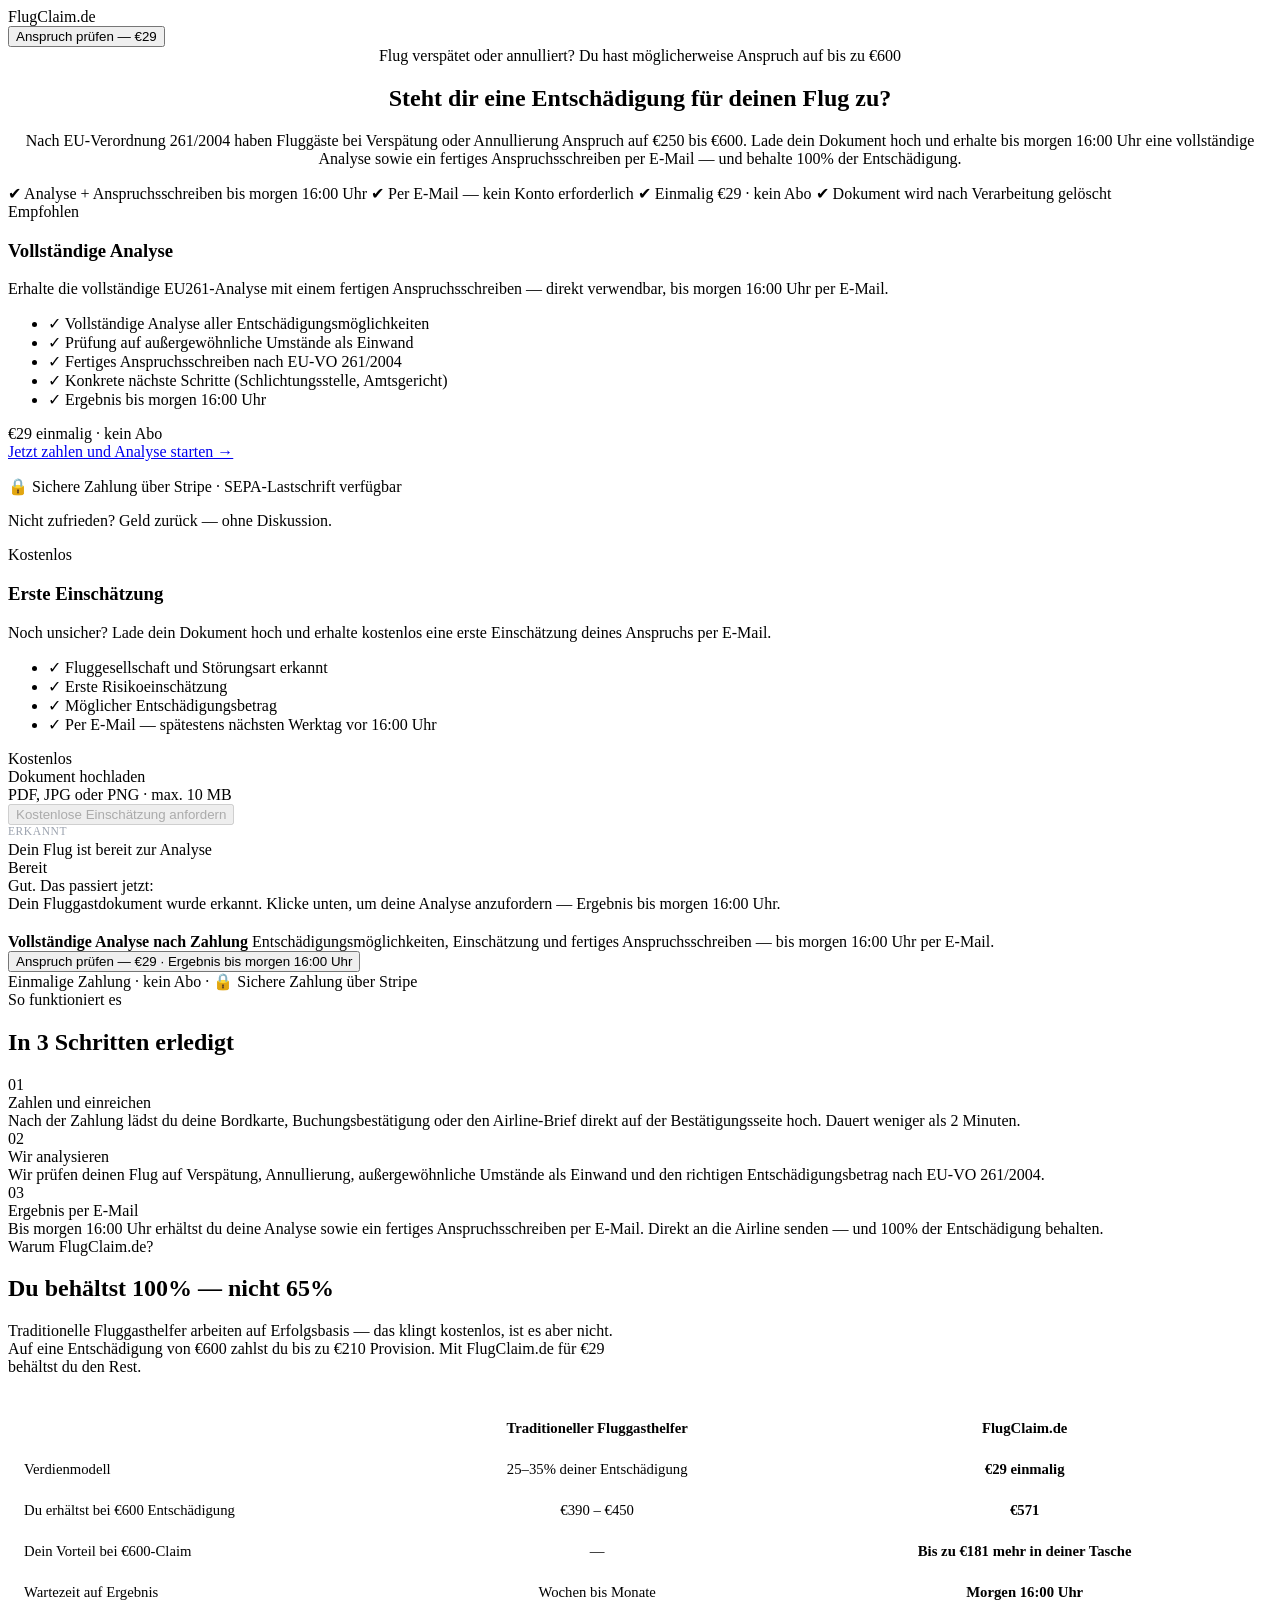
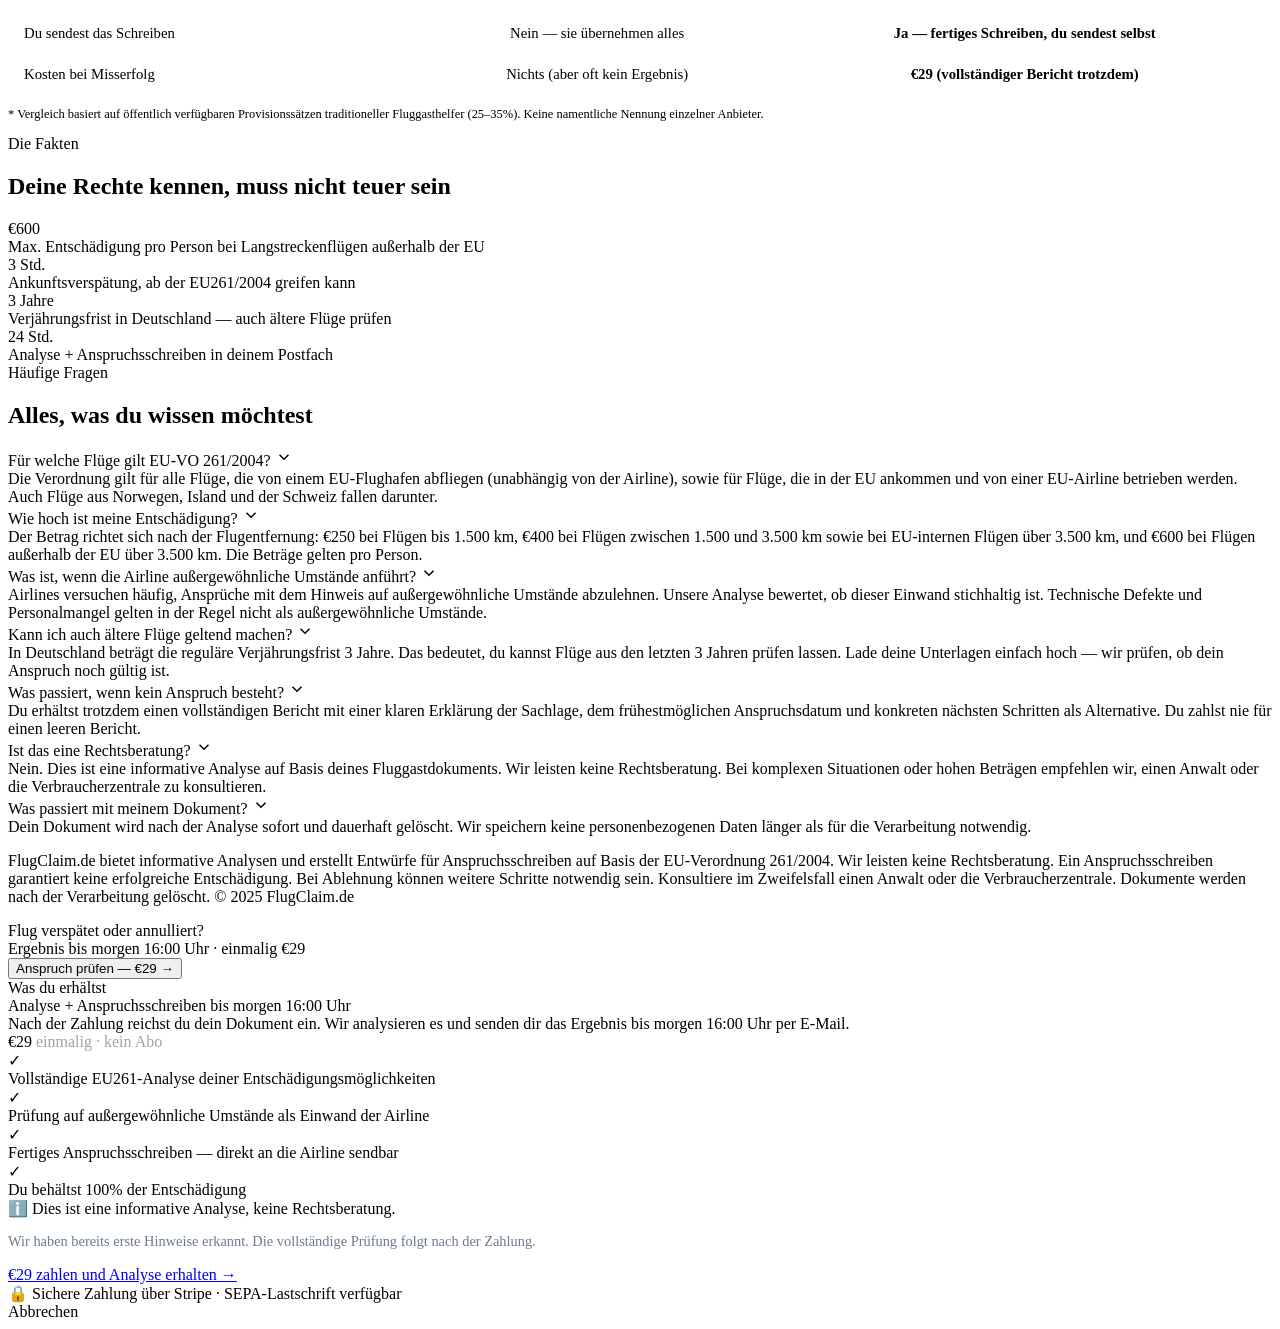
==== public/index.html @ be15cb5b "Update index.html with new content and structure" ====
<!DOCTYPE html>
<html lang="de">
<head>
  <meta charset="UTF-8">
  <meta name="viewport" content="width=device-width, initial-scale=1.0">
  <title>Flug verspätet oder annulliert? Bis zu €600 Entschädigung | FlugClaim.de</title>
  <meta name="description" content="Lade deine Bordkarte hoch und erhalte eine vollständige EU261-Analyse plus fertiges Anspruchsschreiben bis morgen 16:00 Uhr. Einmalig €29 — du behältst 100% der Entschädigung.">
  <link rel="preconnect" href="https://fonts.googleapis.com">
  <link rel="preconnect" href="https://fonts.gstatic.com" crossorigin>
  <link href="https://fonts.googleapis.com/css2?family=DM+Sans:wght@400;500;600;700&family=DM+Serif+Display&display=swap" rel="stylesheet">
  <link rel="stylesheet" href="styles.css">
  <style>
    .compare-table { width: 100%; border-collapse: collapse; font-size: 0.92rem; margin-top: 24px; }
    .compare-table th { padding: 12px 16px; font-weight: 700; border-bottom: 2px solid var(--line); }
    .compare-table th:first-child { text-align: left; }
    .compare-table th:not(:first-child) { text-align: center; }
    .compare-table td { padding: 12px 16px; border-bottom: 1px solid var(--line); }
    .compare-table td:first-child { text-align: left; color: var(--ink); }
    .compare-table td:not(:first-child) { text-align: center; }
    .compare-table tr:nth-child(even) { background: var(--surface); }
    .compare-table .col-them { color: var(--muted); }
    .compare-table .col-us { color: var(--accent); font-weight: 700; }
    .compare-winner { background: var(--accent-soft) !important; }
    .compare-winner td:last-child { color: var(--accent); font-weight: 700; }
  </style>
</head>

<body>

<!-- HEADER -->
<header class="site-header">
  <div class="container--wide">
    <div class="site-header__inner">
      <div class="logo">
        <span class="logo-dot"></span>
        FlugClaim.de
      </div>
      <button class="header-cta" onclick="openModal()">Anspruch prüfen — €29</button>
    </div>
  </div>
</header>

<!-- HERO -->
<section class="hero">
  <div class="container">

    <div class="hero__eyebrow" style="justify-content:center;text-align:center;display:block;margin-left:auto;margin-right:auto;">
      Flug verspätet oder annulliert? Du hast möglicherweise Anspruch auf bis zu €600
    </div>

    <h1 style="text-align:center;">Steht dir eine Entschädigung für deinen Flug zu?</h1>

    <p class="hero__sub" style="text-align:center;margin-left:auto;margin-right:auto;">
      Nach EU-Verordnung 261/2004 haben Fluggäste bei Verspätung oder Annullierung Anspruch auf €250 bis €600.
      Lade dein Dokument hoch und erhalte bis morgen 16:00 Uhr eine vollständige Analyse
      sowie ein fertiges Anspruchsschreiben per E-Mail — und behalte 100% der Entschädigung.
    </p>

    <div class="value-strip">
      <span class="value-item"><span class="vi-check">✔</span> Analyse + Anspruchsschreiben bis morgen 16:00 Uhr</span>
      <span class="value-item"><span class="vi-check">✔</span> Per E-Mail — kein Konto erforderlich</span>
      <span class="value-item"><span class="vi-check">✔</span> Einmalig €29 · kein Abo</span>
      <span class="value-item"><span class="vi-check">✔</span> Dokument wird nach Verarbeitung gelöscht</span>
    </div>

    <!-- ZWEI OPTIONEN -->
    <div class="optie-grid">

      <!-- BEZAHLT -->
      <div class="optie-card optie-card--betaald">
        <div class="optie-badge optie-badge--betaald">Empfohlen</div>
        <h3 class="optie-title">Vollständige Analyse</h3>
        <p class="optie-desc">Erhalte die vollständige EU261-Analyse mit einem fertigen Anspruchsschreiben — direkt verwendbar, bis morgen 16:00 Uhr per E-Mail.</p>
        <ul class="optie-list">
          <li>✓ Vollständige Analyse aller Entschädigungsmöglichkeiten</li>
          <li>✓ Prüfung auf außergewöhnliche Umstände als Einwand</li>
          <li>✓ Fertiges Anspruchsschreiben nach EU-VO 261/2004</li>
          <li>✓ Konkrete nächste Schritte (Schlichtungsstelle, Amtsgericht)</li>
          <li>✓ Ergebnis bis morgen 16:00 Uhr</li>
        </ul>
        <div class="optie-price">€29 <span>einmalig · kein Abo</span></div>
        <a href="https://buy.stripe.com/DEIN_STRIPE_LINK" class="optie-btn optie-btn--betaald">
          Jetzt zahlen und Analyse starten →
        </a>
        <p class="optie-security">🔒 Sichere Zahlung über Stripe · SEPA-Lastschrift verfügbar</p>
        <p class="optie-guarantee">Nicht zufrieden? Geld zurück — ohne Diskussion.</p>
      </div>

      <!-- GRATIS -->
      <div class="optie-card optie-card--gratis">
        <div class="optie-badge optie-badge--gratis">Kostenlos</div>
        <h3 class="optie-title">Erste Einschätzung</h3>
        <p class="optie-desc">Noch unsicher? Lade dein Dokument hoch und erhalte kostenlos eine erste Einschätzung deines Anspruchs per E-Mail.</p>
        <ul class="optie-list">
          <li>✓ Fluggesellschaft und Störungsart erkannt</li>
          <li>✓ Erste Risikoeinschätzung</li>
          <li>✓ Möglicher Entschädigungsbetrag</li>
          <li>✓ Per E-Mail — spätestens nächsten Werktag vor 16:00 Uhr</li>
        </ul>
        <div class="optie-price">Kostenlos</div>
        <input type="file" id="gratis-file-input" accept=".pdf,.jpg,.jpeg,.png"
               onchange="handleGratisFileSelect(this)" style="display:none;">
        <label class="upload-section upload-section--small" id="gratis-upload-zone" for="gratis-file-input">
          <div class="upload-label">Dokument hochladen</div>
          <div class="upload-hint">PDF, JPG oder PNG · max. 10 MB</div>
        </label>
        <div id="gratis-contact-fields" style="display:none;gap:8px;flex-direction:column;">
          <input type="text" id="gratis-name" placeholder="Dein Name" class="optie-input">
          <input type="email" id="gratis-email" placeholder="Deine E-Mail-Adresse" class="optie-input">
        </div>
        <button class="optie-btn optie-btn--gratis" id="gratis-btn" onclick="startGratisUpload()" disabled>
          Kostenlose Einschätzung anfordern
        </button>
        <div class="optie-status" id="gratis-status"></div>
      </div>

    </div>

    <!-- UPLOAD (verborgen) -->
    <input type="file" id="file-input" accept=".pdf,.jpg,.jpeg,.png" onchange="handleFile(this)" style="display:none;">
    <label class="upload-section" id="upload-zone" for="file-input" style="display:none;">
      <div class="upload-label">Dokument hochladen</div>
      <div class="upload-hint">PDF, JPG oder PNG</div>
    </label>

    <!-- TEASER -->
    <div class="teaser" id="teaser">
      <div class="teaser__header">
        <div>
          <div style="font-size:0.72rem;color:#9CA3AF;margin-bottom:4px;letter-spacing:0.05em;text-transform:uppercase;">Erkannt</div>
          <div class="teaser__company" id="teaser-company">Dein Flug ist bereit zur Analyse</div>
        </div>
        <div class="teaser__status-label">Bereit</div>
      </div>
      <div class="teaser__body">
        <div class="teaser__found" id="teaser-found">Gut. Das passiert jetzt:</div>
        <div class="teaser__sub" id="teaser-sub">Dein Fluggastdokument wurde erkannt. Klicke unten, um deine Analyse anzufordern — Ergebnis bis morgen 16:00 Uhr.</div>
        <div class="teaser__locked">
          <div class="lock-icon">
            <svg width="16" height="16" fill="none" viewBox="0 0 24 24" stroke="white" stroke-width="2"><rect x="3" y="11" width="18" height="11" rx="2"/><path d="M7 11V7a5 5 0 0 1 10 0v4"/></svg>
          </div>
          <div class="teaser__locked-text" id="teaser-locked-text">
            <strong>Vollständige Analyse nach Zahlung</strong>
            Entschädigungsmöglichkeiten, Einschätzung und fertiges Anspruchsschreiben — bis morgen 16:00 Uhr per E-Mail.
          </div>
        </div>
      </div>
    </div>

    <div class="cta-wrap">
      <button class="cta-main" onclick="openModal()">
        Anspruch prüfen — €29 · Ergebnis bis morgen 16:00 Uhr
      </button>
      <div class="cta-sub">Einmalige Zahlung · kein Abo · 🔒 Sichere Zahlung über Stripe</div>
    </div>

  </div>
</section>

<!-- HOW IT WORKS -->
<section class="section">
  <div class="container">
    <div class="section-label">So funktioniert es</div>
    <h2>In 3 Schritten erledigt</h2>
    <div class="steps">
      <div class="step">
        <div class="step__num">01</div>
        <div class="step__title">Zahlen und einreichen</div>
        <div class="step__desc">Nach der Zahlung lädst du deine Bordkarte, Buchungsbestätigung oder den Airline-Brief direkt auf der Bestätigungsseite hoch. Dauert weniger als 2 Minuten.</div>
      </div>
      <div class="step">
        <div class="step__num">02</div>
        <div class="step__title">Wir analysieren</div>
        <div class="step__desc">Wir prüfen deinen Flug auf Verspätung, Annullierung, außergewöhnliche Umstände als Einwand und den richtigen Entschädigungsbetrag nach EU-VO 261/2004.</div>
      </div>
      <div class="step">
        <div class="step__num">03</div>
        <div class="step__title">Ergebnis per E-Mail</div>
        <div class="step__desc">Bis morgen 16:00 Uhr erhältst du deine Analyse sowie ein fertiges Anspruchsschreiben per E-Mail. Direkt an die Airline senden — und 100% der Entschädigung behalten.</div>
      </div>
    </div>
  </div>
</section>

<!-- VERGLEICH -->
<section class="section section--alt">
  <div class="container">
    <div class="section-label">Warum FlugClaim.de?</div>
    <h2>Du behältst 100% — nicht 65%</h2>
    <p style="color:var(--ink-3);max-width:620px;margin-bottom:8px;">
      Traditionelle Fluggasthelfer arbeiten auf Erfolgsbasis — das klingt kostenlos, ist es aber nicht.
      Auf eine Entschädigung von €600 zahlst du bis zu €210 Provision. Mit FlugClaim.de für €29 behältst du den Rest.
    </p>
    <div style="overflow-x:auto;">
      <table class="compare-table">
        <thead>
          <tr>
            <th></th>
            <th class="col-them">Traditioneller Fluggasthelfer</th>
            <th class="col-us">FlugClaim.de</th>
          </tr>
        </thead>
        <tbody>
          <tr>
            <td>Verdienmodell</td>
            <td class="col-them">25–35% deiner Entschädigung</td>
            <td class="col-us">€29 einmalig</td>
          </tr>
          <tr>
            <td>Du erhältst bei €600 Entschädigung</td>
            <td class="col-them">€390 – €450</td>
            <td class="col-us">€571</td>
          </tr>
          <tr class="compare-winner">
            <td>Dein Vorteil bei €600-Claim</td>
            <td class="col-them">—</td>
            <td class="col-us">Bis zu €181 mehr in deiner Tasche</td>
          </tr>
          <tr>
            <td>Wartezeit auf Ergebnis</td>
            <td class="col-them">Wochen bis Monate</td>
            <td class="col-us">Morgen 16:00 Uhr</td>
          </tr>
          <tr>
            <td>Du sendest das Schreiben</td>
            <td class="col-them">Nein — sie übernehmen alles</td>
            <td class="col-us">Ja — fertiges Schreiben, du sendest selbst</td>
          </tr>
          <tr>
            <td>Kosten bei Misserfolg</td>
            <td class="col-them">Nichts (aber oft kein Ergebnis)</td>
            <td class="col-us">€29 (vollständiger Bericht trotzdem)</td>
          </tr>
        </tbody>
      </table>
    </div>
    <p style="font-size:0.78rem;color:var(--muted);margin-top:12px;">* Vergleich basiert auf öffentlich verfügbaren Provisionssätzen traditioneller Fluggasthelfer (25–35%). Keine namentliche Nennung einzelner Anbieter.</p>
  </div>
</section>

<!-- ZAHLEN -->
<section class="section">
  <div class="container">
    <div class="section-label">Die Fakten</div>
    <h2>Deine Rechte kennen, muss nicht teuer sein</h2>
    <div class="proof-grid">
      <div class="proof-item">
        <div class="proof-num">€600</div>
        <div class="proof-label">Max. Entschädigung pro Person bei Langstreckenflügen außerhalb der EU</div>
      </div>
      <div class="proof-item">
        <div class="proof-num">3 Std.</div>
        <div class="proof-label">Ankunftsverspätung, ab der EU261/2004 greifen kann</div>
      </div>
      <div class="proof-item">
        <div class="proof-num">3 Jahre</div>
        <div class="proof-label">Verjährungsfrist in Deutschland — auch ältere Flüge prüfen</div>
      </div>
      <div class="proof-item">
        <div class="proof-num">24 Std.</div>
        <div class="proof-label">Analyse + Anspruchsschreiben in deinem Postfach</div>
      </div>
    </div>
  </div>
</section>

<!-- FAQ -->
<section class="section section--alt">
  <div class="container">
    <div class="section-label">Häufige Fragen</div>
    <h2>Alles, was du wissen möchtest</h2>
    <div class="faq-list">

      <div class="faq-item">
        <div class="faq-q" onclick="toggleFaq(this)">
          Für welche Flüge gilt EU-VO 261/2004?
          <svg class="faq-chevron" width="18" height="18" fill="none" viewBox="0 0 24 24" stroke="currentColor" stroke-width="2"><polyline points="6 9 12 15 18 9"/></svg>
        </div>
        <div class="faq-a">Die Verordnung gilt für alle Flüge, die von einem EU-Flughafen abfliegen (unabhängig von der Airline), sowie für Flüge, die in der EU ankommen und von einer EU-Airline betrieben werden. Auch Flüge aus Norwegen, Island und der Schweiz fallen darunter.</div>
      </div>

      <div class="faq-item">
        <div class="faq-q" onclick="toggleFaq(this)">
          Wie hoch ist meine Entschädigung?
          <svg class="faq-chevron" width="18" height="18" fill="none" viewBox="0 0 24 24" stroke="currentColor" stroke-width="2"><polyline points="6 9 12 15 18 9"/></svg>
        </div>
        <div class="faq-a">Der Betrag richtet sich nach der Flugentfernung: €250 bei Flügen bis 1.500 km, €400 bei Flügen zwischen 1.500 und 3.500 km sowie bei EU-internen Flügen über 3.500 km, und €600 bei Flügen außerhalb der EU über 3.500 km. Die Beträge gelten pro Person.</div>
      </div>

      <div class="faq-item">
        <div class="faq-q" onclick="toggleFaq(this)">
          Was ist, wenn die Airline außergewöhnliche Umstände anführt?
          <svg class="faq-chevron" width="18" height="18" fill="none" viewBox="0 0 24 24" stroke="currentColor" stroke-width="2"><polyline points="6 9 12 15 18 9"/></svg>
        </div>
        <div class="faq-a">Airlines versuchen häufig, Ansprüche mit dem Hinweis auf außergewöhnliche Umstände abzulehnen. Unsere Analyse bewertet, ob dieser Einwand stichhaltig ist. Technische Defekte und Personalmangel gelten in der Regel nicht als außergewöhnliche Umstände.</div>
      </div>

      <div class="faq-item">
        <div class="faq-q" onclick="toggleFaq(this)">
          Kann ich auch ältere Flüge geltend machen?
          <svg class="faq-chevron" width="18" height="18" fill="none" viewBox="0 0 24 24" stroke="currentColor" stroke-width="2"><polyline points="6 9 12 15 18 9"/></svg>
        </div>
        <div class="faq-a">In Deutschland beträgt die reguläre Verjährungsfrist 3 Jahre. Das bedeutet, du kannst Flüge aus den letzten 3 Jahren prüfen lassen. Lade deine Unterlagen einfach hoch — wir prüfen, ob dein Anspruch noch gültig ist.</div>
      </div>

      <div class="faq-item">
        <div class="faq-q" onclick="toggleFaq(this)">
          Was passiert, wenn kein Anspruch besteht?
          <svg class="faq-chevron" width="18" height="18" fill="none" viewBox="0 0 24 24" stroke="currentColor" stroke-width="2"><polyline points="6 9 12 15 18 9"/></svg>
        </div>
        <div class="faq-a">Du erhältst trotzdem einen vollständigen Bericht mit einer klaren Erklärung der Sachlage, dem frühestmöglichen Anspruchsdatum und konkreten nächsten Schritten als Alternative. Du zahlst nie für einen leeren Bericht.</div>
      </div>

      <div class="faq-item">
        <div class="faq-q" onclick="toggleFaq(this)">
          Ist das eine Rechtsberatung?
          <svg class="faq-chevron" width="18" height="18" fill="none" viewBox="0 0 24 24" stroke="currentColor" stroke-width="2"><polyline points="6 9 12 15 18 9"/></svg>
        </div>
        <div class="faq-a">Nein. Dies ist eine informative Analyse auf Basis deines Fluggastdokuments. Wir leisten keine Rechtsberatung. Bei komplexen Situationen oder hohen Beträgen empfehlen wir, einen Anwalt oder die Verbraucherzentrale zu konsultieren.</div>
      </div>

      <div class="faq-item">
        <div class="faq-q" onclick="toggleFaq(this)">
          Was passiert mit meinem Dokument?
          <svg class="faq-chevron" width="18" height="18" fill="none" viewBox="0 0 24 24" stroke="currentColor" stroke-width="2"><polyline points="6 9 12 15 18 9"/></svg>
        </div>
        <div class="faq-a">Dein Dokument wird nach der Analyse sofort und dauerhaft gelöscht. Wir speichern keine personenbezogenen Daten länger als für die Verarbeitung notwendig.</div>
      </div>

    </div>
  </div>
</section>

<!-- FOOTER -->
<footer class="disclaimer">
  <div class="container">
    <p>FlugClaim.de bietet informative Analysen und erstellt Entwürfe für Anspruchsschreiben auf Basis der EU-Verordnung 261/2004. Wir leisten keine Rechtsberatung. Ein Anspruchsschreiben garantiert keine erfolgreiche Entschädigung. Bei Ablehnung können weitere Schritte notwendig sein. Konsultiere im Zweifelsfall einen Anwalt oder die Verbraucherzentrale. Dokumente werden nach der Verarbeitung gelöscht. &copy; 2025 FlugClaim.de</p>
  </div>
</footer>

<!-- STICKY FOOTER -->
<div class="sticky-footer" id="sticky-footer">
  <div>
    <div class="sticky-footer__text">Flug verspätet oder annulliert?</div>
    <div class="sticky-footer__sub">Ergebnis bis morgen 16:00 Uhr · einmalig €29</div>
  </div>
  <button class="sticky-cta" onclick="openModal()">Anspruch prüfen — €29 →</button>
</div>

<!-- MODAL -->
<div class="modal-overlay" id="modal" onclick="closeModalOutside(event)">
  <div class="modal">
    <div class="modal__header">
      <div class="modal__eyebrow">Was du erhältst</div>
      <div class="modal__title">Analyse + Anspruchsschreiben bis morgen 16:00 Uhr</div>
      <div class="modal__sub">Nach der Zahlung reichst du dein Dokument ein. Wir analysieren es und senden dir das Ergebnis bis morgen 16:00 Uhr per E-Mail.</div>
      <div class="modal__price">€29 <span style="font-size:1rem;color:#9CA3AF;font-weight:400;">einmalig · kein Abo</span></div>
    </div>
    <div class="modal__body">
      <div class="modal__feature"><div class="check">✓</div><div>Vollständige EU261-Analyse deiner Entschädigungsmöglichkeiten</div></div>
      <div class="modal__feature"><div class="check">✓</div><div>Prüfung auf außergewöhnliche Umstände als Einwand der Airline</div></div>
      <div class="modal__feature"><div class="check">✓</div><div>Fertiges Anspruchsschreiben — direkt an die Airline sendbar</div></div>
      <div class="modal__feature"><div class="check">✓</div><div>Du behältst 100% der Entschädigung</div></div>
      <div class="modal__disclaimer">ℹ️ Dies ist eine informative Analyse, keine Rechtsberatung.</div>
      <p id="modal-dynamic-copy" style="margin-bottom:16px;color:#6b7a90;font-size:0.9rem;">
        Wir haben bereits erste Hinweise erkannt. Die vollständige Prüfung folgt nach der Zahlung.
      </p>
      <a href="https://buy.stripe.com/DEIN_STRIPE_LINK" class="modal__cta">
        €29 zahlen und Analyse erhalten →
      </a>
      <div class="modal__security">🔒 Sichere Zahlung über Stripe · SEPA-Lastschrift verfügbar</div>
      <div class="modal__close" onclick="closeModal()">Abbrechen</div>
    </div>
  </div>
</div>

<script src="app.js"></script>
<script>
const WORKER_URL = 'https://flugclaimde.workers.dev';
let gratisFile = null;

function handleGratisFileSelect(input) {
  if (!input.files || !input.files[0]) return;
  gratisFile = input.files[0];
  const zone = document.getElementById('gratis-upload-zone');
  zone.innerHTML = `<div class="upload-label" style="color:var(--green);">✓ ${escapeHtmlLocal(gratisFile.name)}</div><div class="upload-hint">Datei ausgewählt</div>`;
  document.getElementById('gratis-contact-fields').style.display = 'flex';
  checkGratisReady();
}

function escapeHtmlLocal(str) {
  return String(str || '').replaceAll('&','&amp;').replaceAll('<','&lt;').replaceAll('>','&gt;');
}

function checkGratisReady() {
  const name = document.getElementById('gratis-name').value.trim();
  const email = document.getElementById('gratis-email').value.trim();
  document.getElementById('gratis-btn').disabled = !(name && email && email.includes('@') && gratisFile);
}

document.getElementById('gratis-name').addEventListener('input', checkGratisReady);
document.getElementById('gratis-email').addEventListener('input', checkGratisReady);

async function startGratisUpload() {
  const name = document.getElementById('gratis-name').value.trim();
  const email = document.getElementById('gratis-email').value.trim();
  const btn = document.getElementById('gratis-btn');
  const status = document.getElementById('gratis-status');
  if (!gratisFile) return;

  btn.disabled = true;
  btn.textContent = 'Wird gesendet...';
  status.className = 'optie-status optie-status--info';
  status.textContent = 'Dein Dokument wird analysiert...';

  const formData = new FormData();
  formData.append('file', gratisFile);
  formData.append('name', name);
  formData.append('email', email);

  try {
    const res = await fetch(`${WORKER_URL}/analyze-free`, { method: 'POST', body: formData });
    const data = await res.json();
    if (data.ok) {
      status.className = 'optie-status optie-status--success';
      status.textContent = '✓ Du erhältst deine Einschätzung spätestens am nächsten Werktag vor 16:00 Uhr per E-Mail.';
      btn.textContent = 'Gesendet ✓';
    } else {
      throw new Error(data.error || 'Fehler');
    }
  } catch (err) {
    status.className = 'optie-status optie-status--error';
    status.textContent = 'Fehler: ' + err.message;
    btn.disabled = false;
    btn.textContent = 'Kostenlose Einschätzung anfordern';
  }
}
</script>
</body>
</html>
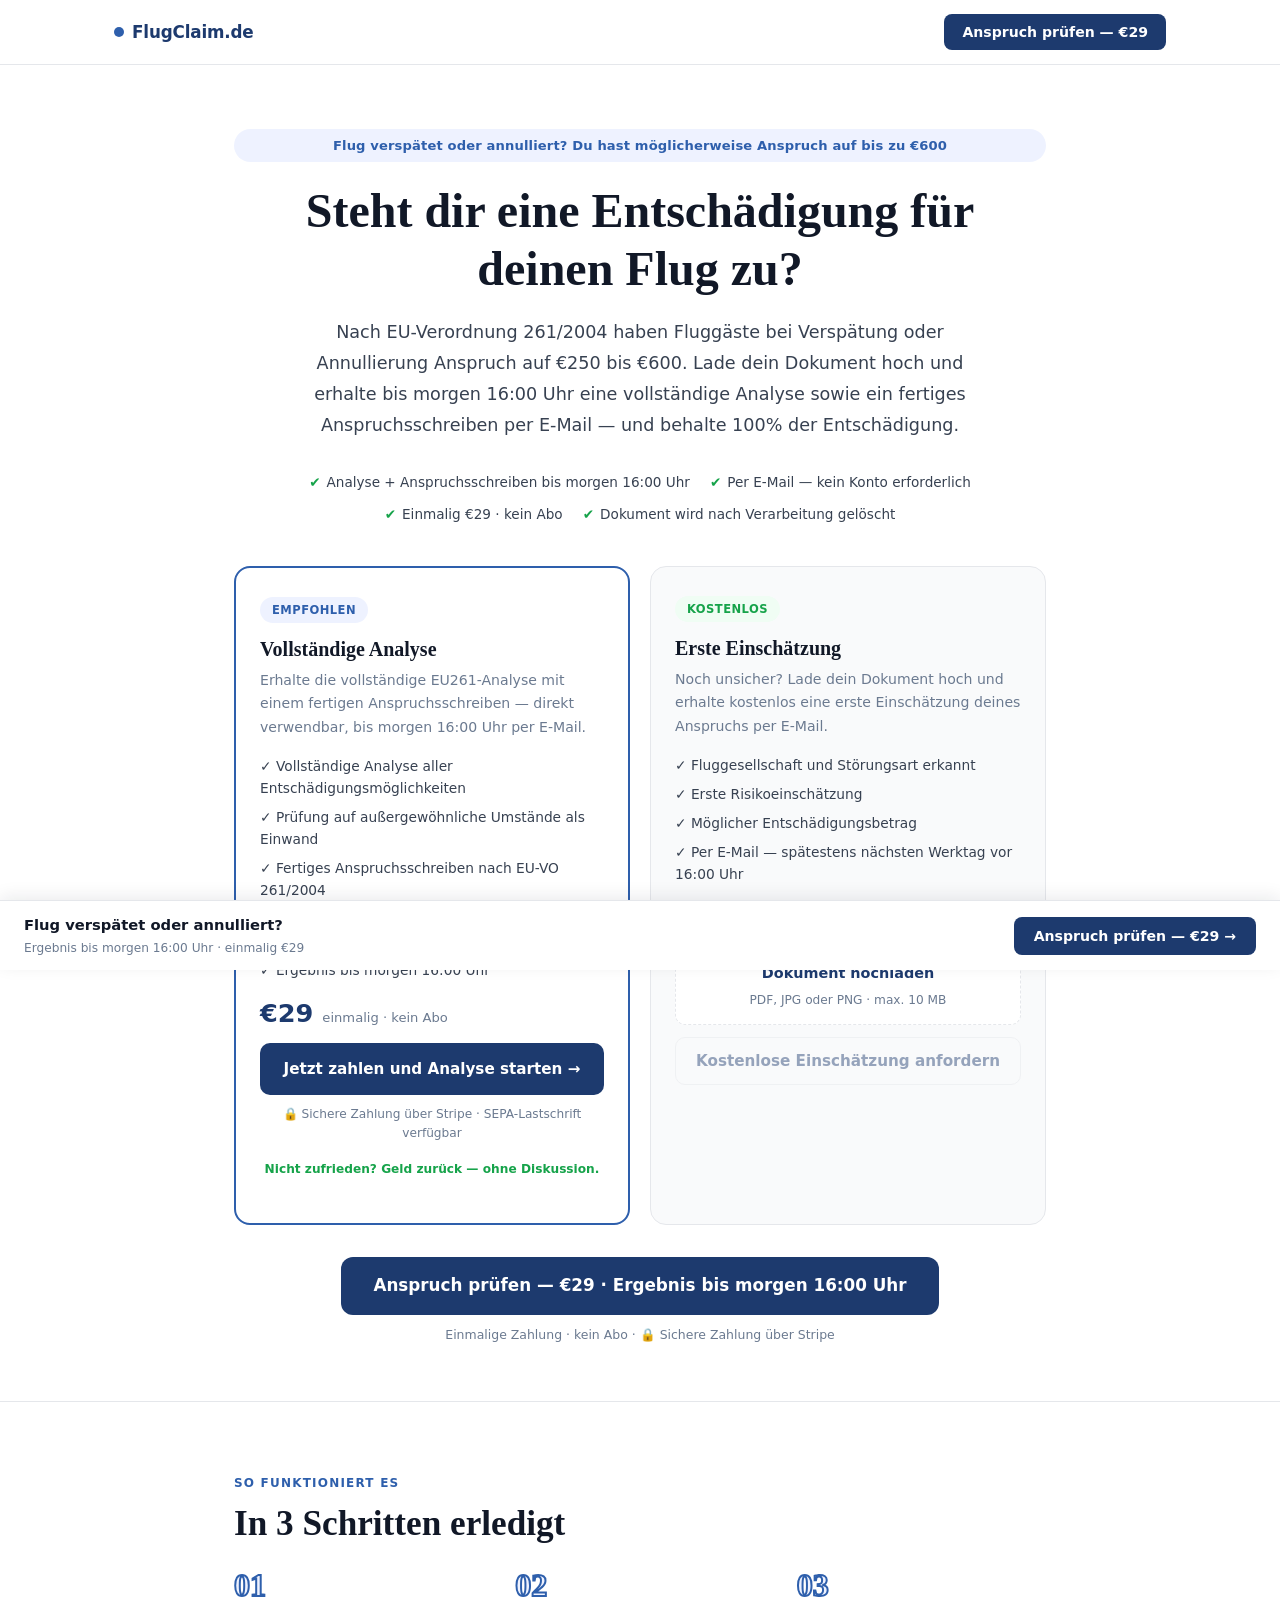
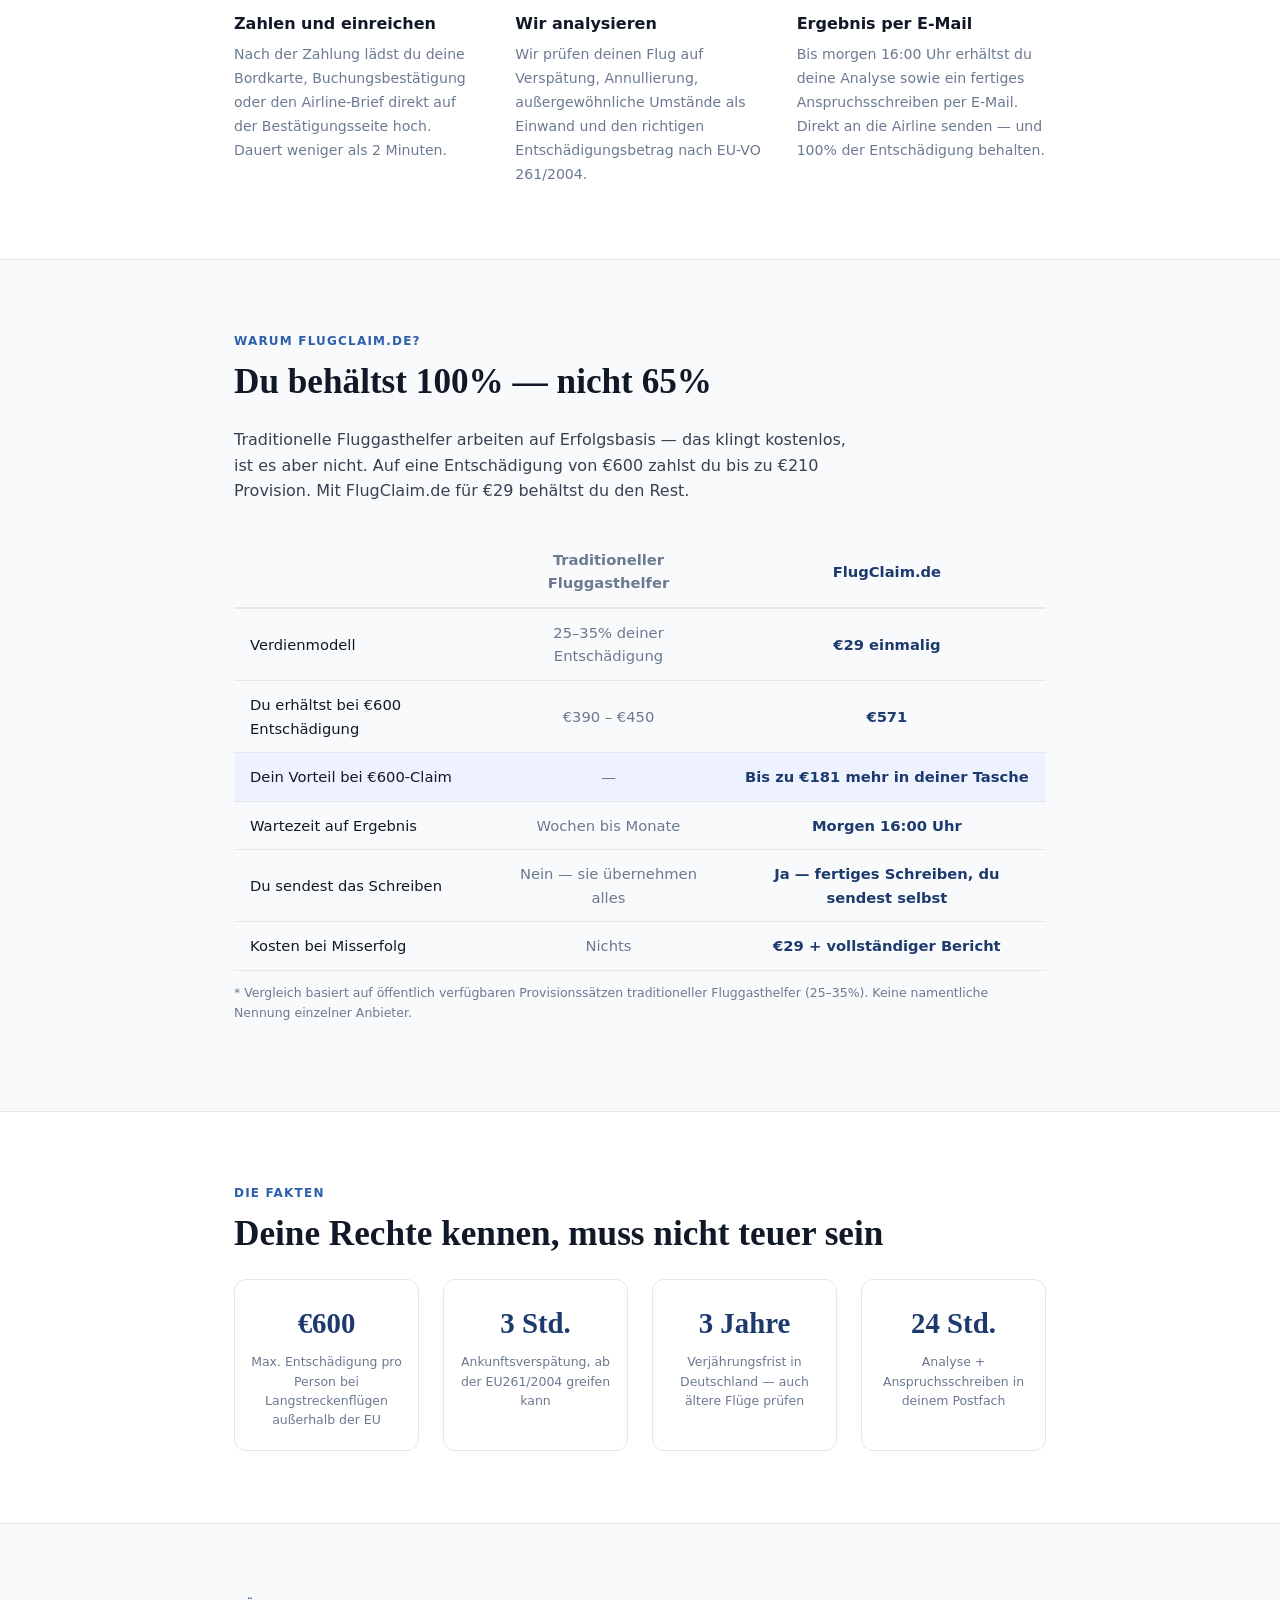
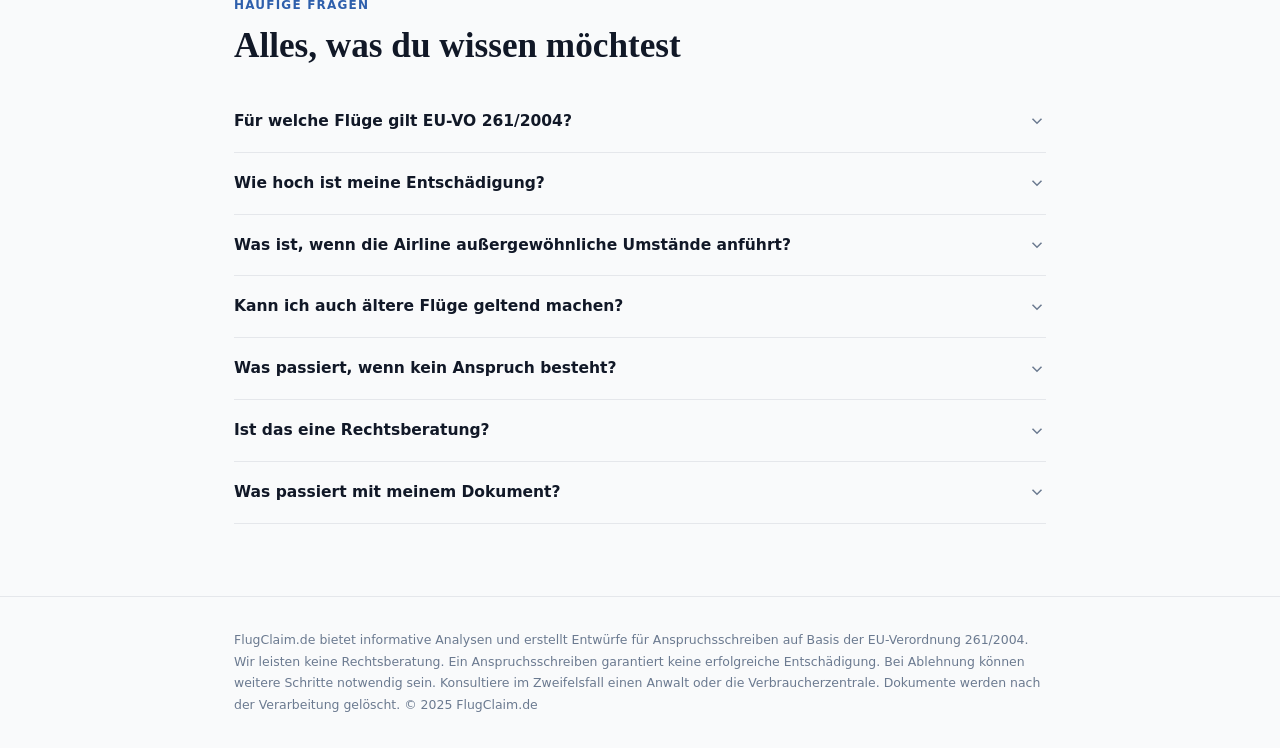
==== commit 9b04c033: "Update cost information in index.html" ====
--- a/public/index.html
+++ b/public/index.html
@@ -228,8 +228,8 @@
           </tr>
           <tr>
             <td>Kosten bei Misserfolg</td>
-            <td class="col-them">Nichts (aber oft kein Ergebnis)</td>
-            <td class="col-us">€29 (vollständiger Bericht trotzdem)</td>
+            <td class="col-them">Nichts</td>
+            <td class="col-us">€29 + vollständiger Bericht</td>
           </tr>
         </tbody>
       </table>
@@ -438,4 +438,3 @@
 </script>
 </body>
 </html>
-
--- a/public/styles.css
+++ b/public/styles.css
@@ -0,0 +1,775 @@
+/* ── Variables ─────────────────────────────────────────────────────────────── */
+:root {
+  --ink:         #111827;
+  --ink-3:       #374151;
+  --muted:       #6B7A90;
+  --line:        #E5E7EB;
+  --surface:     #F9FAFB;
+  --white:       #FFFFFF;
+  --accent:      #1d3a6e;
+  --accent-2:    #2e5fac;
+  --accent-soft: #EEF2FF;
+  --green:       #16a34a;
+  --green-soft:  #f0fdf4;
+  --red:         #dc2626;
+  --red-soft:    #fef2f2;
+  --amber:       #b45309;
+  --amber-soft:  #fffbeb;
+}
+
+/* ── Reset ──────────────────────────────────────────────────────────────────── */
+*, *::before, *::after { box-sizing: border-box; margin: 0; padding: 0; }
+
+html { scroll-behavior: smooth; }
+
+body {
+  font-family: 'DM Sans', system-ui, sans-serif;
+  font-size: 1rem;
+  color: var(--ink);
+  background: var(--white);
+  line-height: 1.6;
+  -webkit-font-smoothing: antialiased;
+}
+
+h1, h2, h3, h4 {
+  font-family: 'DM Serif Display', Georgia, serif;
+  line-height: 1.2;
+  color: var(--ink);
+}
+
+h1 { font-size: clamp(2rem, 5vw, 3rem); margin-bottom: 20px; }
+h2 { font-size: clamp(1.6rem, 3.5vw, 2.2rem); margin-bottom: 24px; }
+h3 { font-size: 1.2rem; margin-bottom: 10px; }
+
+p { margin-bottom: 16px; }
+a { color: var(--accent-2); text-decoration: none; }
+a:hover { text-decoration: underline; }
+
+img { max-width: 100%; display: block; }
+
+/* ── Layout ──────────────────────────────────────────────────────────────────── */
+.container {
+  max-width: 860px;
+  margin: 0 auto;
+  padding: 0 24px;
+}
+
+.container--wide {
+  max-width: 1100px;
+  margin: 0 auto;
+  padding: 0 24px;
+}
+
+/* ── Header ──────────────────────────────────────────────────────────────────── */
+.site-header {
+  position: sticky;
+  top: 0;
+  z-index: 100;
+  background: var(--white);
+  border-bottom: 1px solid var(--line);
+  padding: 14px 0;
+}
+
+.site-header__inner {
+  display: flex;
+  align-items: center;
+  justify-content: space-between;
+}
+
+.logo {
+  display: flex;
+  align-items: center;
+  gap: 8px;
+  font-weight: 700;
+  font-size: 1.05rem;
+  color: var(--accent);
+  letter-spacing: -0.01em;
+}
+
+.logo-dot {
+  width: 10px;
+  height: 10px;
+  background: var(--accent-2);
+  border-radius: 50%;
+  flex-shrink: 0;
+}
+
+.header-cta {
+  background: var(--accent);
+  color: var(--white);
+  border: none;
+  border-radius: 8px;
+  padding: 10px 18px;
+  font-size: 0.88rem;
+  font-weight: 700;
+  cursor: pointer;
+  font-family: inherit;
+  transition: background 0.2s;
+}
+.header-cta:hover { background: var(--accent-2); }
+
+/* ── Hero ────────────────────────────────────────────────────────────────────── */
+.hero {
+  padding: 64px 0 48px;
+}
+
+.hero__eyebrow {
+  display: inline-flex;
+  align-items: center;
+  gap: 8px;
+  background: var(--accent-soft);
+  color: var(--accent-2);
+  border-radius: 100px;
+  padding: 6px 14px;
+  font-size: 0.82rem;
+  font-weight: 600;
+  margin-bottom: 20px;
+  letter-spacing: 0.01em;
+}
+
+.hero__sub {
+  font-size: 1.1rem;
+  color: var(--ink-3);
+  line-height: 1.75;
+  max-width: 680px;
+  margin-bottom: 32px;
+}
+
+/* ── Value strip ─────────────────────────────────────────────────────────────── */
+.value-strip {
+  display: flex;
+  flex-wrap: wrap;
+  gap: 10px 20px;
+  margin-bottom: 36px;
+  justify-content: center;
+}
+
+.value-item {
+  display: flex;
+  align-items: center;
+  gap: 6px;
+  font-size: 0.85rem;
+  color: var(--ink-3);
+  font-weight: 500;
+}
+
+.vi-check {
+  color: var(--green);
+  font-weight: 700;
+}
+
+/* ── Optie grid ──────────────────────────────────────────────────────────────── */
+.optie-grid {
+  display: grid;
+  grid-template-columns: 1fr 1fr;
+  gap: 20px;
+  margin: 40px 0 32px;
+}
+
+@media (max-width: 700px) {
+  .optie-grid { grid-template-columns: 1fr; }
+}
+
+.optie-card--betaald {
+  background: var(--white);
+  border: 2px solid var(--accent-2);
+  border-radius: 16px;
+  padding: 28px 24px;
+  position: relative;
+}
+
+.optie-card--gratis {
+  background: var(--surface);
+  border: 1.5px solid var(--line);
+  border-radius: 16px;
+  padding: 28px 24px;
+  position: relative;
+}
+
+.optie-badge {
+  display: inline-flex;
+  align-items: center;
+  border-radius: 100px;
+  padding: 4px 12px;
+  font-size: 0.72rem;
+  font-weight: 700;
+  letter-spacing: 0.04em;
+  text-transform: uppercase;
+  margin-bottom: 14px;
+}
+
+.optie-badge--betaald { background: var(--accent-soft); color: var(--accent-2); }
+.optie-badge--gratis  { background: var(--green-soft);  color: var(--green); }
+
+.optie-title {
+  font-family: 'DM Serif Display', Georgia, serif;
+  font-size: 1.25rem;
+  color: var(--ink);
+  margin-bottom: 8px;
+}
+
+.optie-desc {
+  font-size: 0.88rem;
+  color: var(--muted);
+  line-height: 1.65;
+  margin-bottom: 16px;
+}
+
+.optie-list {
+  list-style: none;
+  margin-bottom: 20px;
+  display: grid;
+  gap: 7px;
+}
+
+.optie-list li {
+  font-size: 0.86rem;
+  color: var(--ink-3);
+  display: flex;
+  align-items: flex-start;
+  gap: 6px;
+}
+
+.optie-price {
+  font-size: 1.6rem;
+  font-weight: 700;
+  color: var(--accent);
+  margin-bottom: 16px;
+  line-height: 1;
+}
+
+.optie-price span {
+  font-size: 0.82rem;
+  font-weight: 400;
+  color: var(--muted);
+}
+
+.optie-btn {
+  display: block;
+  width: 100%;
+  padding: 14px;
+  border-radius: 10px;
+  font-size: 0.95rem;
+  font-weight: 700;
+  text-align: center;
+  text-decoration: none;
+  cursor: pointer;
+  border: none;
+  font-family: inherit;
+  transition: background 0.2s, opacity 0.2s;
+  margin-top: 4px;
+}
+
+.optie-btn--betaald { background: var(--accent); color: var(--white); }
+.optie-btn--betaald:hover { background: var(--accent-2); text-decoration: none; }
+.optie-btn--gratis  { background: var(--surface); color: var(--accent); border: 1.5px solid var(--line); }
+.optie-btn--gratis:hover { background: var(--accent-soft); text-decoration: none; }
+.optie-btn:disabled { opacity: 0.45; cursor: not-allowed; }
+
+.optie-security {
+  font-size: 0.76rem;
+  color: var(--muted);
+  text-align: center;
+  margin-top: 10px;
+}
+
+.optie-guarantee {
+  font-size: 0.76rem;
+  color: var(--green);
+  text-align: center;
+  margin-top: 4px;
+  font-weight: 600;
+}
+
+.optie-input {
+  width: 100%;
+  border: 1.5px solid var(--line);
+  border-radius: 8px;
+  padding: 11px 13px;
+  font-size: 0.9rem;
+  color: var(--ink);
+  background: var(--white);
+  outline: none;
+  font-family: inherit;
+  transition: border-color 0.2s;
+}
+.optie-input:focus { border-color: var(--accent-2); }
+
+.optie-status {
+  font-size: 0.82rem;
+  margin-top: 10px;
+  line-height: 1.5;
+  border-radius: 8px;
+  padding: 0;
+}
+.optie-status--info    { padding: 10px 12px; background: var(--amber-soft);  color: var(--amber);  }
+.optie-status--success { padding: 10px 12px; background: var(--green-soft);  color: var(--green);  }
+.optie-status--error   { padding: 10px 12px; background: var(--red-soft);    color: var(--red);    }
+
+/* ── Upload section ──────────────────────────────────────────────────────────── */
+.upload-section {
+  display: flex;
+  flex-direction: column;
+  align-items: center;
+  justify-content: center;
+  gap: 6px;
+  border: 1.5px dashed var(--line);
+  border-radius: 10px;
+  padding: 20px;
+  cursor: pointer;
+  text-align: center;
+  transition: border-color 0.2s, background 0.2s;
+  margin-bottom: 12px;
+  background: var(--white);
+}
+.upload-section:hover { border-color: var(--accent-2); background: var(--accent-soft); }
+.upload-section--small { padding: 14px; }
+
+.upload-label { font-weight: 600; font-size: 0.9rem; color: var(--accent); }
+.upload-hint  { font-size: 0.76rem; color: var(--muted); }
+
+/* ── Teaser ──────────────────────────────────────────────────────────────────── */
+.teaser {
+  display: none;
+  background: var(--accent);
+  border-radius: 16px;
+  padding: 24px;
+  margin: 24px 0;
+  opacity: 0;
+  transform: translateY(8px);
+  transition: opacity 0.3s, transform 0.3s;
+}
+
+.teaser--visible { opacity: 1; transform: translateY(0); }
+
+.teaser__header {
+  display: flex;
+  align-items: flex-start;
+  justify-content: space-between;
+  gap: 16px;
+  margin-bottom: 16px;
+}
+
+.teaser__company {
+  font-size: 1.1rem;
+  font-weight: 700;
+  color: var(--white);
+}
+
+.teaser__status-label {
+  background: rgba(255,255,255,0.15);
+  color: var(--white);
+  border-radius: 100px;
+  padding: 4px 12px;
+  font-size: 0.76rem;
+  font-weight: 700;
+  flex-shrink: 0;
+}
+
+.teaser__body { color: rgba(255,255,255,0.85); }
+
+.teaser__found {
+  font-size: 0.82rem;
+  text-transform: uppercase;
+  letter-spacing: 0.06em;
+  margin-bottom: 6px;
+  color: rgba(255,255,255,0.6);
+}
+
+.teaser__sub {
+  font-size: 0.95rem;
+  line-height: 1.6;
+  margin-bottom: 16px;
+  color: rgba(255,255,255,0.9);
+}
+
+.teaser__locked {
+  display: flex;
+  align-items: flex-start;
+  gap: 12px;
+  background: rgba(0,0,0,0.2);
+  border-radius: 10px;
+  padding: 14px;
+}
+
+.lock-icon {
+  width: 28px;
+  height: 28px;
+  flex-shrink: 0;
+  background: rgba(255,255,255,0.15);
+  border-radius: 6px;
+  display: flex;
+  align-items: center;
+  justify-content: center;
+}
+
+.teaser__locked-text {
+  font-size: 0.85rem;
+  color: rgba(255,255,255,0.85);
+  line-height: 1.55;
+}
+
+.teaser__locked-text strong {
+  display: block;
+  color: var(--white);
+  margin-bottom: 2px;
+}
+
+/* ── CTA wrap ────────────────────────────────────────────────────────────────── */
+.cta-wrap { text-align: center; margin: 24px 0 8px; }
+
+.cta-main {
+  display: inline-block;
+  background: var(--accent);
+  color: var(--white);
+  border: none;
+  border-radius: 12px;
+  padding: 18px 32px;
+  font-size: 1.05rem;
+  font-weight: 700;
+  cursor: pointer;
+  font-family: inherit;
+  transition: background 0.2s;
+  line-height: 1.3;
+}
+.cta-main:hover { background: var(--accent-2); }
+.cta-main:disabled { opacity: 0.5; cursor: not-allowed; }
+
+.cta-sub {
+  font-size: 0.78rem;
+  color: var(--muted);
+  margin-top: 10px;
+}
+
+/* ── Sections ────────────────────────────────────────────────────────────────── */
+.section {
+  padding: 72px 0;
+  border-top: 1px solid var(--line);
+}
+
+.section--alt {
+  background: var(--surface);
+}
+
+.section-label {
+  font-size: 0.75rem;
+  font-weight: 700;
+  letter-spacing: 0.1em;
+  text-transform: uppercase;
+  color: var(--accent-2);
+  margin-bottom: 10px;
+}
+
+/* ── Steps ───────────────────────────────────────────────────────────────────── */
+.steps {
+  display: grid;
+  grid-template-columns: repeat(3, 1fr);
+  gap: 32px;
+  margin-top: 8px;
+}
+
+@media (max-width: 680px) {
+  .steps { grid-template-columns: 1fr; gap: 24px; }
+}
+
+.step__num {
+  font-size: 2rem;
+  font-weight: 700;
+  color: var(--accent-soft);
+  font-family: 'DM Serif Display', Georgia, serif;
+  line-height: 1;
+  margin-bottom: 10px;
+  -webkit-text-stroke: 2px var(--accent-2);
+}
+
+.step__title {
+  font-weight: 700;
+  font-size: 1rem;
+  color: var(--ink);
+  margin-bottom: 6px;
+}
+
+.step__desc {
+  font-size: 0.88rem;
+  color: var(--muted);
+  line-height: 1.7;
+}
+
+/* ── Proof grid ──────────────────────────────────────────────────────────────── */
+.proof-grid {
+  display: grid;
+  grid-template-columns: repeat(4, 1fr);
+  gap: 24px;
+  margin-top: 8px;
+}
+
+@media (max-width: 700px) {
+  .proof-grid { grid-template-columns: 1fr 1fr; }
+}
+
+.proof-item {
+  background: var(--white);
+  border: 1px solid var(--line);
+  border-radius: 12px;
+  padding: 20px 16px;
+  text-align: center;
+}
+
+.proof-num {
+  font-size: 1.8rem;
+  font-weight: 700;
+  color: var(--accent);
+  font-family: 'DM Serif Display', Georgia, serif;
+  margin-bottom: 6px;
+}
+
+.proof-label {
+  font-size: 0.78rem;
+  color: var(--muted);
+  line-height: 1.55;
+}
+
+/* ── FAQ ─────────────────────────────────────────────────────────────────────── */
+.faq-list { display: grid; gap: 0; margin-top: 8px; }
+
+.faq-item {
+  border-bottom: 1px solid var(--line);
+}
+
+.faq-q {
+  display: flex;
+  align-items: center;
+  justify-content: space-between;
+  gap: 12px;
+  padding: 18px 0;
+  font-weight: 600;
+  font-size: 0.97rem;
+  color: var(--ink);
+  cursor: pointer;
+  user-select: none;
+}
+
+.faq-q:hover { color: var(--accent-2); }
+
+.faq-chevron {
+  flex-shrink: 0;
+  transition: transform 0.25s;
+  color: var(--muted);
+}
+
+.faq-a {
+  font-size: 0.9rem;
+  color: var(--ink-3);
+  line-height: 1.75;
+  max-height: 0;
+  overflow: hidden;
+  transition: max-height 0.3s ease;
+  padding-bottom: 0;
+}
+
+.faq-item--open .faq-a { padding-bottom: 18px; }
+
+/* ── Disclaimer / footer ─────────────────────────────────────────────────────── */
+.disclaimer {
+  background: var(--surface);
+  border-top: 1px solid var(--line);
+  padding: 32px 0;
+}
+
+.disclaimer p {
+  font-size: 0.78rem;
+  color: var(--muted);
+  line-height: 1.75;
+  margin: 0;
+}
+
+/* ── Sticky footer ───────────────────────────────────────────────────────────── */
+.sticky-footer {
+  position: fixed;
+  bottom: 0;
+  left: 0;
+  right: 0;
+  background: var(--white);
+  border-top: 1px solid var(--line);
+  padding: 12px 24px;
+  display: flex;
+  align-items: center;
+  justify-content: space-between;
+  gap: 16px;
+  z-index: 90;
+  box-shadow: 0 -4px 16px rgba(17,24,39,0.08);
+  transform: translateY(100%);
+  transition: transform 0.3s ease;
+}
+
+.sticky-footer--visible { transform: translateY(0); }
+
+.sticky-footer__text {
+  font-weight: 700;
+  font-size: 0.92rem;
+  color: var(--ink);
+}
+
+.sticky-footer__sub {
+  font-size: 0.76rem;
+  color: var(--muted);
+  margin-top: 2px;
+}
+
+.sticky-cta {
+  background: var(--accent);
+  color: var(--white);
+  border: none;
+  border-radius: 8px;
+  padding: 11px 20px;
+  font-size: 0.88rem;
+  font-weight: 700;
+  cursor: pointer;
+  font-family: inherit;
+  white-space: nowrap;
+  flex-shrink: 0;
+  transition: background 0.2s;
+}
+.sticky-cta:hover { background: var(--accent-2); }
+
+/* ── Modal ───────────────────────────────────────────────────────────────────── */
+.modal-overlay {
+  display: none;
+  position: fixed;
+  inset: 0;
+  background: rgba(17,24,39,0.55);
+  z-index: 200;
+  align-items: center;
+  justify-content: center;
+  padding: 24px;
+}
+
+.modal-overlay.modal--open { display: flex; }
+
+.modal {
+  background: var(--white);
+  border-radius: 20px;
+  max-width: 520px;
+  width: 100%;
+  max-height: 90vh;
+  overflow-y: auto;
+  box-shadow: 0 24px 64px rgba(17,24,39,0.18);
+}
+
+.modal__header {
+  background: var(--accent);
+  border-radius: 20px 20px 0 0;
+  padding: 28px 28px 24px;
+  color: var(--white);
+}
+
+.modal__eyebrow {
+  font-size: 0.72rem;
+  font-weight: 700;
+  letter-spacing: 0.1em;
+  text-transform: uppercase;
+  color: rgba(255,255,255,0.6);
+  margin-bottom: 8px;
+}
+
+.modal__title {
+  font-family: 'DM Serif Display', Georgia, serif;
+  font-size: 1.4rem;
+  color: var(--white);
+  line-height: 1.25;
+  margin-bottom: 8px;
+}
+
+.modal__sub {
+  font-size: 0.88rem;
+  color: rgba(255,255,255,0.75);
+  line-height: 1.65;
+  margin-bottom: 12px;
+}
+
+.modal__price {
+  font-size: 1.6rem;
+  font-weight: 700;
+  color: var(--white);
+}
+
+.modal__body { padding: 24px 28px 28px; }
+
+.modal__feature {
+  display: flex;
+  align-items: flex-start;
+  gap: 12px;
+  margin-bottom: 12px;
+  font-size: 0.9rem;
+  color: var(--ink-3);
+}
+
+.check {
+  width: 20px;
+  height: 20px;
+  flex-shrink: 0;
+  background: var(--green-soft);
+  color: var(--green);
+  border-radius: 50%;
+  display: flex;
+  align-items: center;
+  justify-content: center;
+  font-size: 0.72rem;
+  font-weight: 700;
+}
+
+.modal__disclaimer {
+  background: var(--amber-soft);
+  border-left: 3px solid #f59e0b;
+  border-radius: 6px;
+  padding: 10px 12px;
+  font-size: 0.8rem;
+  color: var(--amber);
+  line-height: 1.55;
+  margin: 16px 0;
+}
+
+.modal__cta {
+  display: block;
+  width: 100%;
+  background: var(--accent);
+  color: var(--white);
+  border: none;
+  border-radius: 10px;
+  padding: 16px;
+  font-size: 1rem;
+  font-weight: 700;
+  text-align: center;
+  text-decoration: none;
+  cursor: pointer;
+  font-family: inherit;
+  transition: background 0.2s;
+  margin-bottom: 12px;
+}
+.modal__cta:hover { background: var(--accent-2); text-decoration: none; }
+
+.modal__security {
+  font-size: 0.76rem;
+  color: var(--muted);
+  text-align: center;
+  margin-bottom: 14px;
+}
+
+.modal__close {
+  text-align: center;
+  font-size: 0.84rem;
+  color: var(--muted);
+  cursor: pointer;
+  padding: 8px;
+}
+.modal__close:hover { color: var(--ink); }
+
+/* ── Responsive ──────────────────────────────────────────────────────────────── */
+@media (max-width: 600px) {
+  .hero { padding: 40px 0 32px; }
+  .section { padding: 48px 0; }
+  .proof-grid { grid-template-columns: 1fr 1fr; }
+  .modal { border-radius: 16px 16px 0 0; position: fixed; bottom: 0; left: 0; right: 0; max-height: 85vh; }
+  .modal-overlay { align-items: flex-end; padding: 0; }
+  .sticky-footer { padding: 10px 16px; }
+}
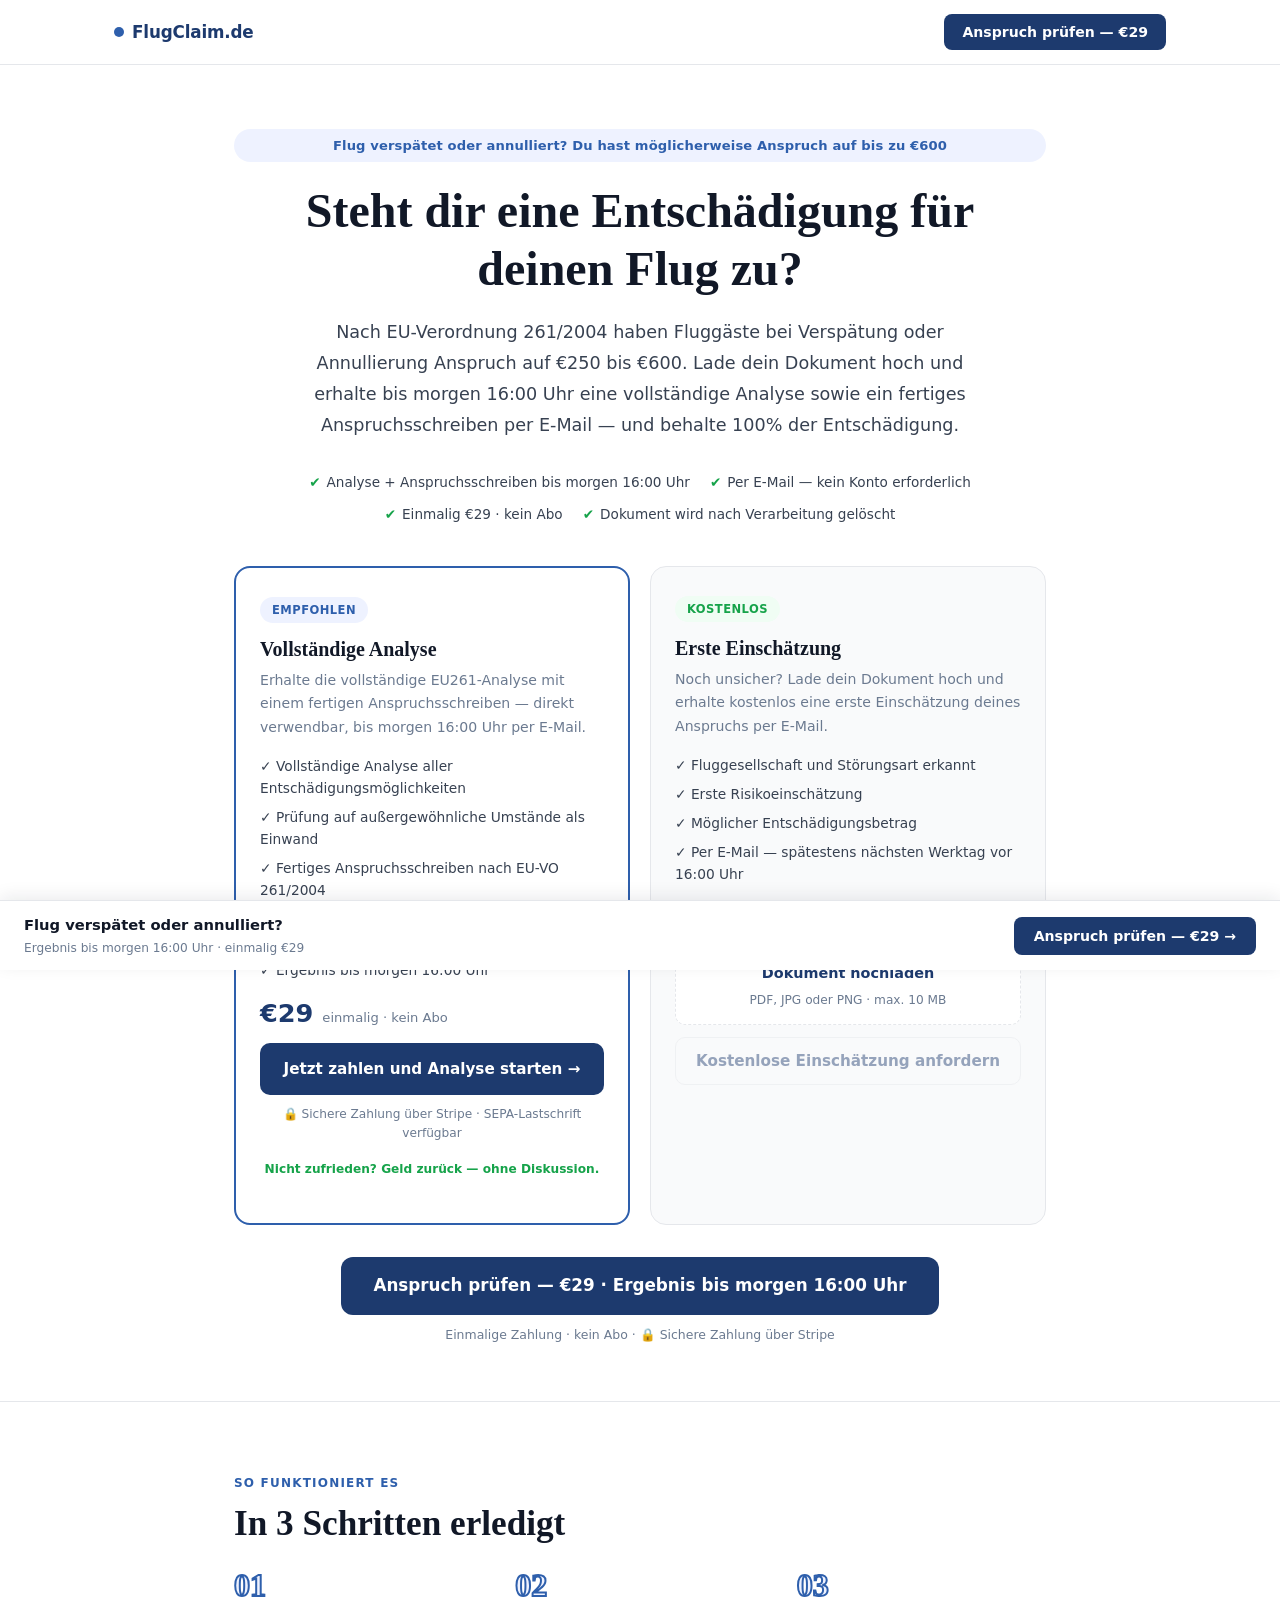
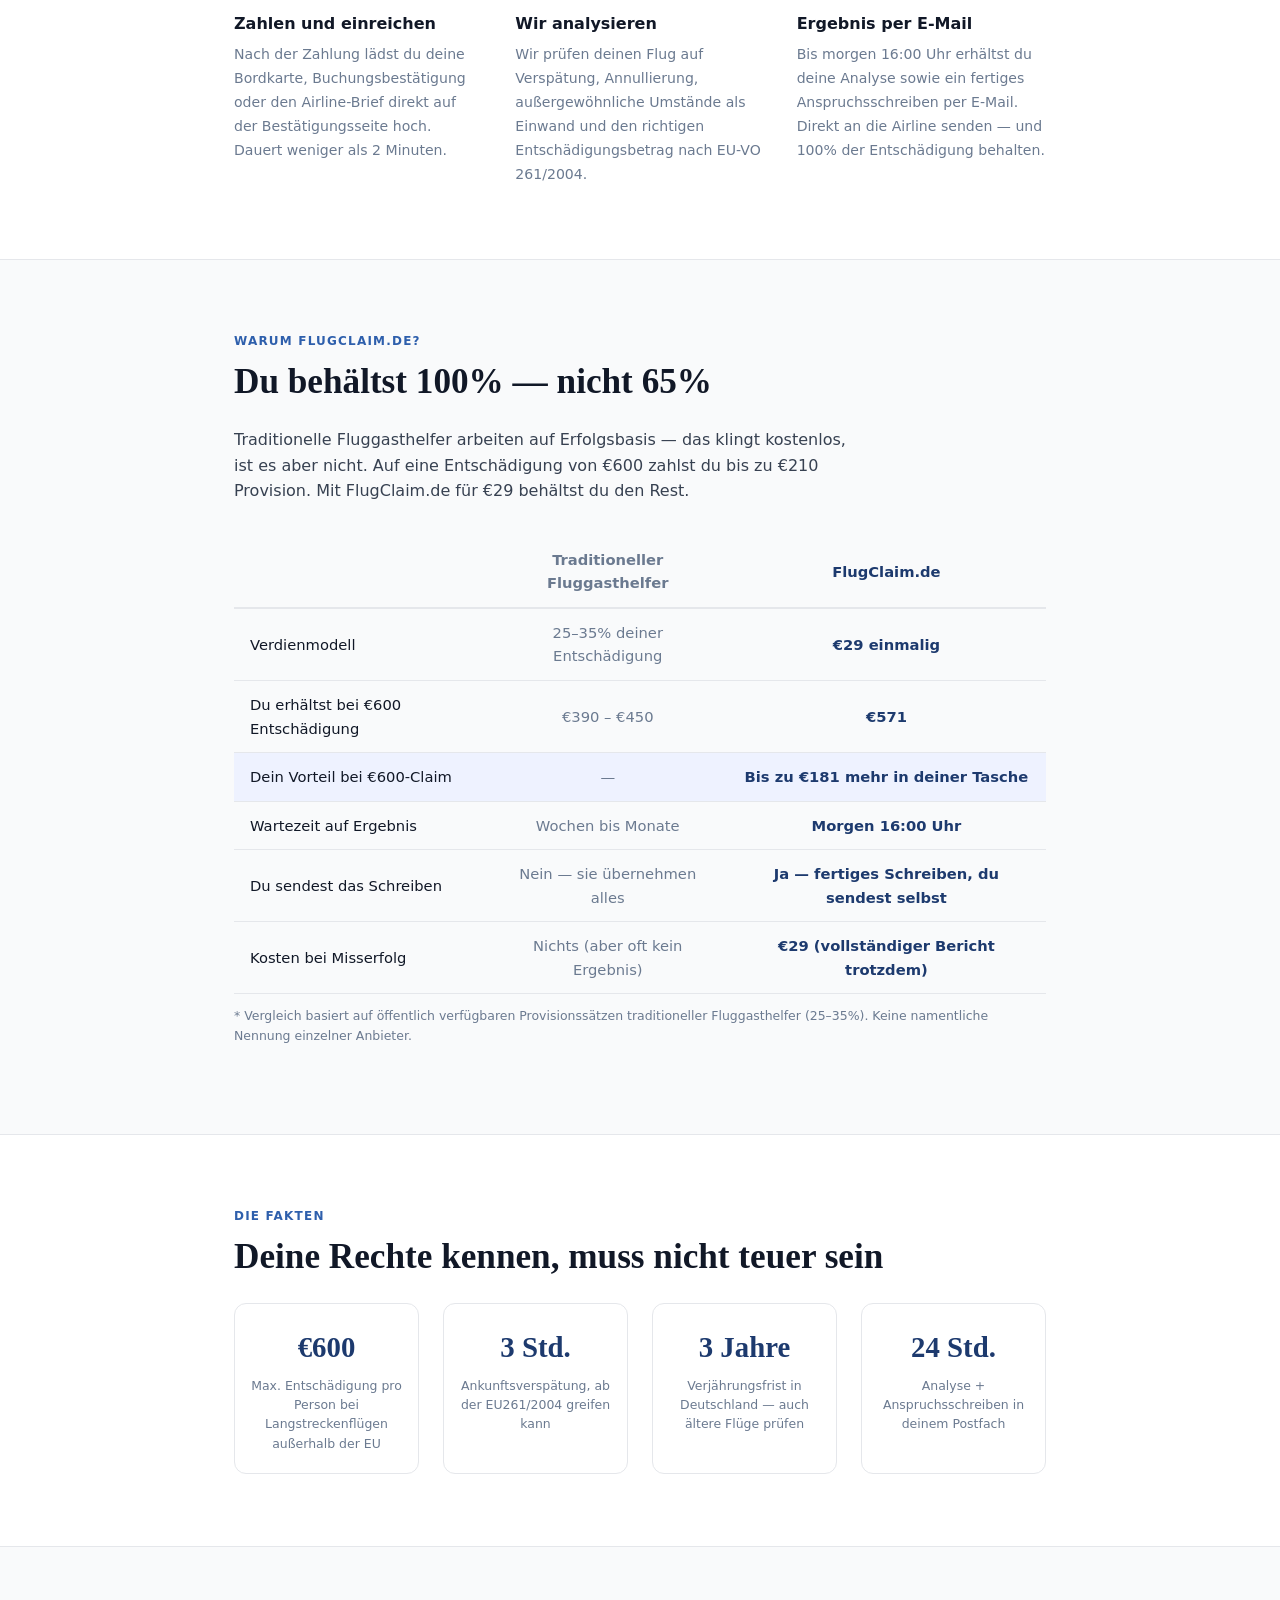
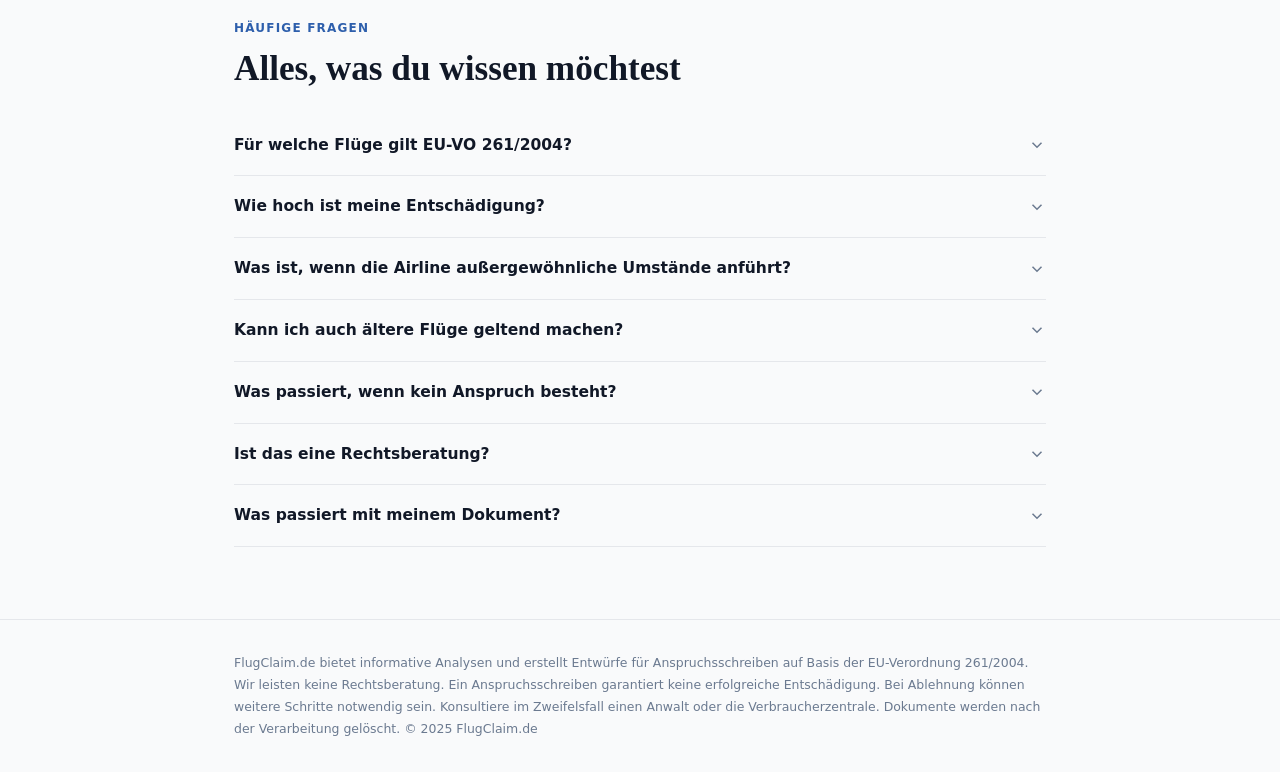
==== commit b3dc843a: "Update cost information in index.html" ====
--- a/public/index.html
+++ b/public/index.html
@@ -228,8 +228,8 @@
           </tr>
           <tr>
             <td>Kosten bei Misserfolg</td>
-            <td class="col-them">Nichts</td>
-            <td class="col-us">€29 + vollständiger Bericht</td>
+            <td class="col-them">Nichts (aber oft kein Ergebnis)</td>
+            <td class="col-us">€29 (vollständiger Bericht trotzdem)</td>
           </tr>
         </tbody>
       </table>
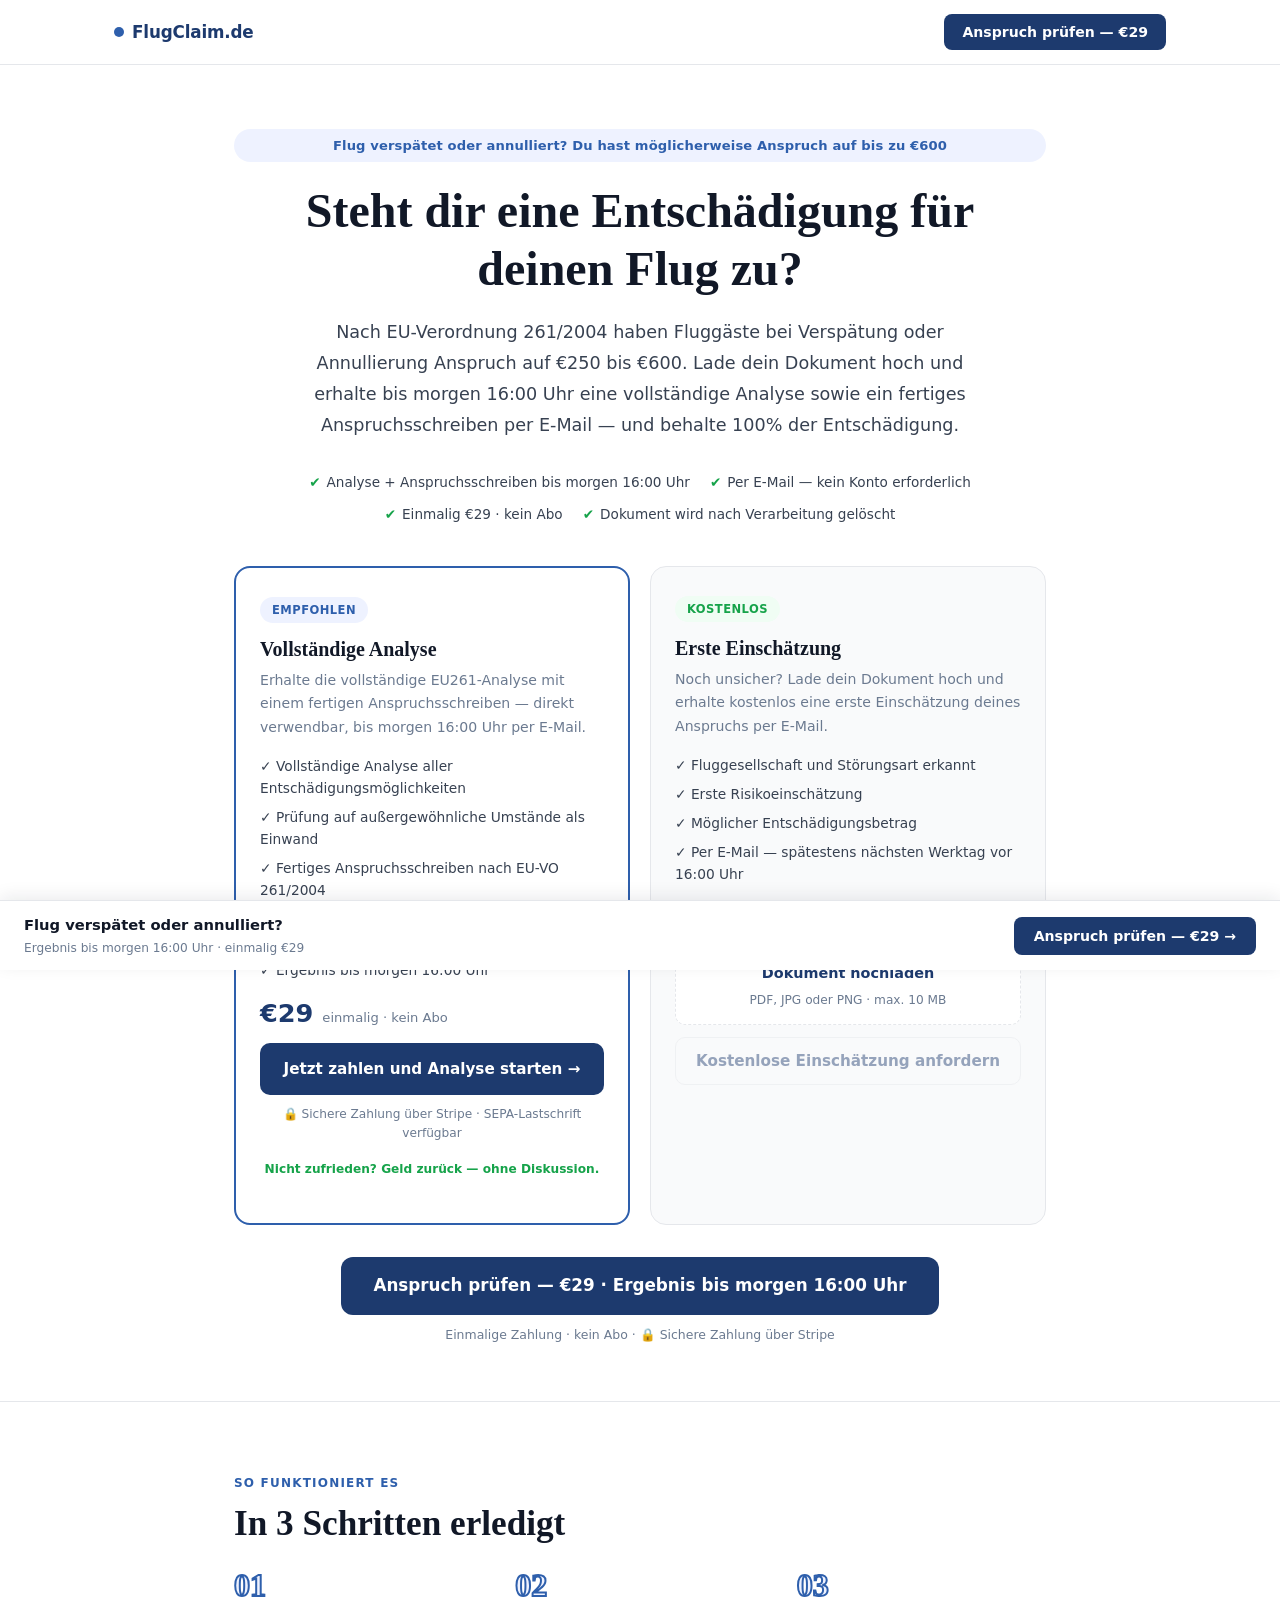
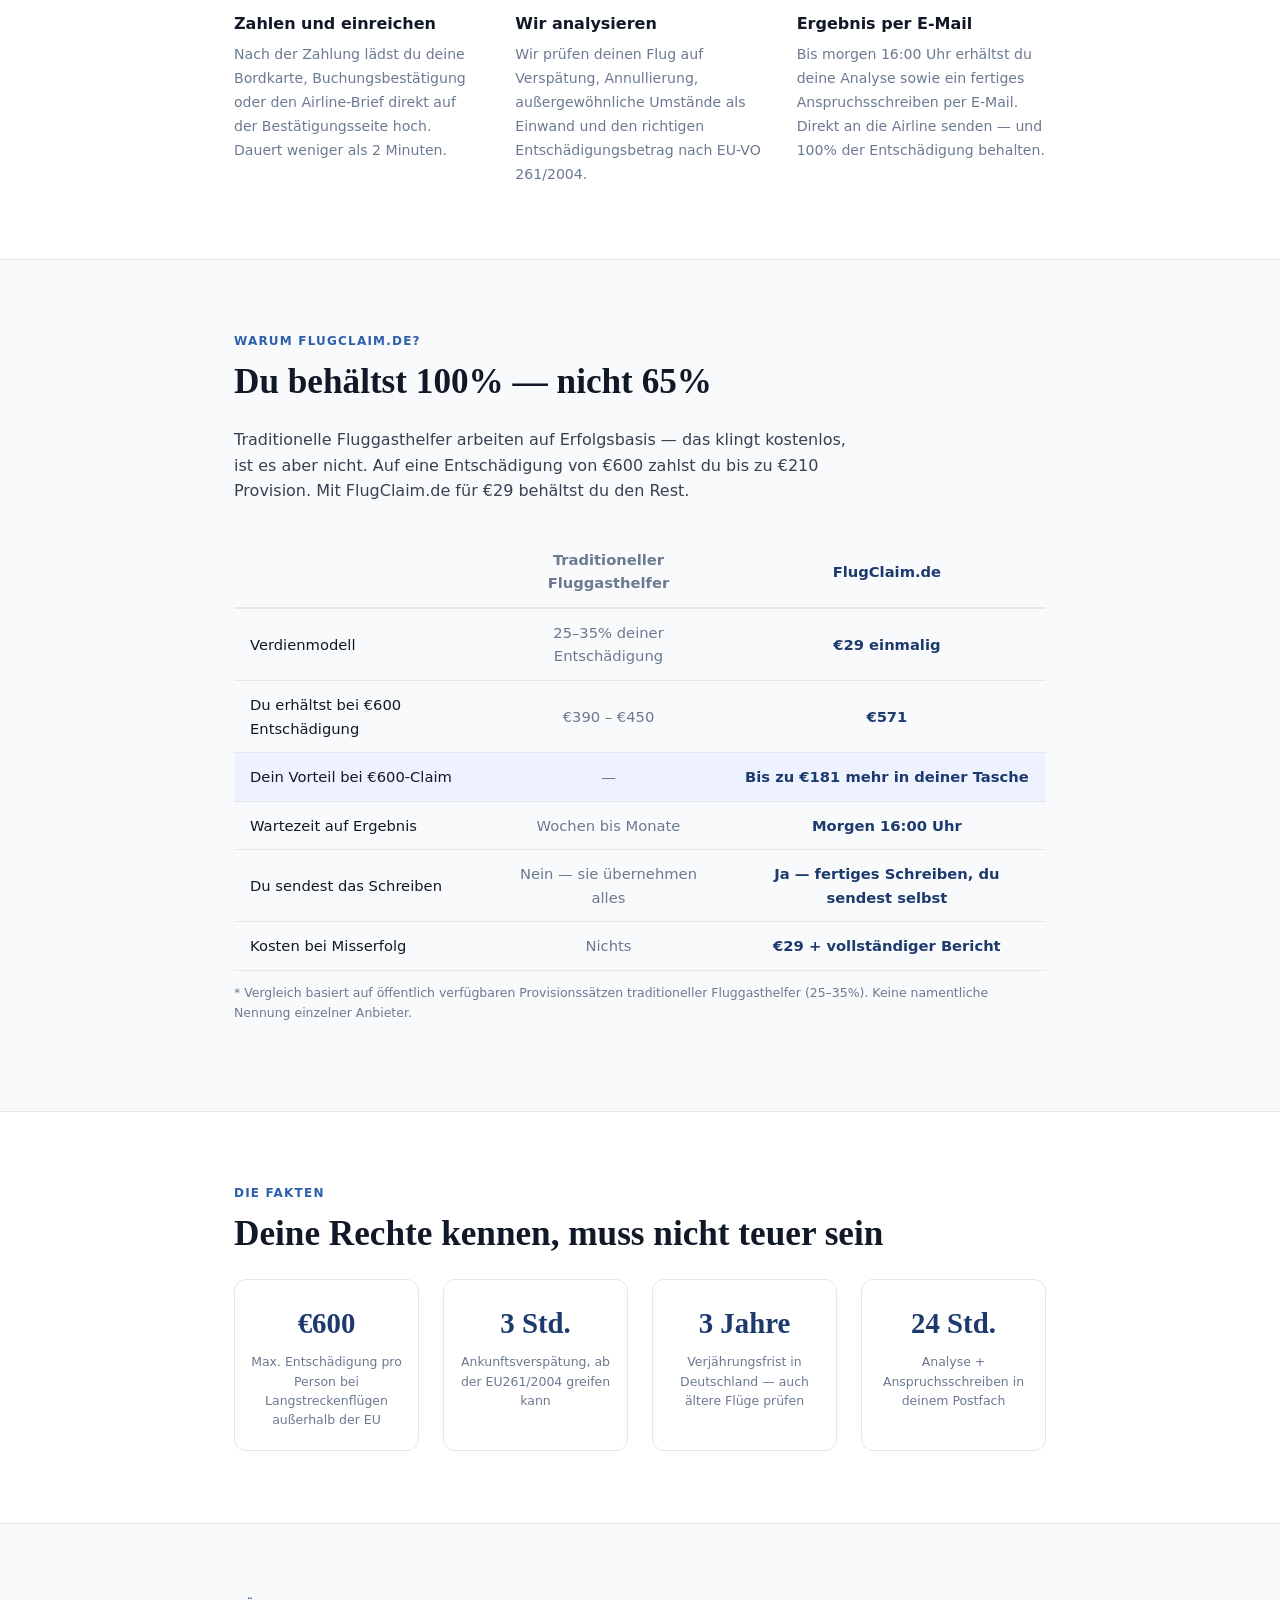
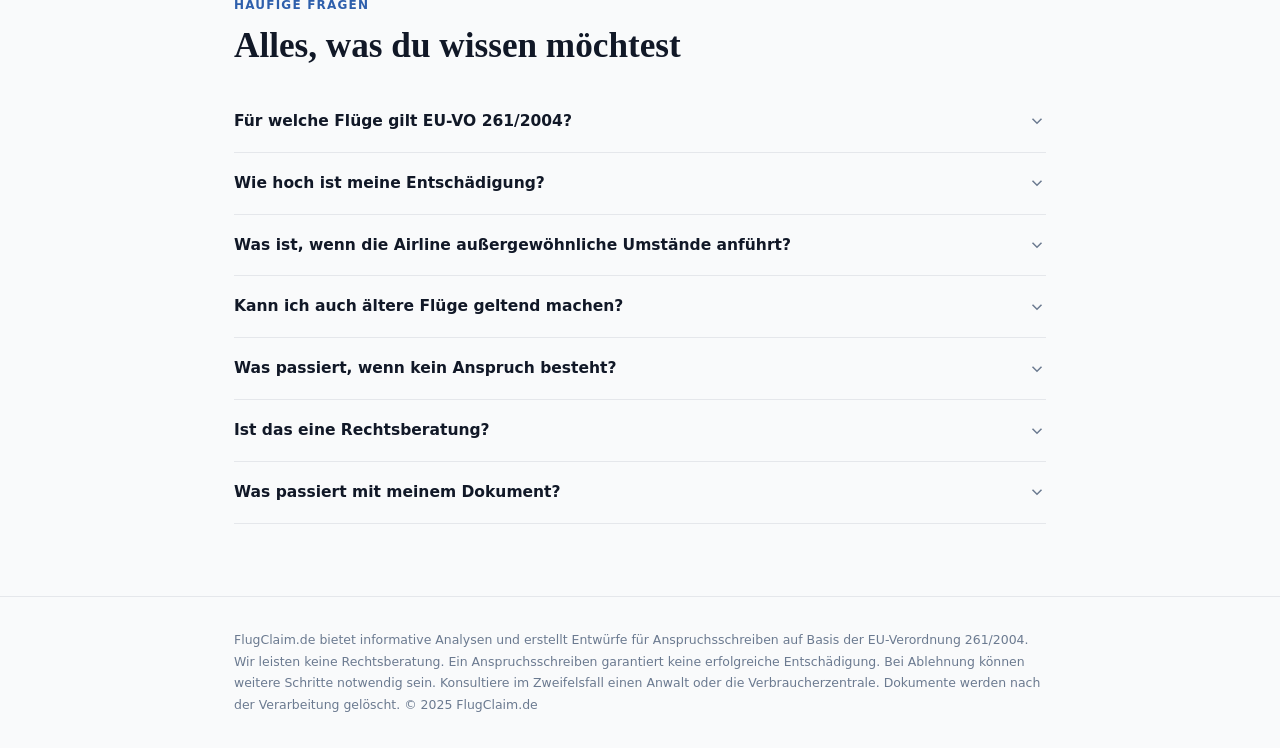
==== commit 5ee99191: "Update cost information in index.html" ====
--- a/public/index.html
+++ b/public/index.html
@@ -228,8 +228,8 @@
           </tr>
           <tr>
             <td>Kosten bei Misserfolg</td>
-            <td class="col-them">Nichts (aber oft kein Ergebnis)</td>
-            <td class="col-us">€29 (vollständiger Bericht trotzdem)</td>
+            <td class="col-them">Nichts</td>
+            <td class="col-us">€29 + vollständiger Bericht</td>
           </tr>
         </tbody>
       </table>
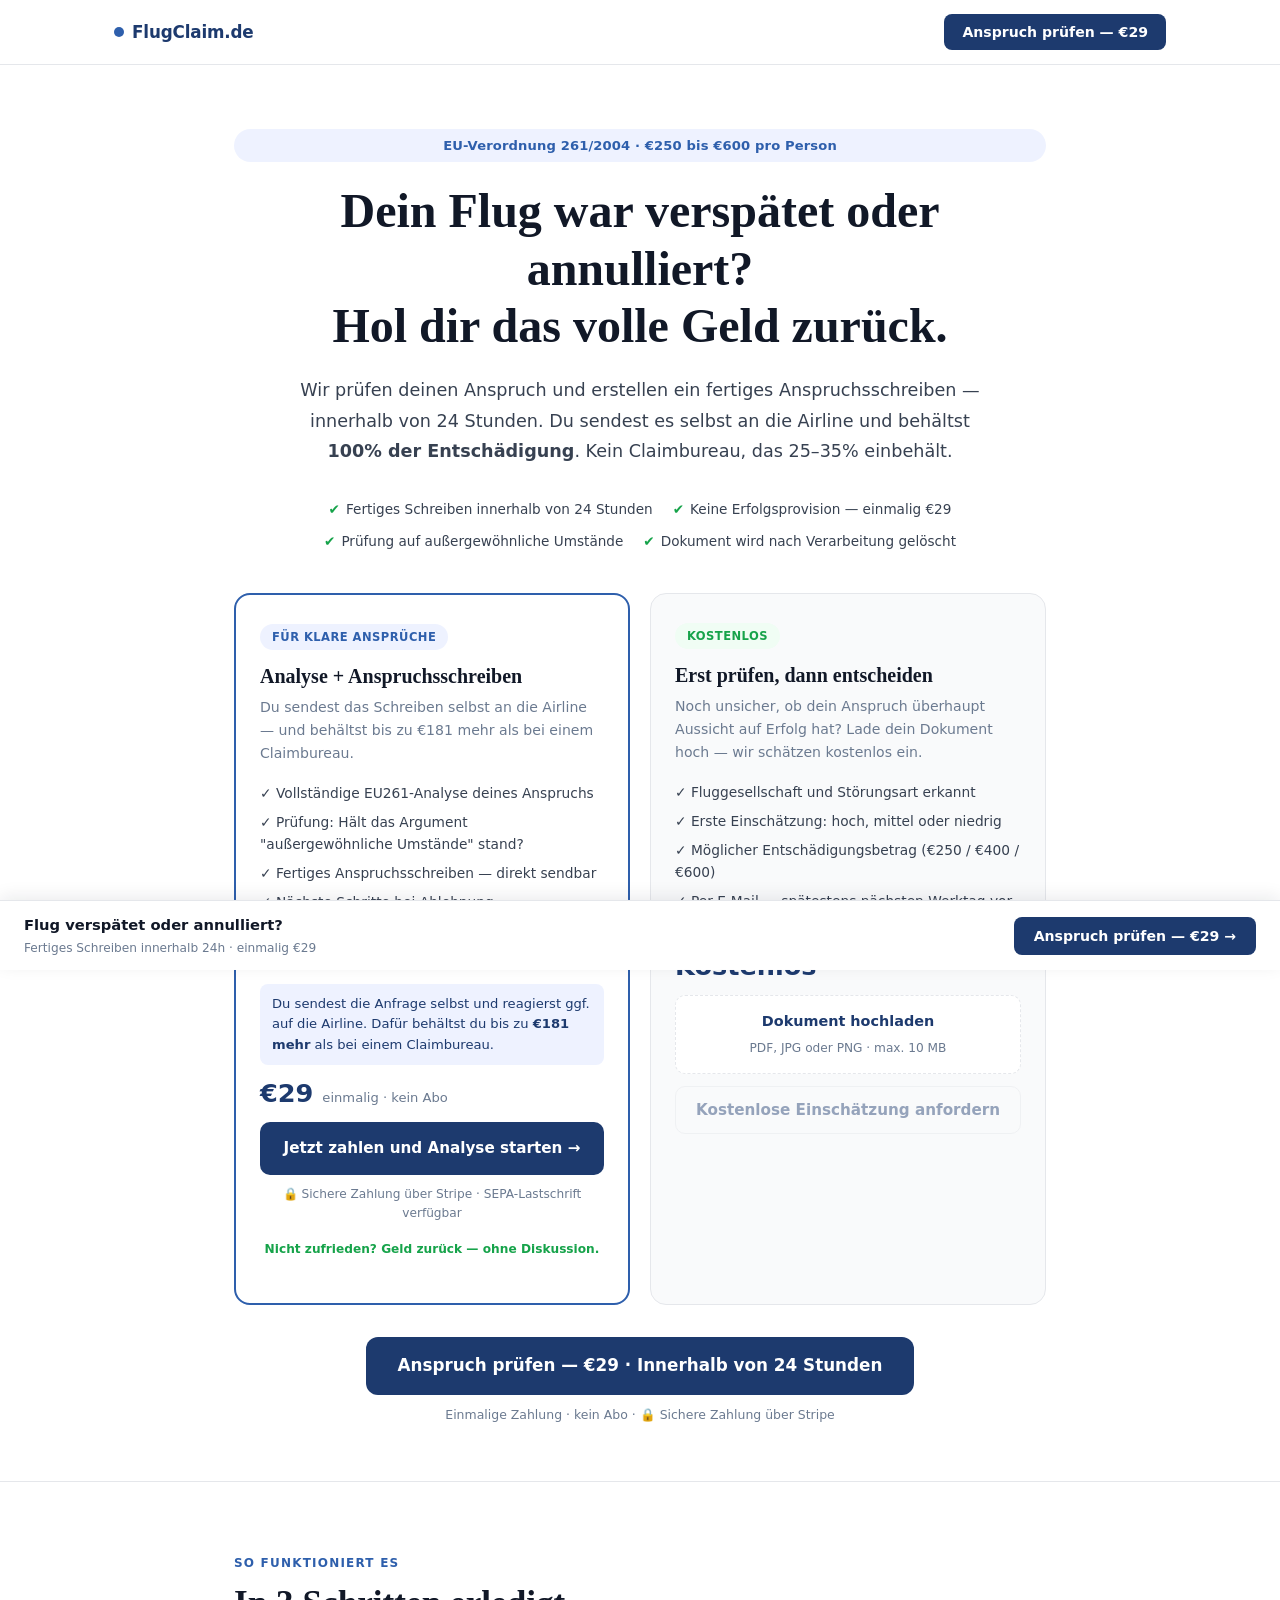
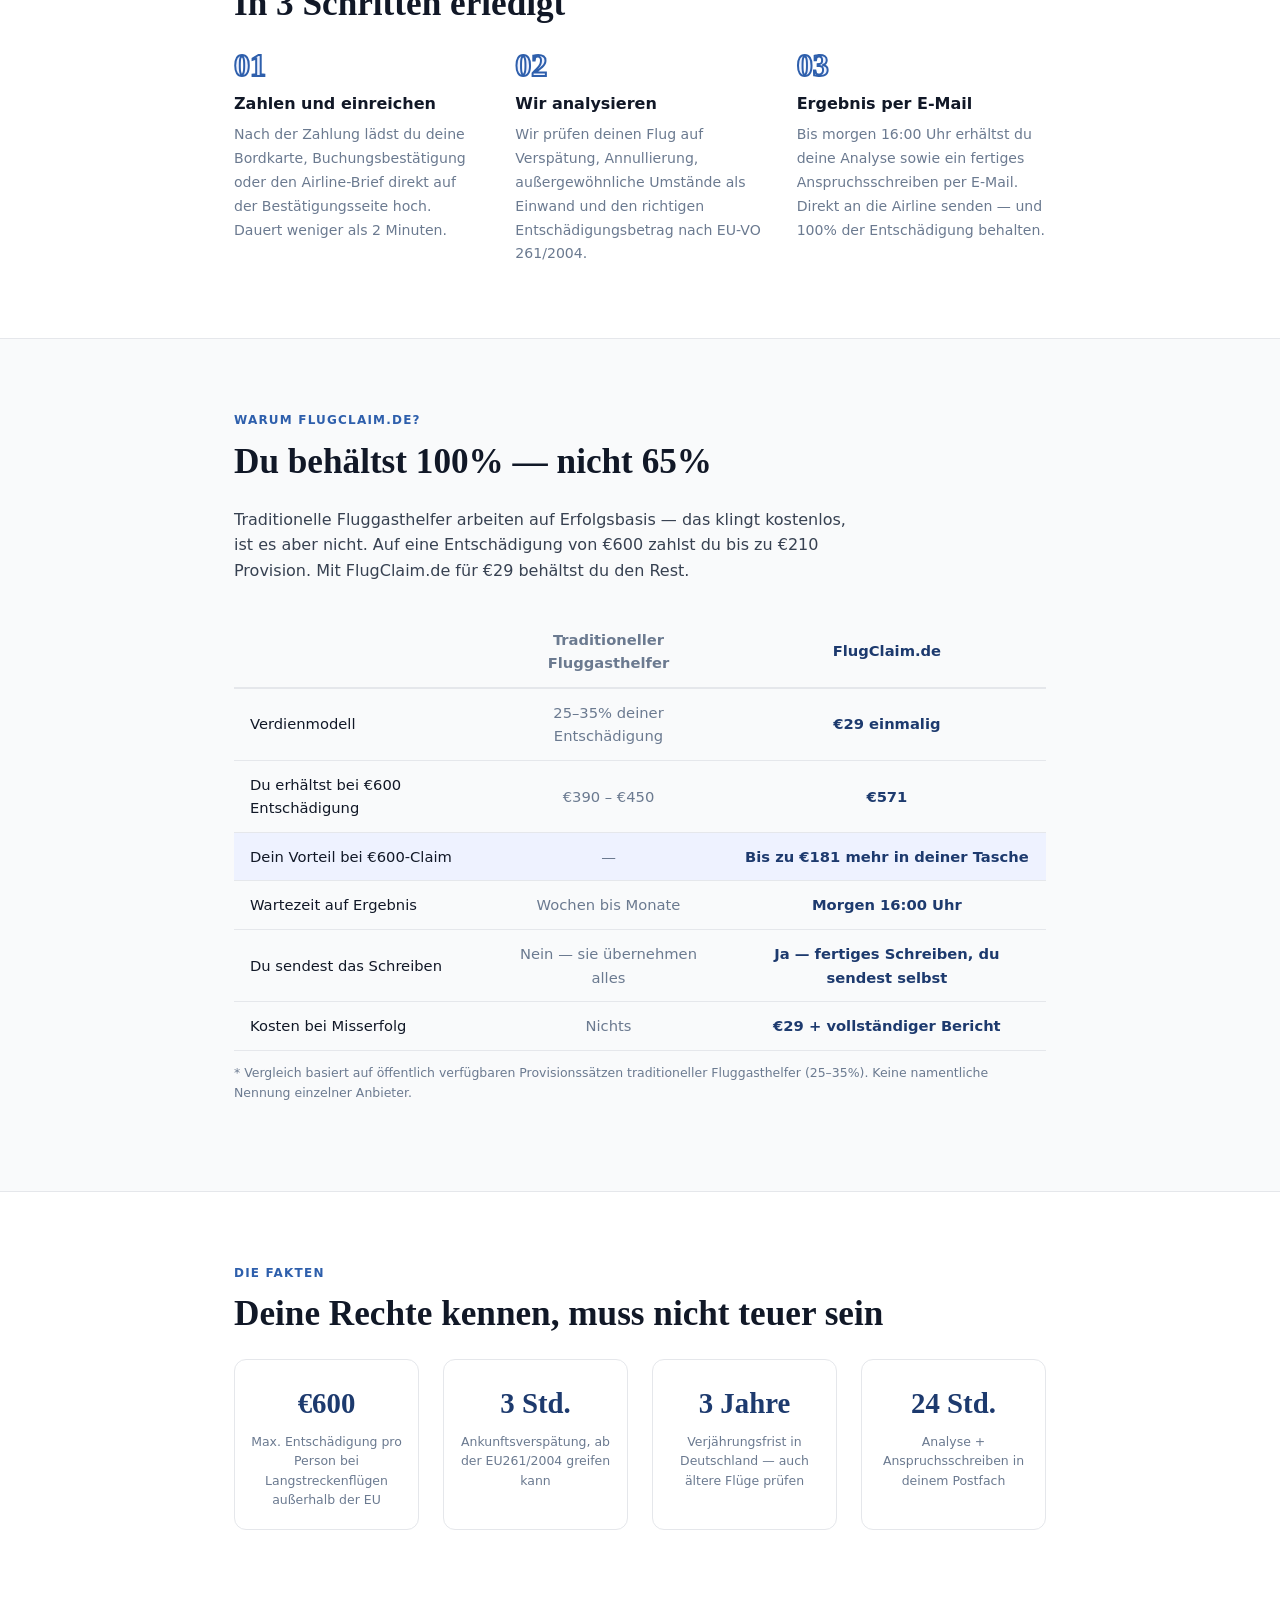
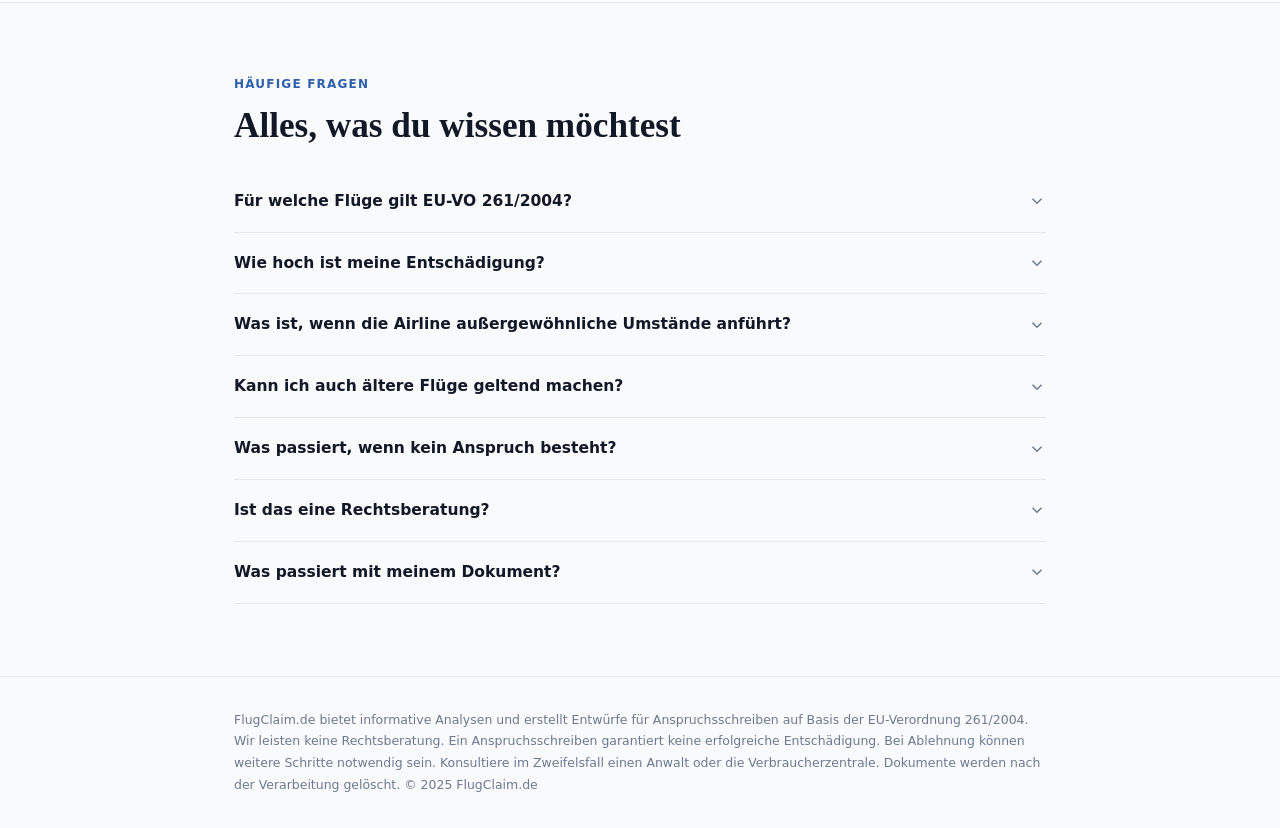
==== commit a1d52ed8: "Revise flight compensation text and options" ====
--- a/public/index.html
+++ b/public/index.html
@@ -45,21 +45,21 @@
   <div class="container">
 
     <div class="hero__eyebrow" style="justify-content:center;text-align:center;display:block;margin-left:auto;margin-right:auto;">
-      Flug verspätet oder annulliert? Du hast möglicherweise Anspruch auf bis zu €600
-    </div>
-
-    <h1 style="text-align:center;">Steht dir eine Entschädigung für deinen Flug zu?</h1>
+      EU-Verordnung 261/2004 · €250 bis €600 pro Person
+    </div>
+
+    <h1 style="text-align:center;">Dein Flug war verspätet oder annulliert?<br>Hol dir das volle Geld zurück.</h1>
 
     <p class="hero__sub" style="text-align:center;margin-left:auto;margin-right:auto;">
-      Nach EU-Verordnung 261/2004 haben Fluggäste bei Verspätung oder Annullierung Anspruch auf €250 bis €600.
-      Lade dein Dokument hoch und erhalte bis morgen 16:00 Uhr eine vollständige Analyse
-      sowie ein fertiges Anspruchsschreiben per E-Mail — und behalte 100% der Entschädigung.
+      Wir prüfen deinen Anspruch und erstellen ein fertiges Anspruchsschreiben — innerhalb von 24 Stunden.
+      Du sendest es selbst an die Airline und behältst <strong>100% der Entschädigung</strong>.
+      Kein Claimbureau, das 25–35% einbehält.
     </p>
 
     <div class="value-strip">
-      <span class="value-item"><span class="vi-check">✔</span> Analyse + Anspruchsschreiben bis morgen 16:00 Uhr</span>
-      <span class="value-item"><span class="vi-check">✔</span> Per E-Mail — kein Konto erforderlich</span>
-      <span class="value-item"><span class="vi-check">✔</span> Einmalig €29 · kein Abo</span>
+      <span class="value-item"><span class="vi-check">✔</span> Fertiges Schreiben innerhalb von 24 Stunden</span>
+      <span class="value-item"><span class="vi-check">✔</span> Keine Erfolgsprovision — einmalig €29</span>
+      <span class="value-item"><span class="vi-check">✔</span> Prüfung auf außergewöhnliche Umstände</span>
       <span class="value-item"><span class="vi-check">✔</span> Dokument wird nach Verarbeitung gelöscht</span>
     </div>
 
@@ -68,16 +68,19 @@
 
       <!-- BEZAHLT -->
       <div class="optie-card optie-card--betaald">
-        <div class="optie-badge optie-badge--betaald">Empfohlen</div>
-        <h3 class="optie-title">Vollständige Analyse</h3>
-        <p class="optie-desc">Erhalte die vollständige EU261-Analyse mit einem fertigen Anspruchsschreiben — direkt verwendbar, bis morgen 16:00 Uhr per E-Mail.</p>
+        <div class="optie-badge optie-badge--betaald">Für klare Ansprüche</div>
+        <h3 class="optie-title">Analyse + Anspruchsschreiben</h3>
+        <p class="optie-desc">Du sendest das Schreiben selbst an die Airline — und behältst bis zu €181 mehr als bei einem Claimbureau.</p>
         <ul class="optie-list">
-          <li>✓ Vollständige Analyse aller Entschädigungsmöglichkeiten</li>
-          <li>✓ Prüfung auf außergewöhnliche Umstände als Einwand</li>
-          <li>✓ Fertiges Anspruchsschreiben nach EU-VO 261/2004</li>
-          <li>✓ Konkrete nächste Schritte (Schlichtungsstelle, Amtsgericht)</li>
-          <li>✓ Ergebnis bis morgen 16:00 Uhr</li>
+          <li>✓ Vollständige EU261-Analyse deines Anspruchs</li>
+          <li>✓ Prüfung: Hält das Argument "außergewöhnliche Umstände" stand?</li>
+          <li>✓ Fertiges Anspruchsschreiben — direkt sendbar</li>
+          <li>✓ Nächste Schritte bei Ablehnung (Schlichtungsstelle, Amtsgericht)</li>
+          <li>✓ Innerhalb von 24 Stunden per E-Mail</li>
         </ul>
+        <div style="background:var(--accent-soft);border-radius:8px;padding:10px 12px;font-size:0.82rem;color:var(--accent);margin-bottom:16px;line-height:1.55;">
+          Du sendest die Anfrage selbst und reagierst ggf. auf die Airline. Dafür behältst du bis zu <strong>€181 mehr</strong> als bei einem Claimbureau.
+        </div>
         <div class="optie-price">€29 <span>einmalig · kein Abo</span></div>
         <a href="https://buy.stripe.com/DEIN_STRIPE_LINK" class="optie-btn optie-btn--betaald">
           Jetzt zahlen und Analyse starten →
@@ -89,12 +92,12 @@
       <!-- GRATIS -->
       <div class="optie-card optie-card--gratis">
         <div class="optie-badge optie-badge--gratis">Kostenlos</div>
-        <h3 class="optie-title">Erste Einschätzung</h3>
-        <p class="optie-desc">Noch unsicher? Lade dein Dokument hoch und erhalte kostenlos eine erste Einschätzung deines Anspruchs per E-Mail.</p>
+        <h3 class="optie-title">Erst prüfen, dann entscheiden</h3>
+        <p class="optie-desc">Noch unsicher, ob dein Anspruch überhaupt Aussicht auf Erfolg hat? Lade dein Dokument hoch — wir schätzen kostenlos ein.</p>
         <ul class="optie-list">
           <li>✓ Fluggesellschaft und Störungsart erkannt</li>
-          <li>✓ Erste Risikoeinschätzung</li>
-          <li>✓ Möglicher Entschädigungsbetrag</li>
+          <li>✓ Erste Einschätzung: hoch, mittel oder niedrig</li>
+          <li>✓ Möglicher Entschädigungsbetrag (€250 / €400 / €600)</li>
           <li>✓ Per E-Mail — spätestens nächsten Werktag vor 16:00 Uhr</li>
         </ul>
         <div class="optie-price">Kostenlos</div>
@@ -149,7 +152,7 @@
 
     <div class="cta-wrap">
       <button class="cta-main" onclick="openModal()">
-        Anspruch prüfen — €29 · Ergebnis bis morgen 16:00 Uhr
+        Anspruch prüfen — €29 · Innerhalb von 24 Stunden
       </button>
       <div class="cta-sub">Einmalige Zahlung · kein Abo · 🔒 Sichere Zahlung über Stripe</div>
     </div>
@@ -342,7 +345,7 @@
 <div class="sticky-footer" id="sticky-footer">
   <div>
     <div class="sticky-footer__text">Flug verspätet oder annulliert?</div>
-    <div class="sticky-footer__sub">Ergebnis bis morgen 16:00 Uhr · einmalig €29</div>
+    <div class="sticky-footer__sub">Fertiges Schreiben innerhalb 24h · einmalig €29</div>
   </div>
   <button class="sticky-cta" onclick="openModal()">Anspruch prüfen — €29 →</button>
 </div>
@@ -352,8 +355,8 @@
   <div class="modal">
     <div class="modal__header">
       <div class="modal__eyebrow">Was du erhältst</div>
-      <div class="modal__title">Analyse + Anspruchsschreiben bis morgen 16:00 Uhr</div>
-      <div class="modal__sub">Nach der Zahlung reichst du dein Dokument ein. Wir analysieren es und senden dir das Ergebnis bis morgen 16:00 Uhr per E-Mail.</div>
+      <div class="modal__title">Fertiges Anspruchsschreiben innerhalb von 24 Stunden</div>
+      <div class="modal__sub">Du sendest es selbst an die Airline — und behältst 100% der Entschädigung.</div>
       <div class="modal__price">€29 <span style="font-size:1rem;color:#9CA3AF;font-weight:400;">einmalig · kein Abo</span></div>
     </div>
     <div class="modal__body">
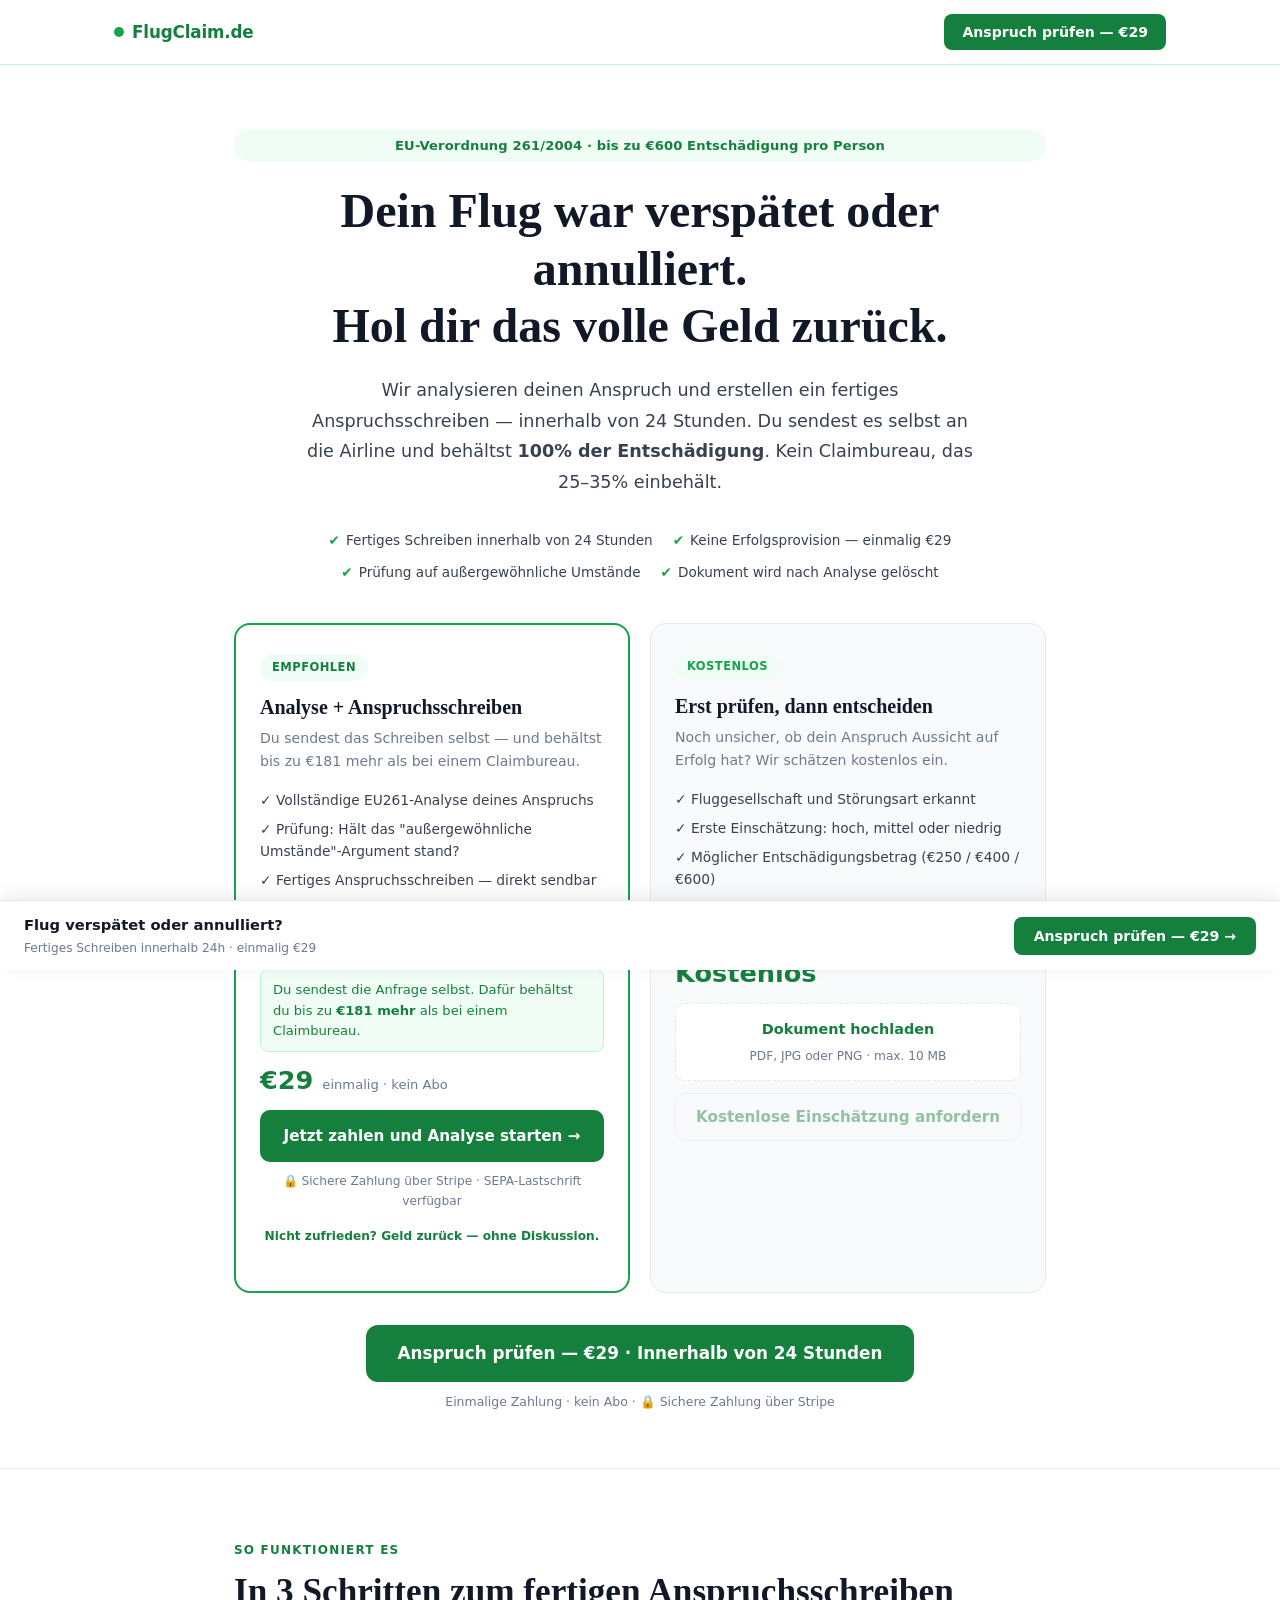
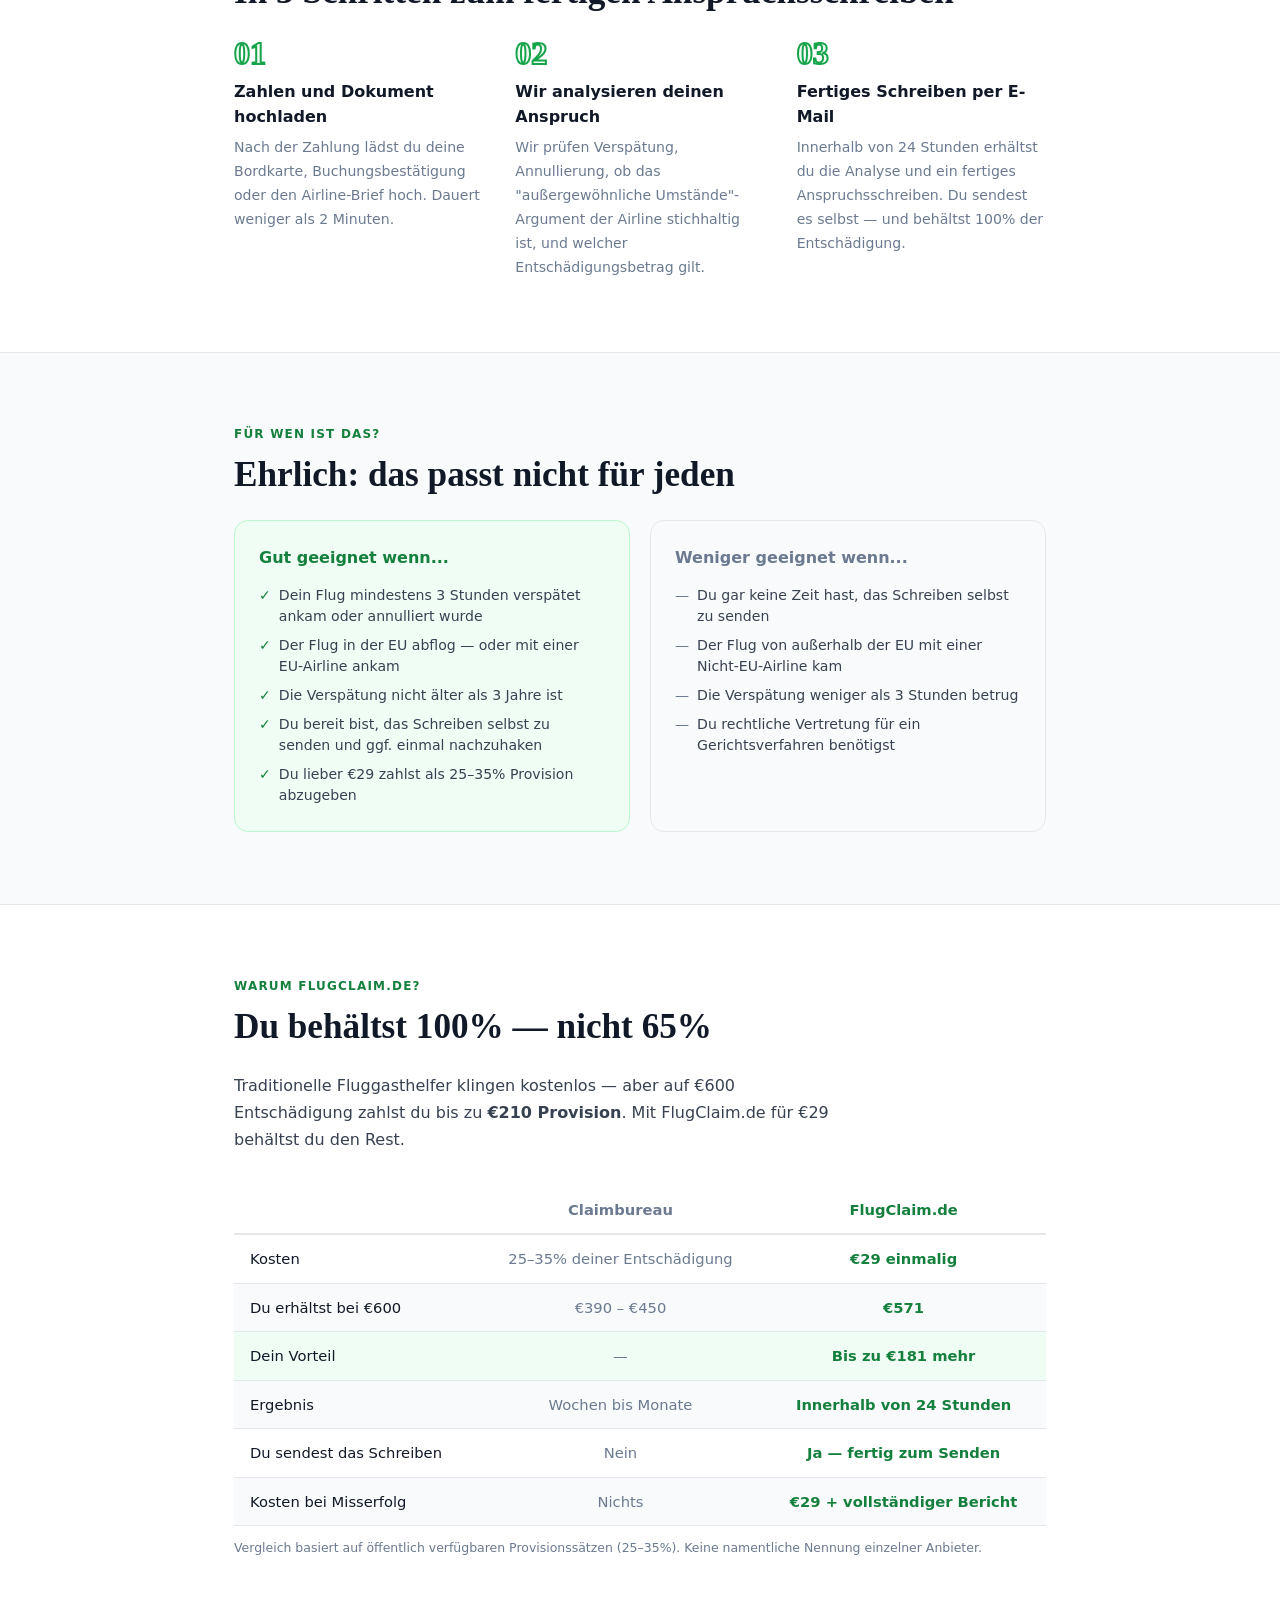
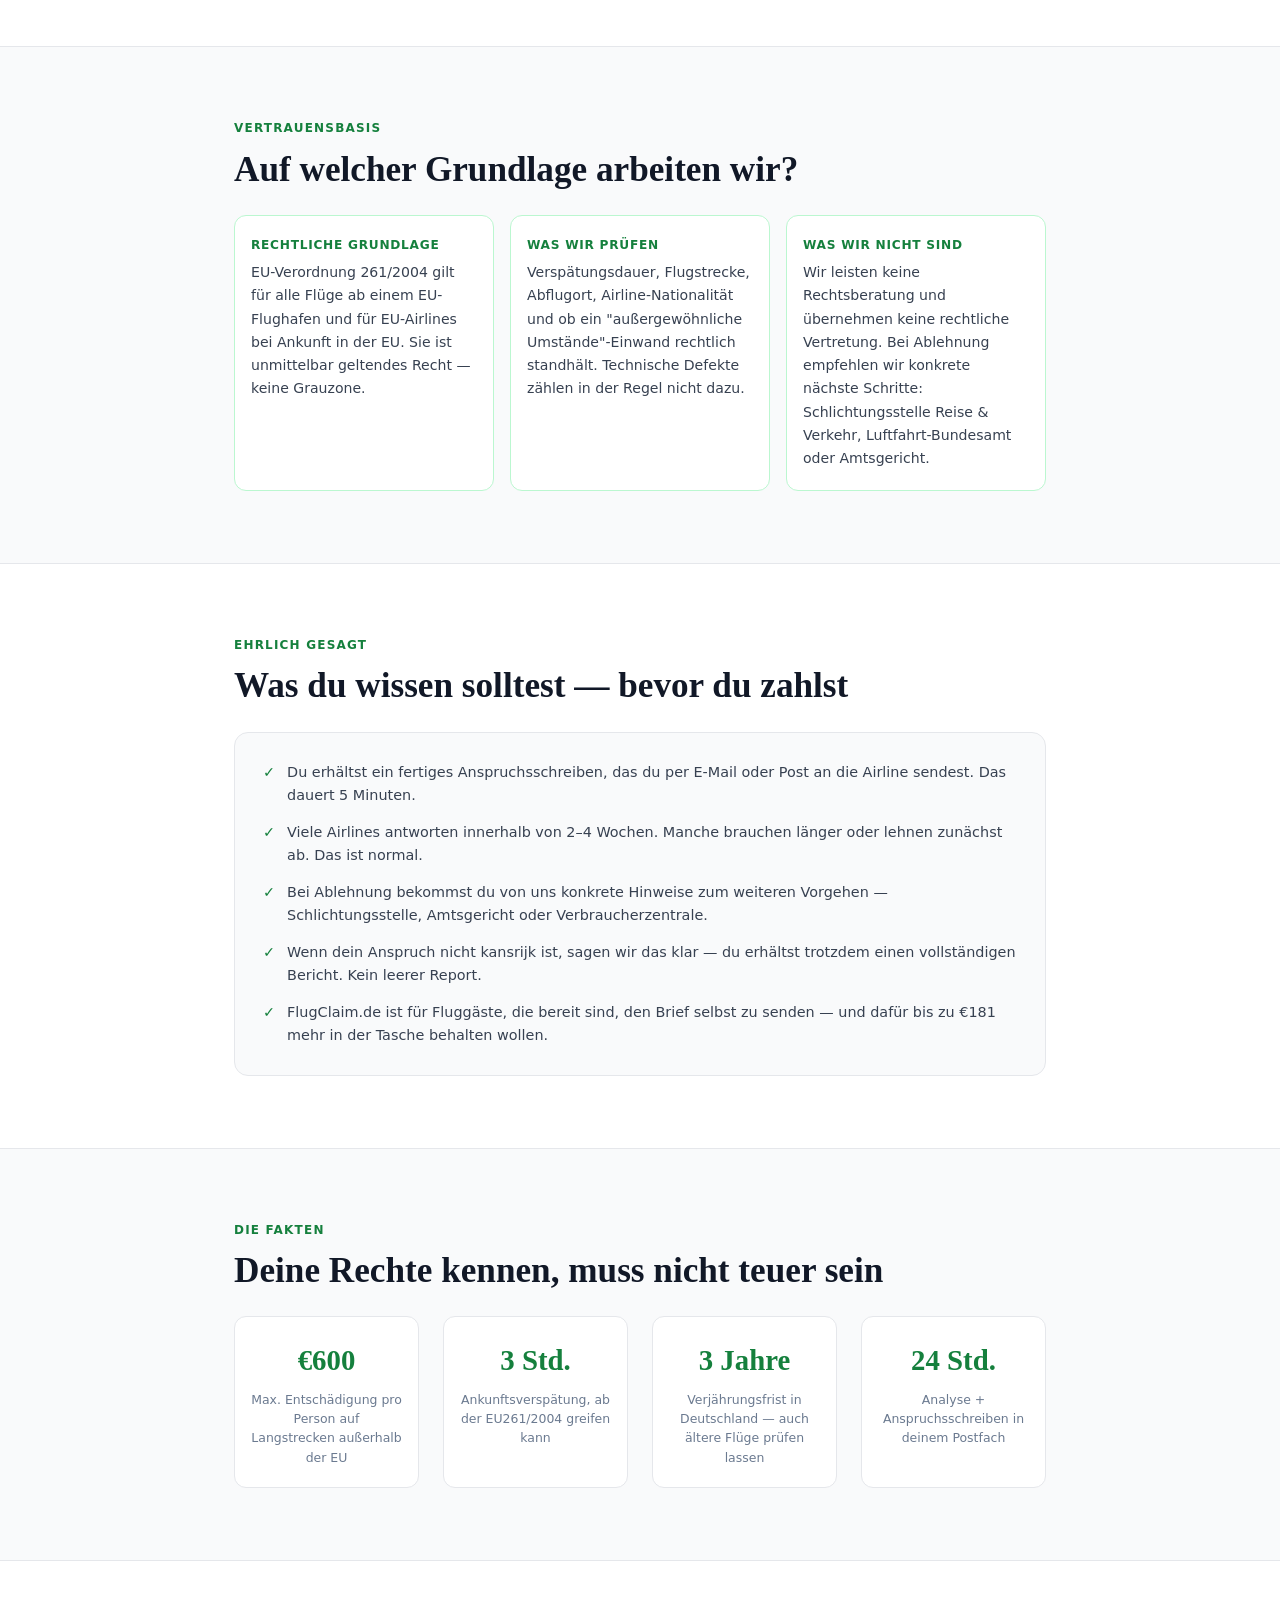
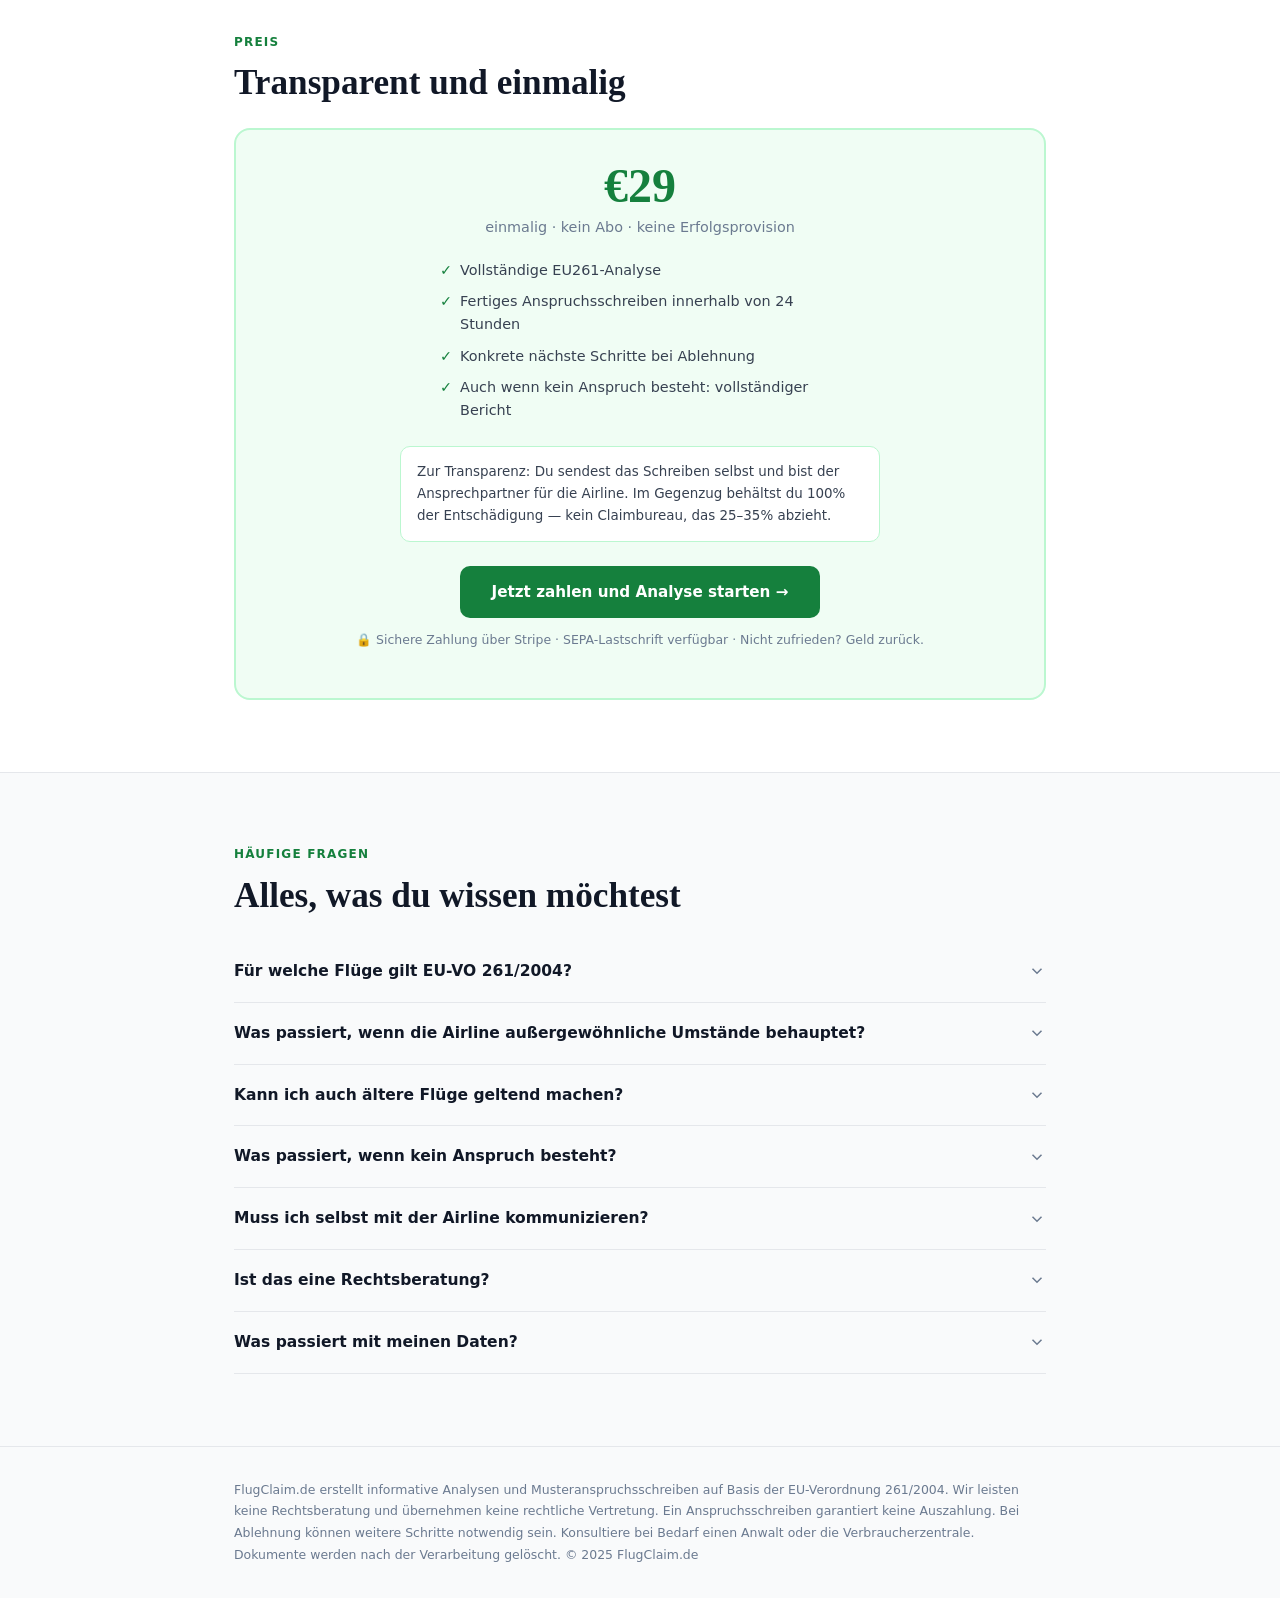
==== commit 89cf8c2f: "Update print statement from 'Hello' to 'Goodbye'" ====
--- a/public/index.html
+++ b/public/index.html
@@ -3,13 +3,74 @@
 <head>
   <meta charset="UTF-8">
   <meta name="viewport" content="width=device-width, initial-scale=1.0">
-  <title>Flug verspätet oder annulliert? Bis zu €600 Entschädigung | FlugClaim.de</title>
-  <meta name="description" content="Lade deine Bordkarte hoch und erhalte eine vollständige EU261-Analyse plus fertiges Anspruchsschreiben bis morgen 16:00 Uhr. Einmalig €29 — du behältst 100% der Entschädigung.">
+  <title>Flugverspätung? Dein fertiges Anspruchsschreiben in 24 Stunden | FlugClaim.de</title>
+  <meta name="description" content="Flug verspätet oder annulliert? Erhalte innerhalb von 24 Stunden eine vollständige EU261-Analyse und ein fertiges Anspruchsschreiben. Einmalig €29 — du behältst 100% der Entschädigung.">
   <link rel="preconnect" href="https://fonts.googleapis.com">
   <link rel="preconnect" href="https://fonts.gstatic.com" crossorigin>
   <link href="https://fonts.googleapis.com/css2?family=DM+Sans:wght@400;500;600;700&family=DM+Serif+Display&display=swap" rel="stylesheet">
   <link rel="stylesheet" href="styles.css">
   <style>
+    /* ── Green accent overrides ── */
+    :root {
+      --accent:      #15803d;
+      --accent-2:    #16a34a;
+      --accent-soft: #f0fdf4;
+      --line-green:  #bbf7d0;
+    }
+    .site-header { border-bottom-color: var(--line-green); }
+    .logo { color: var(--accent); }
+    .logo-dot { background: var(--accent-2); }
+    .header-cta { background: var(--accent); }
+    .header-cta:hover { background: var(--accent-2); }
+    .hero__eyebrow { background: var(--accent-soft); color: var(--accent); }
+    .vi-check { color: var(--accent-2); }
+    .optie-card--betaald { border-color: var(--accent-2); }
+    .optie-badge--betaald { background: var(--accent-soft); color: var(--accent); }
+    .optie-btn--betaald { background: var(--accent); }
+    .optie-btn--betaald:hover { background: var(--accent-2); }
+    .optie-price { color: var(--accent); }
+    .optie-guarantee { color: var(--accent); }
+    .cta-main { background: var(--accent); }
+    .cta-main:hover { background: var(--accent-2); }
+    .sticky-cta { background: var(--accent); }
+    .sticky-cta:hover { background: var(--accent-2); }
+    .modal__header { background: var(--accent); }
+    .modal__cta { background: var(--accent); }
+    .modal__cta:hover { background: var(--accent-2); }
+    .section-label { color: var(--accent); }
+    .proof-num { color: var(--accent); }
+    .faq-q:hover { color: var(--accent-2); }
+    .step__num { -webkit-text-stroke-color: var(--accent-2); }
+    .teaser { background: var(--accent); }
+
+    /* ── For-whom section ── */
+    .forwhom-grid { display: grid; grid-template-columns: 1fr 1fr; gap: 20px; margin-top: 8px; }
+    @media (max-width: 680px) { .forwhom-grid { grid-template-columns: 1fr; } }
+    .forwhom-card { border-radius: 14px; padding: 24px; }
+    .forwhom-card--yes { background: var(--accent-soft); border: 1.5px solid var(--line-green); }
+    .forwhom-card--no  { background: var(--surface); border: 1.5px solid var(--line); }
+    .forwhom-title { font-weight: 700; font-size: 1rem; margin-bottom: 14px; }
+    .forwhom-title--yes { color: var(--accent); }
+    .forwhom-title--no  { color: var(--muted); }
+    .forwhom-list { list-style: none; display: grid; gap: 8px; }
+    .forwhom-list li { font-size: 0.88rem; color: var(--ink-3); display: flex; gap: 8px; line-height: 1.5; }
+    .forwhom-icon--yes { color: var(--accent); font-weight: 700; flex-shrink: 0; }
+    .forwhom-icon--no  { color: var(--muted); flex-shrink: 0; }
+
+    /* ── Trust badges ── */
+    .trust-grid { display: grid; grid-template-columns: repeat(3, 1fr); gap: 16px; margin-top: 8px; }
+    @media (max-width: 680px) { .trust-grid { grid-template-columns: 1fr; } }
+    .trust-item { background: var(--white); border: 1px solid var(--line-green); border-radius: 12px; padding: 20px 16px; }
+    .trust-item__label { font-size: 0.76rem; font-weight: 700; text-transform: uppercase; letter-spacing: 0.06em; color: var(--accent); margin-bottom: 6px; }
+    .trust-item__text { font-size: 0.88rem; color: var(--ink-3); line-height: 1.65; }
+
+    /* ── Expectation box ── */
+    .expectation-box { background: var(--surface); border: 1.5px solid var(--line); border-radius: 14px; padding: 28px; margin-top: 8px; }
+    .expectation-box h3 { font-size: 1.05rem; margin-bottom: 16px; color: var(--ink); }
+    .expectation-row { display: flex; gap: 12px; margin-bottom: 14px; font-size: 0.9rem; color: var(--ink-3); line-height: 1.6; }
+    .expectation-icon { flex-shrink: 0; font-weight: 700; color: var(--accent); }
+
+    /* ── Compare table ── */
     .compare-table { width: 100%; border-collapse: collapse; font-size: 0.92rem; margin-top: 24px; }
     .compare-table th { padding: 12px 16px; font-weight: 700; border-bottom: 2px solid var(--line); }
     .compare-table th:first-child { text-align: left; }
@@ -18,10 +79,18 @@
     .compare-table td:first-child { text-align: left; color: var(--ink); }
     .compare-table td:not(:first-child) { text-align: center; }
     .compare-table tr:nth-child(even) { background: var(--surface); }
-    .compare-table .col-them { color: var(--muted); }
-    .compare-table .col-us { color: var(--accent); font-weight: 700; }
+    .col-them { color: var(--muted); }
+    .col-us { color: var(--accent); font-weight: 700; }
     .compare-winner { background: var(--accent-soft) !important; }
     .compare-winner td:last-child { color: var(--accent); font-weight: 700; }
+
+    /* ── Pricing box ── */
+    .pricing-box { background: var(--accent-soft); border: 2px solid var(--line-green); border-radius: 16px; padding: 32px 28px; text-align: center; margin-top: 8px; }
+    .pricing-box__amount { font-size: 3rem; font-weight: 700; color: var(--accent); line-height: 1; margin-bottom: 6px; font-family: 'DM Serif Display', Georgia, serif; }
+    .pricing-box__sub { font-size: 0.9rem; color: var(--muted); margin-bottom: 20px; }
+    .pricing-box__list { list-style: none; display: grid; gap: 8px; max-width: 400px; margin: 0 auto 24px; text-align: left; }
+    .pricing-box__list li { font-size: 0.9rem; color: var(--ink-3); display: flex; gap: 8px; }
+    .pricing-box__honest { background: var(--white); border: 1px solid var(--line-green); border-radius: 10px; padding: 14px 16px; font-size: 0.84rem; color: var(--ink-3); line-height: 1.65; max-width: 480px; margin: 0 auto 24px; text-align: left; }
   </style>
 </head>
 
@@ -45,13 +114,13 @@
   <div class="container">
 
     <div class="hero__eyebrow" style="justify-content:center;text-align:center;display:block;margin-left:auto;margin-right:auto;">
-      EU-Verordnung 261/2004 · €250 bis €600 pro Person
-    </div>
-
-    <h1 style="text-align:center;">Dein Flug war verspätet oder annulliert?<br>Hol dir das volle Geld zurück.</h1>
+      EU-Verordnung 261/2004 · bis zu €600 Entschädigung pro Person
+    </div>
+
+    <h1 style="text-align:center;">Dein Flug war verspätet oder annulliert.<br>Hol dir das volle Geld zurück.</h1>
 
     <p class="hero__sub" style="text-align:center;margin-left:auto;margin-right:auto;">
-      Wir prüfen deinen Anspruch und erstellen ein fertiges Anspruchsschreiben — innerhalb von 24 Stunden.
+      Wir analysieren deinen Anspruch und erstellen ein fertiges Anspruchsschreiben — innerhalb von 24 Stunden.
       Du sendest es selbst an die Airline und behältst <strong>100% der Entschädigung</strong>.
       Kein Claimbureau, das 25–35% einbehält.
     </p>
@@ -60,7 +129,7 @@
       <span class="value-item"><span class="vi-check">✔</span> Fertiges Schreiben innerhalb von 24 Stunden</span>
       <span class="value-item"><span class="vi-check">✔</span> Keine Erfolgsprovision — einmalig €29</span>
       <span class="value-item"><span class="vi-check">✔</span> Prüfung auf außergewöhnliche Umstände</span>
-      <span class="value-item"><span class="vi-check">✔</span> Dokument wird nach Verarbeitung gelöscht</span>
+      <span class="value-item"><span class="vi-check">✔</span> Dokument wird nach Analyse gelöscht</span>
     </div>
 
     <!-- ZWEI OPTIONEN -->
@@ -68,18 +137,18 @@
 
       <!-- BEZAHLT -->
       <div class="optie-card optie-card--betaald">
-        <div class="optie-badge optie-badge--betaald">Für klare Ansprüche</div>
+        <div class="optie-badge optie-badge--betaald">Empfohlen</div>
         <h3 class="optie-title">Analyse + Anspruchsschreiben</h3>
-        <p class="optie-desc">Du sendest das Schreiben selbst an die Airline — und behältst bis zu €181 mehr als bei einem Claimbureau.</p>
+        <p class="optie-desc">Du sendest das Schreiben selbst — und behältst bis zu €181 mehr als bei einem Claimbureau.</p>
         <ul class="optie-list">
           <li>✓ Vollständige EU261-Analyse deines Anspruchs</li>
-          <li>✓ Prüfung: Hält das Argument "außergewöhnliche Umstände" stand?</li>
+          <li>✓ Prüfung: Hält das "außergewöhnliche Umstände"-Argument stand?</li>
           <li>✓ Fertiges Anspruchsschreiben — direkt sendbar</li>
-          <li>✓ Nächste Schritte bei Ablehnung (Schlichtungsstelle, Amtsgericht)</li>
+          <li>✓ Konkrete nächste Schritte bei Ablehnung</li>
           <li>✓ Innerhalb von 24 Stunden per E-Mail</li>
         </ul>
-        <div style="background:var(--accent-soft);border-radius:8px;padding:10px 12px;font-size:0.82rem;color:var(--accent);margin-bottom:16px;line-height:1.55;">
-          Du sendest die Anfrage selbst und reagierst ggf. auf die Airline. Dafür behältst du bis zu <strong>€181 mehr</strong> als bei einem Claimbureau.
+        <div style="background:var(--accent-soft);border:1px solid var(--line-green);border-radius:8px;padding:10px 12px;font-size:0.82rem;color:var(--accent);margin-bottom:16px;line-height:1.55;">
+          Du sendest die Anfrage selbst. Dafür behältst du bis zu <strong>€181 mehr</strong> als bei einem Claimbureau.
         </div>
         <div class="optie-price">€29 <span>einmalig · kein Abo</span></div>
         <a href="https://buy.stripe.com/DEIN_STRIPE_LINK" class="optie-btn optie-btn--betaald">
@@ -93,7 +162,7 @@
       <div class="optie-card optie-card--gratis">
         <div class="optie-badge optie-badge--gratis">Kostenlos</div>
         <h3 class="optie-title">Erst prüfen, dann entscheiden</h3>
-        <p class="optie-desc">Noch unsicher, ob dein Anspruch überhaupt Aussicht auf Erfolg hat? Lade dein Dokument hoch — wir schätzen kostenlos ein.</p>
+        <p class="optie-desc">Noch unsicher, ob dein Anspruch Aussicht auf Erfolg hat? Wir schätzen kostenlos ein.</p>
         <ul class="optie-list">
           <li>✓ Fluggesellschaft und Störungsart erkannt</li>
           <li>✓ Erste Einschätzung: hoch, mittel oder niedrig</li>
@@ -130,21 +199,21 @@
     <div class="teaser" id="teaser">
       <div class="teaser__header">
         <div>
-          <div style="font-size:0.72rem;color:#9CA3AF;margin-bottom:4px;letter-spacing:0.05em;text-transform:uppercase;">Erkannt</div>
+          <div style="font-size:0.72rem;color:rgba(255,255,255,0.6);margin-bottom:4px;letter-spacing:0.05em;text-transform:uppercase;">Erkannt</div>
           <div class="teaser__company" id="teaser-company">Dein Flug ist bereit zur Analyse</div>
         </div>
         <div class="teaser__status-label">Bereit</div>
       </div>
       <div class="teaser__body">
         <div class="teaser__found" id="teaser-found">Gut. Das passiert jetzt:</div>
-        <div class="teaser__sub" id="teaser-sub">Dein Fluggastdokument wurde erkannt. Klicke unten, um deine Analyse anzufordern — Ergebnis bis morgen 16:00 Uhr.</div>
+        <div class="teaser__sub" id="teaser-sub">Dein Dokument wurde erkannt. Klicke unten um deine Analyse anzufordern.</div>
         <div class="teaser__locked">
           <div class="lock-icon">
             <svg width="16" height="16" fill="none" viewBox="0 0 24 24" stroke="white" stroke-width="2"><rect x="3" y="11" width="18" height="11" rx="2"/><path d="M7 11V7a5 5 0 0 1 10 0v4"/></svg>
           </div>
           <div class="teaser__locked-text" id="teaser-locked-text">
             <strong>Vollständige Analyse nach Zahlung</strong>
-            Entschädigungsmöglichkeiten, Einschätzung und fertiges Anspruchsschreiben — bis morgen 16:00 Uhr per E-Mail.
+            Entschädigungsmöglichkeiten, Einschätzung und fertiges Anspruchsschreiben — innerhalb von 24 Stunden.
           </div>
         </div>
       </div>
@@ -164,92 +233,148 @@
 <section class="section">
   <div class="container">
     <div class="section-label">So funktioniert es</div>
-    <h2>In 3 Schritten erledigt</h2>
+    <h2>In 3 Schritten zum fertigen Anspruchsschreiben</h2>
     <div class="steps">
       <div class="step">
         <div class="step__num">01</div>
-        <div class="step__title">Zahlen und einreichen</div>
-        <div class="step__desc">Nach der Zahlung lädst du deine Bordkarte, Buchungsbestätigung oder den Airline-Brief direkt auf der Bestätigungsseite hoch. Dauert weniger als 2 Minuten.</div>
+        <div class="step__title">Zahlen und Dokument hochladen</div>
+        <div class="step__desc">Nach der Zahlung lädst du deine Bordkarte, Buchungsbestätigung oder den Airline-Brief hoch. Dauert weniger als 2 Minuten.</div>
       </div>
       <div class="step">
         <div class="step__num">02</div>
-        <div class="step__title">Wir analysieren</div>
-        <div class="step__desc">Wir prüfen deinen Flug auf Verspätung, Annullierung, außergewöhnliche Umstände als Einwand und den richtigen Entschädigungsbetrag nach EU-VO 261/2004.</div>
+        <div class="step__title">Wir analysieren deinen Anspruch</div>
+        <div class="step__desc">Wir prüfen Verspätung, Annullierung, ob das "außergewöhnliche Umstände"-Argument der Airline stichhaltig ist, und welcher Entschädigungsbetrag gilt.</div>
       </div>
       <div class="step">
         <div class="step__num">03</div>
-        <div class="step__title">Ergebnis per E-Mail</div>
-        <div class="step__desc">Bis morgen 16:00 Uhr erhältst du deine Analyse sowie ein fertiges Anspruchsschreiben per E-Mail. Direkt an die Airline senden — und 100% der Entschädigung behalten.</div>
+        <div class="step__title">Fertiges Schreiben per E-Mail</div>
+        <div class="step__desc">Innerhalb von 24 Stunden erhältst du die Analyse und ein fertiges Anspruchsschreiben. Du sendest es selbst — und behältst 100% der Entschädigung.</div>
+      </div>
+    </div>
+  </div>
+</section>
+
+<!-- FÜR WEN -->
+<section class="section section--alt">
+  <div class="container">
+    <div class="section-label">Für wen ist das?</div>
+    <h2>Ehrlich: das passt nicht für jeden</h2>
+    <div class="forwhom-grid">
+      <div class="forwhom-card forwhom-card--yes">
+        <div class="forwhom-title forwhom-title--yes">Gut geeignet wenn...</div>
+        <ul class="forwhom-list">
+          <li><span class="forwhom-icon--yes">✓</span> Dein Flug mindestens 3 Stunden verspätet ankam oder annulliert wurde</li>
+          <li><span class="forwhom-icon--yes">✓</span> Der Flug in der EU abflog — oder mit einer EU-Airline ankam</li>
+          <li><span class="forwhom-icon--yes">✓</span> Die Verspätung nicht älter als 3 Jahre ist</li>
+          <li><span class="forwhom-icon--yes">✓</span> Du bereit bist, das Schreiben selbst zu senden und ggf. einmal nachzuhaken</li>
+          <li><span class="forwhom-icon--yes">✓</span> Du lieber €29 zahlst als 25–35% Provision abzugeben</li>
+        </ul>
+      </div>
+      <div class="forwhom-card forwhom-card--no">
+        <div class="forwhom-title forwhom-title--no">Weniger geeignet wenn...</div>
+        <ul class="forwhom-list">
+          <li><span class="forwhom-icon--no">—</span> Du gar keine Zeit hast, das Schreiben selbst zu senden</li>
+          <li><span class="forwhom-icon--no">—</span> Der Flug von außerhalb der EU mit einer Nicht-EU-Airline kam</li>
+          <li><span class="forwhom-icon--no">—</span> Die Verspätung weniger als 3 Stunden betrug</li>
+          <li><span class="forwhom-icon--no">—</span> Du rechtliche Vertretung für ein Gerichtsverfahren benötigst</li>
+        </ul>
       </div>
     </div>
   </div>
 </section>
 
 <!-- VERGLEICH -->
-<section class="section section--alt">
+<section class="section">
   <div class="container">
     <div class="section-label">Warum FlugClaim.de?</div>
     <h2>Du behältst 100% — nicht 65%</h2>
-    <p style="color:var(--ink-3);max-width:620px;margin-bottom:8px;">
-      Traditionelle Fluggasthelfer arbeiten auf Erfolgsbasis — das klingt kostenlos, ist es aber nicht.
-      Auf eine Entschädigung von €600 zahlst du bis zu €210 Provision. Mit FlugClaim.de für €29 behältst du den Rest.
+    <p style="color:var(--ink-3);max-width:620px;margin-bottom:8px;line-height:1.7;">
+      Traditionelle Fluggasthelfer klingen kostenlos — aber auf €600 Entschädigung zahlst du bis zu <strong>€210 Provision</strong>. Mit FlugClaim.de für €29 behältst du den Rest.
     </p>
     <div style="overflow-x:auto;">
       <table class="compare-table">
         <thead>
           <tr>
             <th></th>
-            <th class="col-them">Traditioneller Fluggasthelfer</th>
+            <th class="col-them">Claimbureau</th>
             <th class="col-us">FlugClaim.de</th>
           </tr>
         </thead>
         <tbody>
-          <tr>
-            <td>Verdienmodell</td>
-            <td class="col-them">25–35% deiner Entschädigung</td>
-            <td class="col-us">€29 einmalig</td>
-          </tr>
-          <tr>
-            <td>Du erhältst bei €600 Entschädigung</td>
-            <td class="col-them">€390 – €450</td>
-            <td class="col-us">€571</td>
-          </tr>
-          <tr class="compare-winner">
-            <td>Dein Vorteil bei €600-Claim</td>
-            <td class="col-them">—</td>
-            <td class="col-us">Bis zu €181 mehr in deiner Tasche</td>
-          </tr>
-          <tr>
-            <td>Wartezeit auf Ergebnis</td>
-            <td class="col-them">Wochen bis Monate</td>
-            <td class="col-us">Morgen 16:00 Uhr</td>
-          </tr>
-          <tr>
-            <td>Du sendest das Schreiben</td>
-            <td class="col-them">Nein — sie übernehmen alles</td>
-            <td class="col-us">Ja — fertiges Schreiben, du sendest selbst</td>
-          </tr>
-          <tr>
-            <td>Kosten bei Misserfolg</td>
-            <td class="col-them">Nichts</td>
-            <td class="col-us">€29 + vollständiger Bericht</td>
-          </tr>
+          <tr><td>Kosten</td><td class="col-them">25–35% deiner Entschädigung</td><td class="col-us">€29 einmalig</td></tr>
+          <tr><td>Du erhältst bei €600</td><td class="col-them">€390 – €450</td><td class="col-us">€571</td></tr>
+          <tr class="compare-winner"><td>Dein Vorteil</td><td class="col-them">—</td><td class="col-us">Bis zu €181 mehr</td></tr>
+          <tr><td>Ergebnis</td><td class="col-them">Wochen bis Monate</td><td class="col-us">Innerhalb von 24 Stunden</td></tr>
+          <tr><td>Du sendest das Schreiben</td><td class="col-them">Nein</td><td class="col-us">Ja — fertig zum Senden</td></tr>
+          <tr><td>Kosten bei Misserfolg</td><td class="col-them">Nichts</td><td class="col-us">€29 + vollständiger Bericht</td></tr>
         </tbody>
       </table>
     </div>
-    <p style="font-size:0.78rem;color:var(--muted);margin-top:12px;">* Vergleich basiert auf öffentlich verfügbaren Provisionssätzen traditioneller Fluggasthelfer (25–35%). Keine namentliche Nennung einzelner Anbieter.</p>
+    <p style="font-size:0.78rem;color:var(--muted);margin-top:12px;">Vergleich basiert auf öffentlich verfügbaren Provisionssätzen (25–35%). Keine namentliche Nennung einzelner Anbieter.</p>
+  </div>
+</section>
+
+<!-- VERTRAUEN -->
+<section class="section section--alt">
+  <div class="container">
+    <div class="section-label">Vertrauensbasis</div>
+    <h2>Auf welcher Grundlage arbeiten wir?</h2>
+    <div class="trust-grid">
+      <div class="trust-item">
+        <div class="trust-item__label">Rechtliche Grundlage</div>
+        <div class="trust-item__text">EU-Verordnung 261/2004 gilt für alle Flüge ab einem EU-Flughafen und für EU-Airlines bei Ankunft in der EU. Sie ist unmittelbar geltendes Recht — keine Grauzone.</div>
+      </div>
+      <div class="trust-item">
+        <div class="trust-item__label">Was wir prüfen</div>
+        <div class="trust-item__text">Verspätungsdauer, Flugstrecke, Abflugort, Airline-Nationalität und ob ein "außergewöhnliche Umstände"-Einwand rechtlich standhält. Technische Defekte zählen in der Regel nicht dazu.</div>
+      </div>
+      <div class="trust-item">
+        <div class="trust-item__label">Was wir nicht sind</div>
+        <div class="trust-item__text">Wir leisten keine Rechtsberatung und übernehmen keine rechtliche Vertretung. Bei Ablehnung empfehlen wir konkrete nächste Schritte: Schlichtungsstelle Reise & Verkehr, Luftfahrt-Bundesamt oder Amtsgericht.</div>
+      </div>
+    </div>
+  </div>
+</section>
+
+<!-- ERWARTUNGSMANAGEMENT -->
+<section class="section">
+  <div class="container">
+    <div class="section-label">Ehrlich gesagt</div>
+    <h2>Was du wissen solltest — bevor du zahlst</h2>
+    <div class="expectation-box">
+      <div class="expectation-row">
+        <span class="expectation-icon">✓</span>
+        <span>Du erhältst ein fertiges Anspruchsschreiben, das du per E-Mail oder Post an die Airline sendest. Das dauert 5 Minuten.</span>
+      </div>
+      <div class="expectation-row">
+        <span class="expectation-icon">✓</span>
+        <span>Viele Airlines antworten innerhalb von 2–4 Wochen. Manche brauchen länger oder lehnen zunächst ab. Das ist normal.</span>
+      </div>
+      <div class="expectation-row">
+        <span class="expectation-icon">✓</span>
+        <span>Bei Ablehnung bekommst du von uns konkrete Hinweise zum weiteren Vorgehen — Schlichtungsstelle, Amtsgericht oder Verbraucherzentrale.</span>
+      </div>
+      <div class="expectation-row">
+        <span class="expectation-icon">✓</span>
+        <span>Wenn dein Anspruch nicht kansrijk ist, sagen wir das klar — du erhältst trotzdem einen vollständigen Bericht. Kein leerer Report.</span>
+      </div>
+      <div class="expectation-row" style="margin-bottom:0;">
+        <span class="expectation-icon">✓</span>
+        <span>FlugClaim.de ist für Fluggäste, die bereit sind, den Brief selbst zu senden — und dafür bis zu €181 mehr in der Tasche behalten wollen.</span>
+      </div>
+    </div>
   </div>
 </section>
 
 <!-- ZAHLEN -->
-<section class="section">
+<section class="section section--alt">
   <div class="container">
     <div class="section-label">Die Fakten</div>
     <h2>Deine Rechte kennen, muss nicht teuer sein</h2>
     <div class="proof-grid">
       <div class="proof-item">
         <div class="proof-num">€600</div>
-        <div class="proof-label">Max. Entschädigung pro Person bei Langstreckenflügen außerhalb der EU</div>
+        <div class="proof-label">Max. Entschädigung pro Person auf Langstrecken außerhalb der EU</div>
       </div>
       <div class="proof-item">
         <div class="proof-num">3 Std.</div>
@@ -257,7 +382,7 @@
       </div>
       <div class="proof-item">
         <div class="proof-num">3 Jahre</div>
-        <div class="proof-label">Verjährungsfrist in Deutschland — auch ältere Flüge prüfen</div>
+        <div class="proof-label">Verjährungsfrist in Deutschland — auch ältere Flüge prüfen lassen</div>
       </div>
       <div class="proof-item">
         <div class="proof-num">24 Std.</div>
@@ -267,6 +392,31 @@
   </div>
 </section>
 
+<!-- PRICING -->
+<section class="section">
+  <div class="container">
+    <div class="section-label">Preis</div>
+    <h2>Transparent und einmalig</h2>
+    <div class="pricing-box">
+      <div class="pricing-box__amount">€29</div>
+      <div class="pricing-box__sub">einmalig · kein Abo · keine Erfolgsprovision</div>
+      <ul class="pricing-box__list">
+        <li><span style="color:var(--accent);font-weight:700;">✓</span> Vollständige EU261-Analyse</li>
+        <li><span style="color:var(--accent);font-weight:700;">✓</span> Fertiges Anspruchsschreiben innerhalb von 24 Stunden</li>
+        <li><span style="color:var(--accent);font-weight:700;">✓</span> Konkrete nächste Schritte bei Ablehnung</li>
+        <li><span style="color:var(--accent);font-weight:700;">✓</span> Auch wenn kein Anspruch besteht: vollständiger Bericht</li>
+      </ul>
+      <div class="pricing-box__honest">
+        Zur Transparenz: Du sendest das Schreiben selbst und bist der Ansprechpartner für die Airline. Im Gegenzug behältst du 100% der Entschädigung — kein Claimbureau, das 25–35% abzieht.
+      </div>
+      <a href="https://buy.stripe.com/DEIN_STRIPE_LINK" class="optie-btn optie-btn--betaald" style="max-width:360px;display:block;margin:0 auto;">
+        Jetzt zahlen und Analyse starten →
+      </a>
+      <p style="font-size:0.78rem;color:var(--muted);margin-top:12px;">🔒 Sichere Zahlung über Stripe · SEPA-Lastschrift verfügbar · Nicht zufrieden? Geld zurück.</p>
+    </div>
+  </div>
+</section>
+
 <!-- FAQ -->
 <section class="section section--alt">
   <div class="container">
@@ -279,23 +429,15 @@
           Für welche Flüge gilt EU-VO 261/2004?
           <svg class="faq-chevron" width="18" height="18" fill="none" viewBox="0 0 24 24" stroke="currentColor" stroke-width="2"><polyline points="6 9 12 15 18 9"/></svg>
         </div>
-        <div class="faq-a">Die Verordnung gilt für alle Flüge, die von einem EU-Flughafen abfliegen (unabhängig von der Airline), sowie für Flüge, die in der EU ankommen und von einer EU-Airline betrieben werden. Auch Flüge aus Norwegen, Island und der Schweiz fallen darunter.</div>
-      </div>
-
-      <div class="faq-item">
-        <div class="faq-q" onclick="toggleFaq(this)">
-          Wie hoch ist meine Entschädigung?
-          <svg class="faq-chevron" width="18" height="18" fill="none" viewBox="0 0 24 24" stroke="currentColor" stroke-width="2"><polyline points="6 9 12 15 18 9"/></svg>
-        </div>
-        <div class="faq-a">Der Betrag richtet sich nach der Flugentfernung: €250 bei Flügen bis 1.500 km, €400 bei Flügen zwischen 1.500 und 3.500 km sowie bei EU-internen Flügen über 3.500 km, und €600 bei Flügen außerhalb der EU über 3.500 km. Die Beträge gelten pro Person.</div>
-      </div>
-
-      <div class="faq-item">
-        <div class="faq-q" onclick="toggleFaq(this)">
-          Was ist, wenn die Airline außergewöhnliche Umstände anführt?
-          <svg class="faq-chevron" width="18" height="18" fill="none" viewBox="0 0 24 24" stroke="currentColor" stroke-width="2"><polyline points="6 9 12 15 18 9"/></svg>
-        </div>
-        <div class="faq-a">Airlines versuchen häufig, Ansprüche mit dem Hinweis auf außergewöhnliche Umstände abzulehnen. Unsere Analyse bewertet, ob dieser Einwand stichhaltig ist. Technische Defekte und Personalmangel gelten in der Regel nicht als außergewöhnliche Umstände.</div>
+        <div class="faq-a">Die Verordnung gilt für alle Flüge, die von einem EU-Flughafen abfliegen — unabhängig von der Airline. Außerdem für Flüge, die in der EU ankommen und von einer EU-Airline betrieben werden. Auch Norwegen, Island und die Schweiz fallen darunter.</div>
+      </div>
+
+      <div class="faq-item">
+        <div class="faq-q" onclick="toggleFaq(this)">
+          Was passiert, wenn die Airline außergewöhnliche Umstände behauptet?
+          <svg class="faq-chevron" width="18" height="18" fill="none" viewBox="0 0 24 24" stroke="currentColor" stroke-width="2"><polyline points="6 9 12 15 18 9"/></svg>
+        </div>
+        <div class="faq-a">Viele Airlines nutzen diesen Einwand pauschal. Unsere Analyse bewertet, ob er in deinem Fall rechtlich standhält. Technische Defekte am Flugzeug und Personalmangel gelten laut Rechtsprechung in der Regel nicht als außergewöhnliche Umstände.</div>
       </div>
 
       <div class="faq-item">
@@ -303,7 +445,7 @@
           Kann ich auch ältere Flüge geltend machen?
           <svg class="faq-chevron" width="18" height="18" fill="none" viewBox="0 0 24 24" stroke="currentColor" stroke-width="2"><polyline points="6 9 12 15 18 9"/></svg>
         </div>
-        <div class="faq-a">In Deutschland beträgt die reguläre Verjährungsfrist 3 Jahre. Das bedeutet, du kannst Flüge aus den letzten 3 Jahren prüfen lassen. Lade deine Unterlagen einfach hoch — wir prüfen, ob dein Anspruch noch gültig ist.</div>
+        <div class="faq-a">In Deutschland beträgt die Verjährungsfrist 3 Jahre. Du kannst also Flüge aus den letzten 3 Jahren prüfen lassen. Lade einfach deine Unterlagen hoch — wir prüfen, ob dein Anspruch noch gültig ist.</div>
       </div>
 
       <div class="faq-item">
@@ -311,7 +453,15 @@
           Was passiert, wenn kein Anspruch besteht?
           <svg class="faq-chevron" width="18" height="18" fill="none" viewBox="0 0 24 24" stroke="currentColor" stroke-width="2"><polyline points="6 9 12 15 18 9"/></svg>
         </div>
-        <div class="faq-a">Du erhältst trotzdem einen vollständigen Bericht mit einer klaren Erklärung der Sachlage, dem frühestmöglichen Anspruchsdatum und konkreten nächsten Schritten als Alternative. Du zahlst nie für einen leeren Bericht.</div>
+        <div class="faq-a">Du erhältst trotzdem einen vollständigen Bericht mit einer klaren Erklärung — warum kein Anspruch besteht, was du alternativ tun kannst, und wo du weitere Hilfe findest. Du zahlst nie für einen leeren Bericht.</div>
+      </div>
+
+      <div class="faq-item">
+        <div class="faq-q" onclick="toggleFaq(this)">
+          Muss ich selbst mit der Airline kommunizieren?
+          <svg class="faq-chevron" width="18" height="18" fill="none" viewBox="0 0 24 24" stroke="currentColor" stroke-width="2"><polyline points="6 9 12 15 18 9"/></svg>
+        </div>
+        <div class="faq-a">Ja. Du sendest das fertige Anspruchsschreiben selbst — das dauert 5 Minuten. Wenn die Airline ablehnt oder nicht antwortet, bekommst du von uns konkrete Hinweise zu weiteren Schritten: Schlichtungsstelle Reise & Verkehr, Luftfahrt-Bundesamt oder Amtsgericht.</div>
       </div>
 
       <div class="faq-item">
@@ -319,15 +469,15 @@
           Ist das eine Rechtsberatung?
           <svg class="faq-chevron" width="18" height="18" fill="none" viewBox="0 0 24 24" stroke="currentColor" stroke-width="2"><polyline points="6 9 12 15 18 9"/></svg>
         </div>
-        <div class="faq-a">Nein. Dies ist eine informative Analyse auf Basis deines Fluggastdokuments. Wir leisten keine Rechtsberatung. Bei komplexen Situationen oder hohen Beträgen empfehlen wir, einen Anwalt oder die Verbraucherzentrale zu konsultieren.</div>
-      </div>
-
-      <div class="faq-item">
-        <div class="faq-q" onclick="toggleFaq(this)">
-          Was passiert mit meinem Dokument?
-          <svg class="faq-chevron" width="18" height="18" fill="none" viewBox="0 0 24 24" stroke="currentColor" stroke-width="2"><polyline points="6 9 12 15 18 9"/></svg>
-        </div>
-        <div class="faq-a">Dein Dokument wird nach der Analyse sofort und dauerhaft gelöscht. Wir speichern keine personenbezogenen Daten länger als für die Verarbeitung notwendig.</div>
+        <div class="faq-a">Nein. FlugClaim.de erstellt eine informative Analyse und ein Musteranspruchsschreiben auf Basis deiner Unterlagen. Wir leisten keine Rechtsberatung. Bei komplexen Situationen empfehlen wir einen Anwalt oder die Verbraucherzentrale.</div>
+      </div>
+
+      <div class="faq-item">
+        <div class="faq-q" onclick="toggleFaq(this)">
+          Was passiert mit meinen Daten?
+          <svg class="faq-chevron" width="18" height="18" fill="none" viewBox="0 0 24 24" stroke="currentColor" stroke-width="2"><polyline points="6 9 12 15 18 9"/></svg>
+        </div>
+        <div class="faq-a">Dein Dokument wird nach der Analyse sofort und dauerhaft gelöscht. Wir speichern keine personenbezogenen Daten länger als für die Verarbeitung erforderlich.</div>
       </div>
 
     </div>
@@ -337,7 +487,7 @@
 <!-- FOOTER -->
 <footer class="disclaimer">
   <div class="container">
-    <p>FlugClaim.de bietet informative Analysen und erstellt Entwürfe für Anspruchsschreiben auf Basis der EU-Verordnung 261/2004. Wir leisten keine Rechtsberatung. Ein Anspruchsschreiben garantiert keine erfolgreiche Entschädigung. Bei Ablehnung können weitere Schritte notwendig sein. Konsultiere im Zweifelsfall einen Anwalt oder die Verbraucherzentrale. Dokumente werden nach der Verarbeitung gelöscht. &copy; 2025 FlugClaim.de</p>
+    <p>FlugClaim.de erstellt informative Analysen und Musteranspruchsschreiben auf Basis der EU-Verordnung 261/2004. Wir leisten keine Rechtsberatung und übernehmen keine rechtliche Vertretung. Ein Anspruchsschreiben garantiert keine Auszahlung. Bei Ablehnung können weitere Schritte notwendig sein. Konsultiere bei Bedarf einen Anwalt oder die Verbraucherzentrale. Dokumente werden nach der Verarbeitung gelöscht. &copy; 2025 FlugClaim.de</p>
   </div>
 </footer>
 
@@ -357,16 +507,16 @@
       <div class="modal__eyebrow">Was du erhältst</div>
       <div class="modal__title">Fertiges Anspruchsschreiben innerhalb von 24 Stunden</div>
       <div class="modal__sub">Du sendest es selbst an die Airline — und behältst 100% der Entschädigung.</div>
-      <div class="modal__price">€29 <span style="font-size:1rem;color:#9CA3AF;font-weight:400;">einmalig · kein Abo</span></div>
+      <div class="modal__price">€29 <span style="font-size:1rem;color:rgba(255,255,255,0.6);font-weight:400;">einmalig · kein Abo</span></div>
     </div>
     <div class="modal__body">
-      <div class="modal__feature"><div class="check">✓</div><div>Vollständige EU261-Analyse deiner Entschädigungsmöglichkeiten</div></div>
-      <div class="modal__feature"><div class="check">✓</div><div>Prüfung auf außergewöhnliche Umstände als Einwand der Airline</div></div>
-      <div class="modal__feature"><div class="check">✓</div><div>Fertiges Anspruchsschreiben — direkt an die Airline sendbar</div></div>
+      <div class="modal__feature"><div class="check">✓</div><div>Vollständige EU261-Analyse deines Anspruchs</div></div>
+      <div class="modal__feature"><div class="check">✓</div><div>Prüfung auf außergewöhnliche Umstände als Einwand</div></div>
+      <div class="modal__feature"><div class="check">✓</div><div>Fertiges Anspruchsschreiben — direkt sendbar</div></div>
       <div class="modal__feature"><div class="check">✓</div><div>Du behältst 100% der Entschädigung</div></div>
-      <div class="modal__disclaimer">ℹ️ Dies ist eine informative Analyse, keine Rechtsberatung.</div>
-      <p id="modal-dynamic-copy" style="margin-bottom:16px;color:#6b7a90;font-size:0.9rem;">
-        Wir haben bereits erste Hinweise erkannt. Die vollständige Prüfung folgt nach der Zahlung.
+      <div class="modal__disclaimer">Dies ist eine informative Analyse, keine Rechtsberatung. Du sendest das Schreiben selbst.</div>
+      <p id="modal-dynamic-copy" style="margin-bottom:16px;color:var(--muted);font-size:0.88rem;">
+        Wir haben erste Hinweise erkannt. Die vollständige Prüfung folgt nach der Zahlung.
       </p>
       <a href="https://buy.stripe.com/DEIN_STRIPE_LINK" class="modal__cta">
         €29 zahlen und Analyse erhalten →
@@ -386,7 +536,7 @@
   if (!input.files || !input.files[0]) return;
   gratisFile = input.files[0];
   const zone = document.getElementById('gratis-upload-zone');
-  zone.innerHTML = `<div class="upload-label" style="color:var(--green);">✓ ${escapeHtmlLocal(gratisFile.name)}</div><div class="upload-hint">Datei ausgewählt</div>`;
+  zone.innerHTML = `<div class="upload-label" style="color:var(--accent);">✓ ${escapeHtmlLocal(gratisFile.name)}</div><div class="upload-hint">Datei ausgewählt</div>`;
   document.getElementById('gratis-contact-fields').style.display = 'flex';
   checkGratisReady();
 }
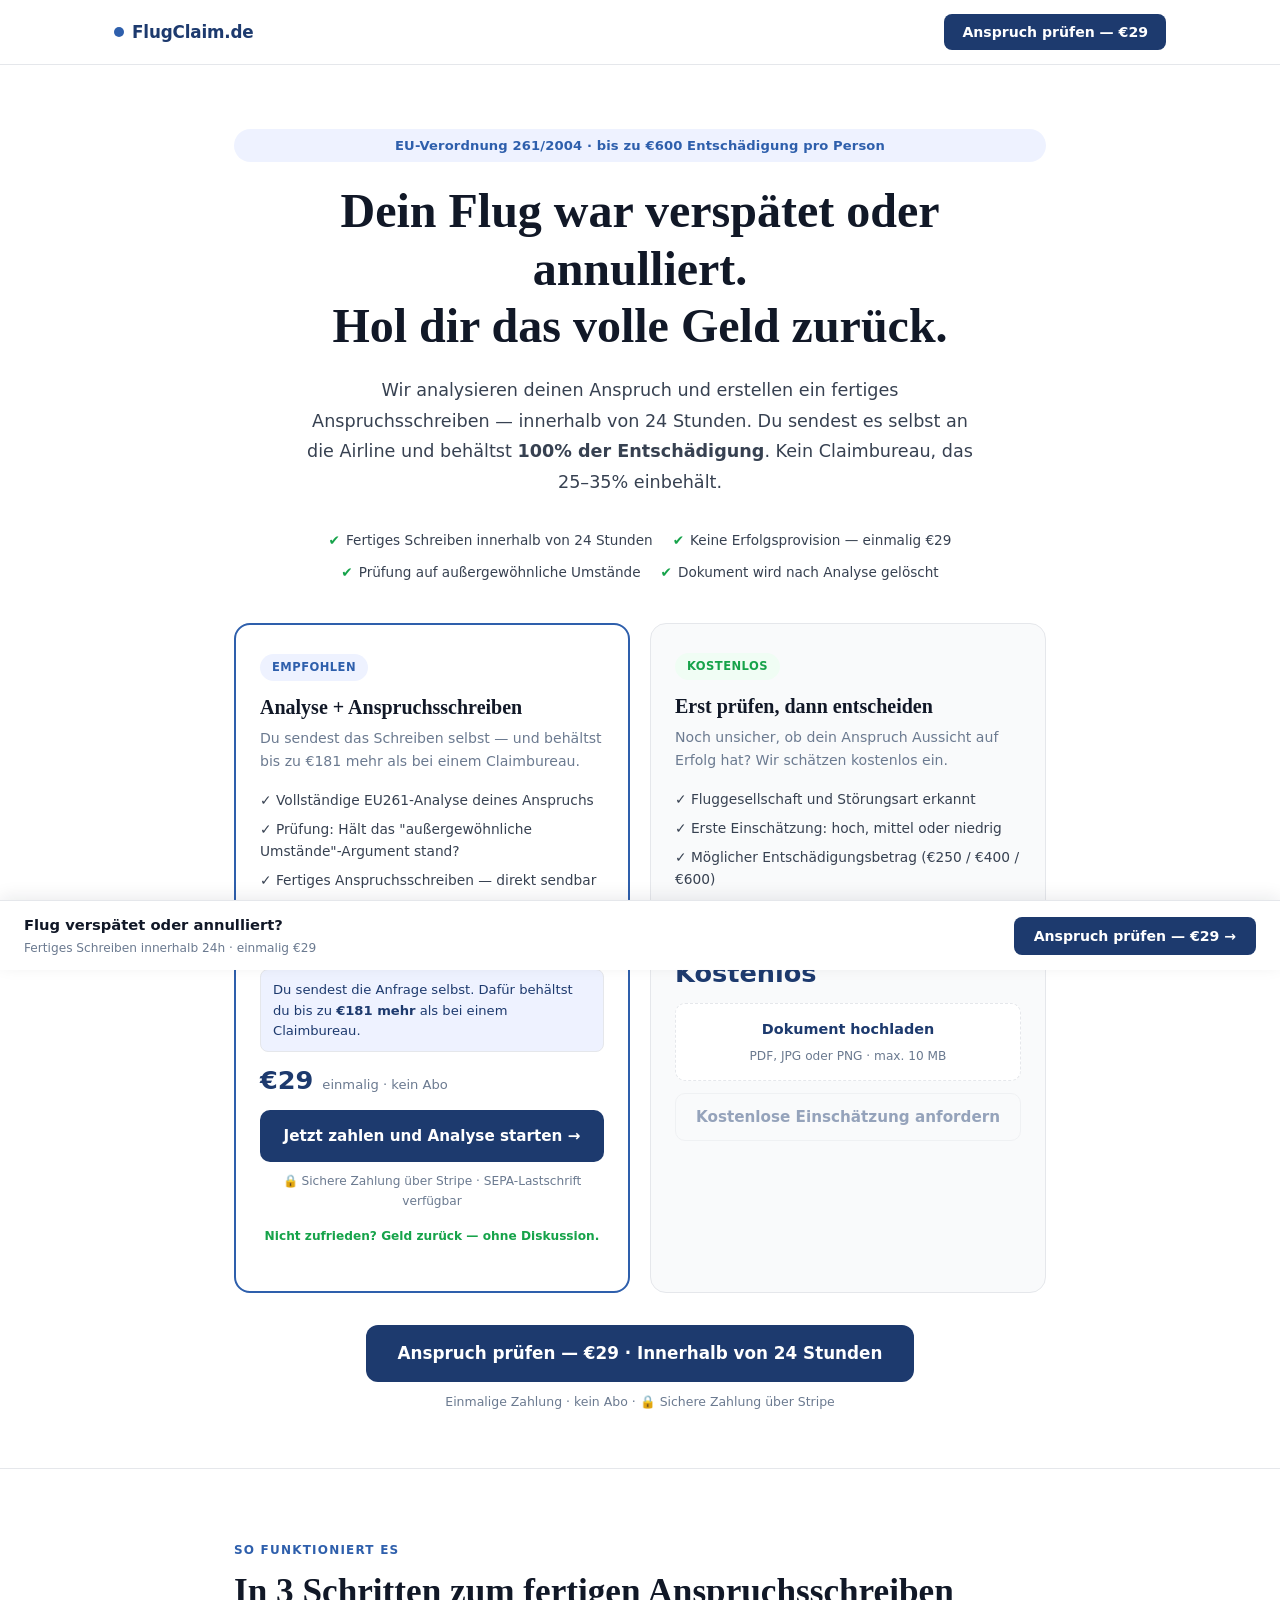
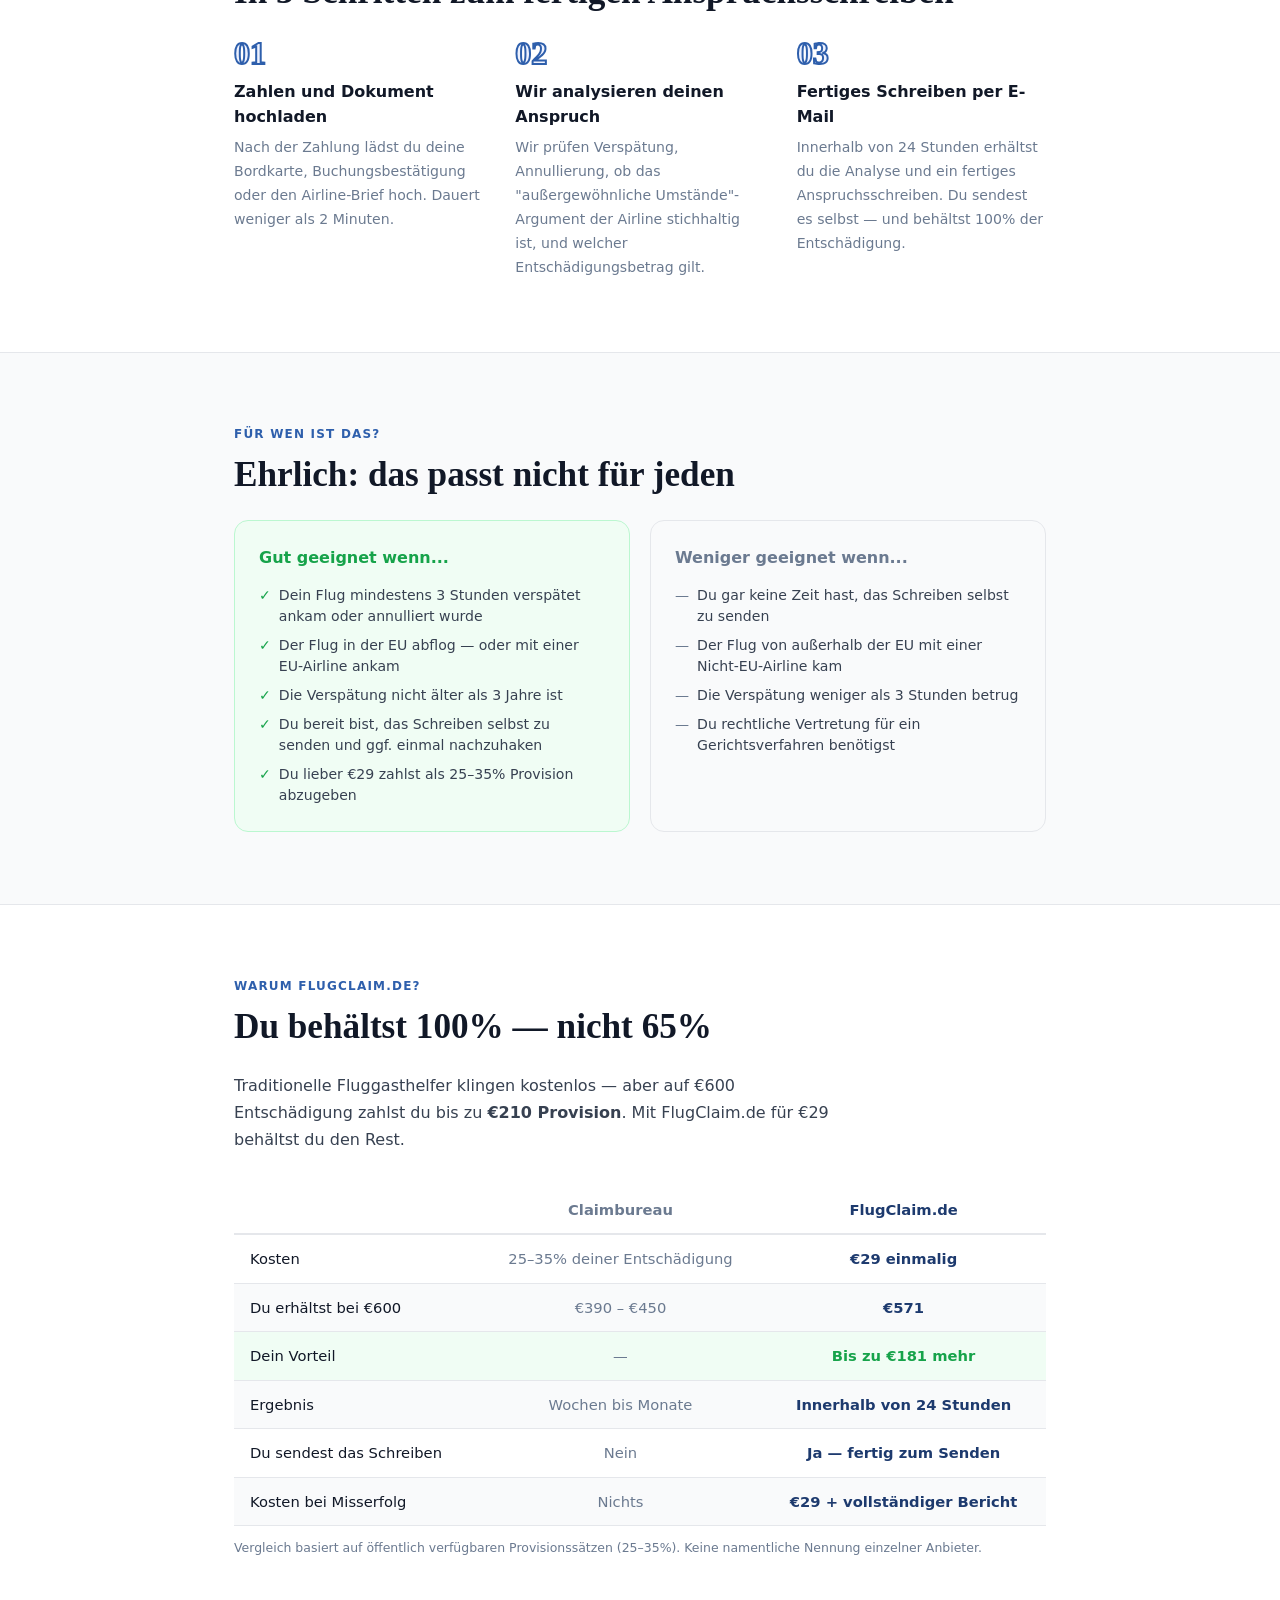
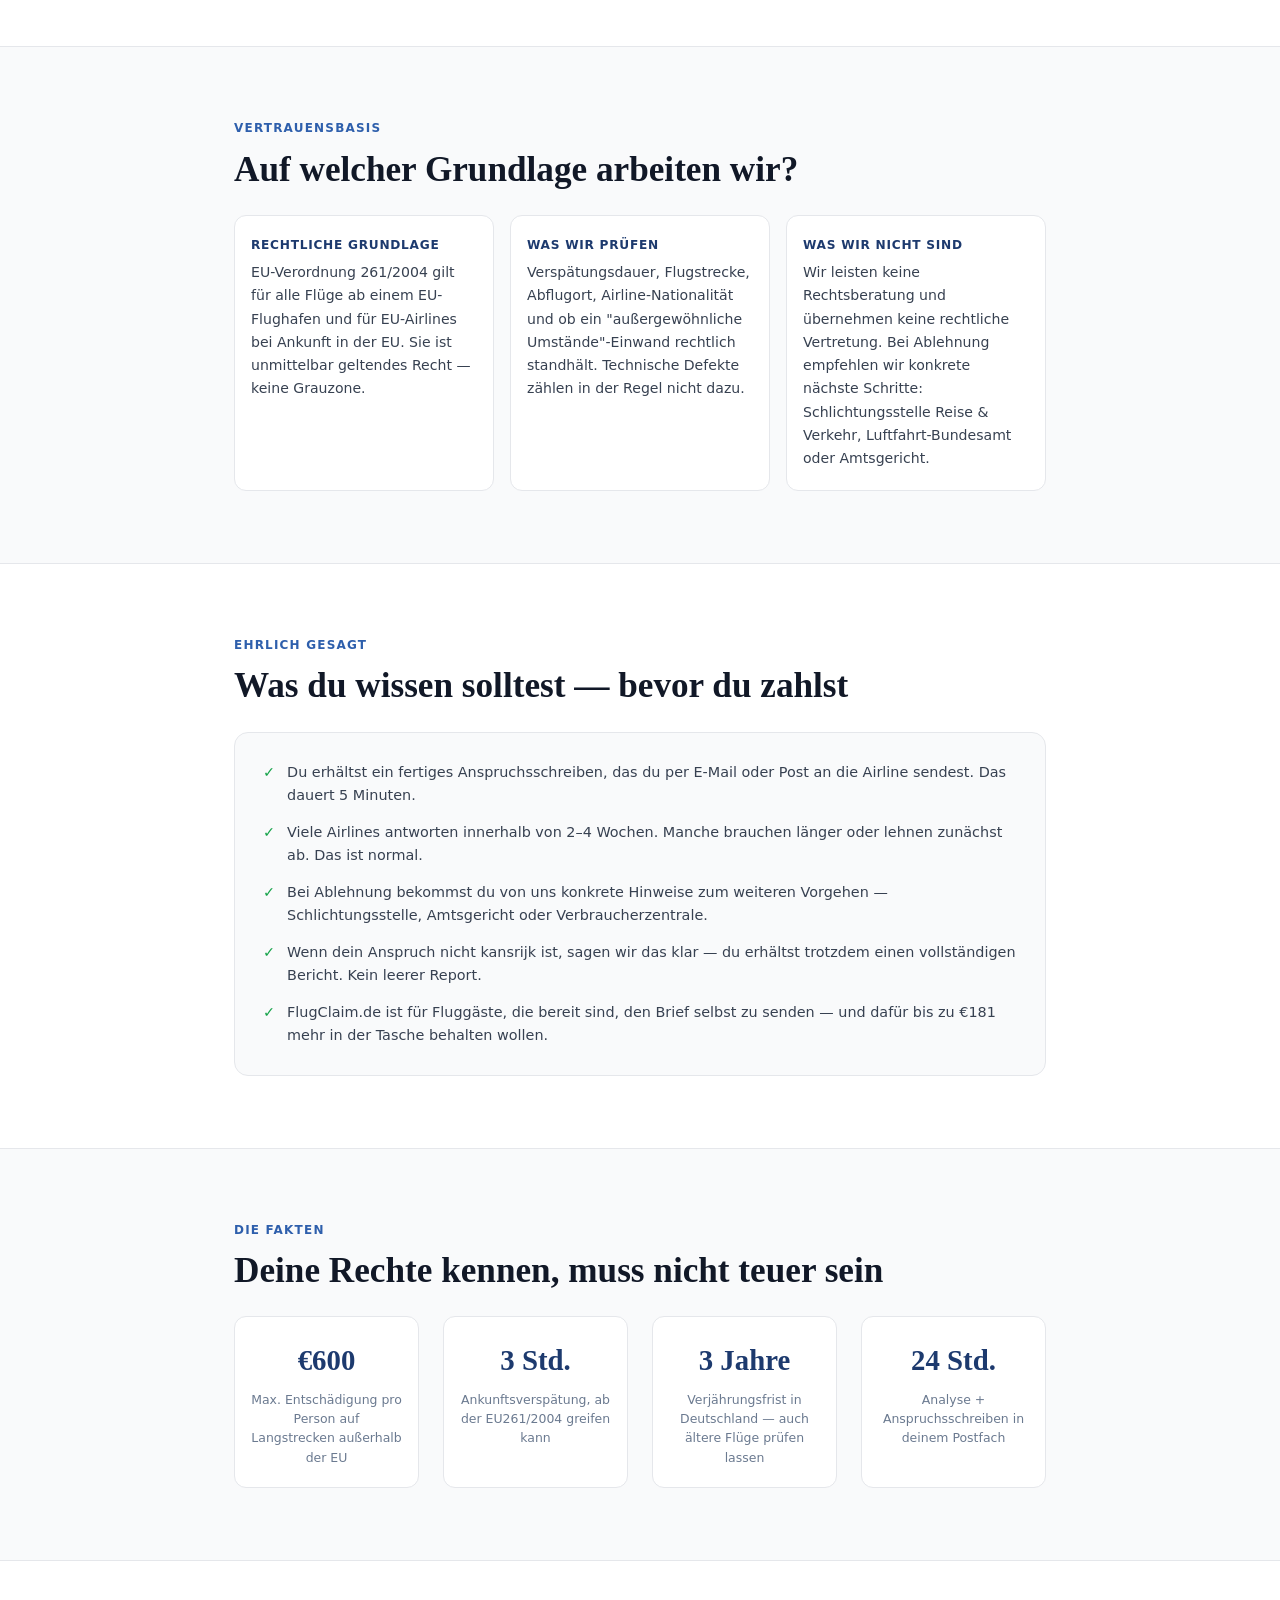
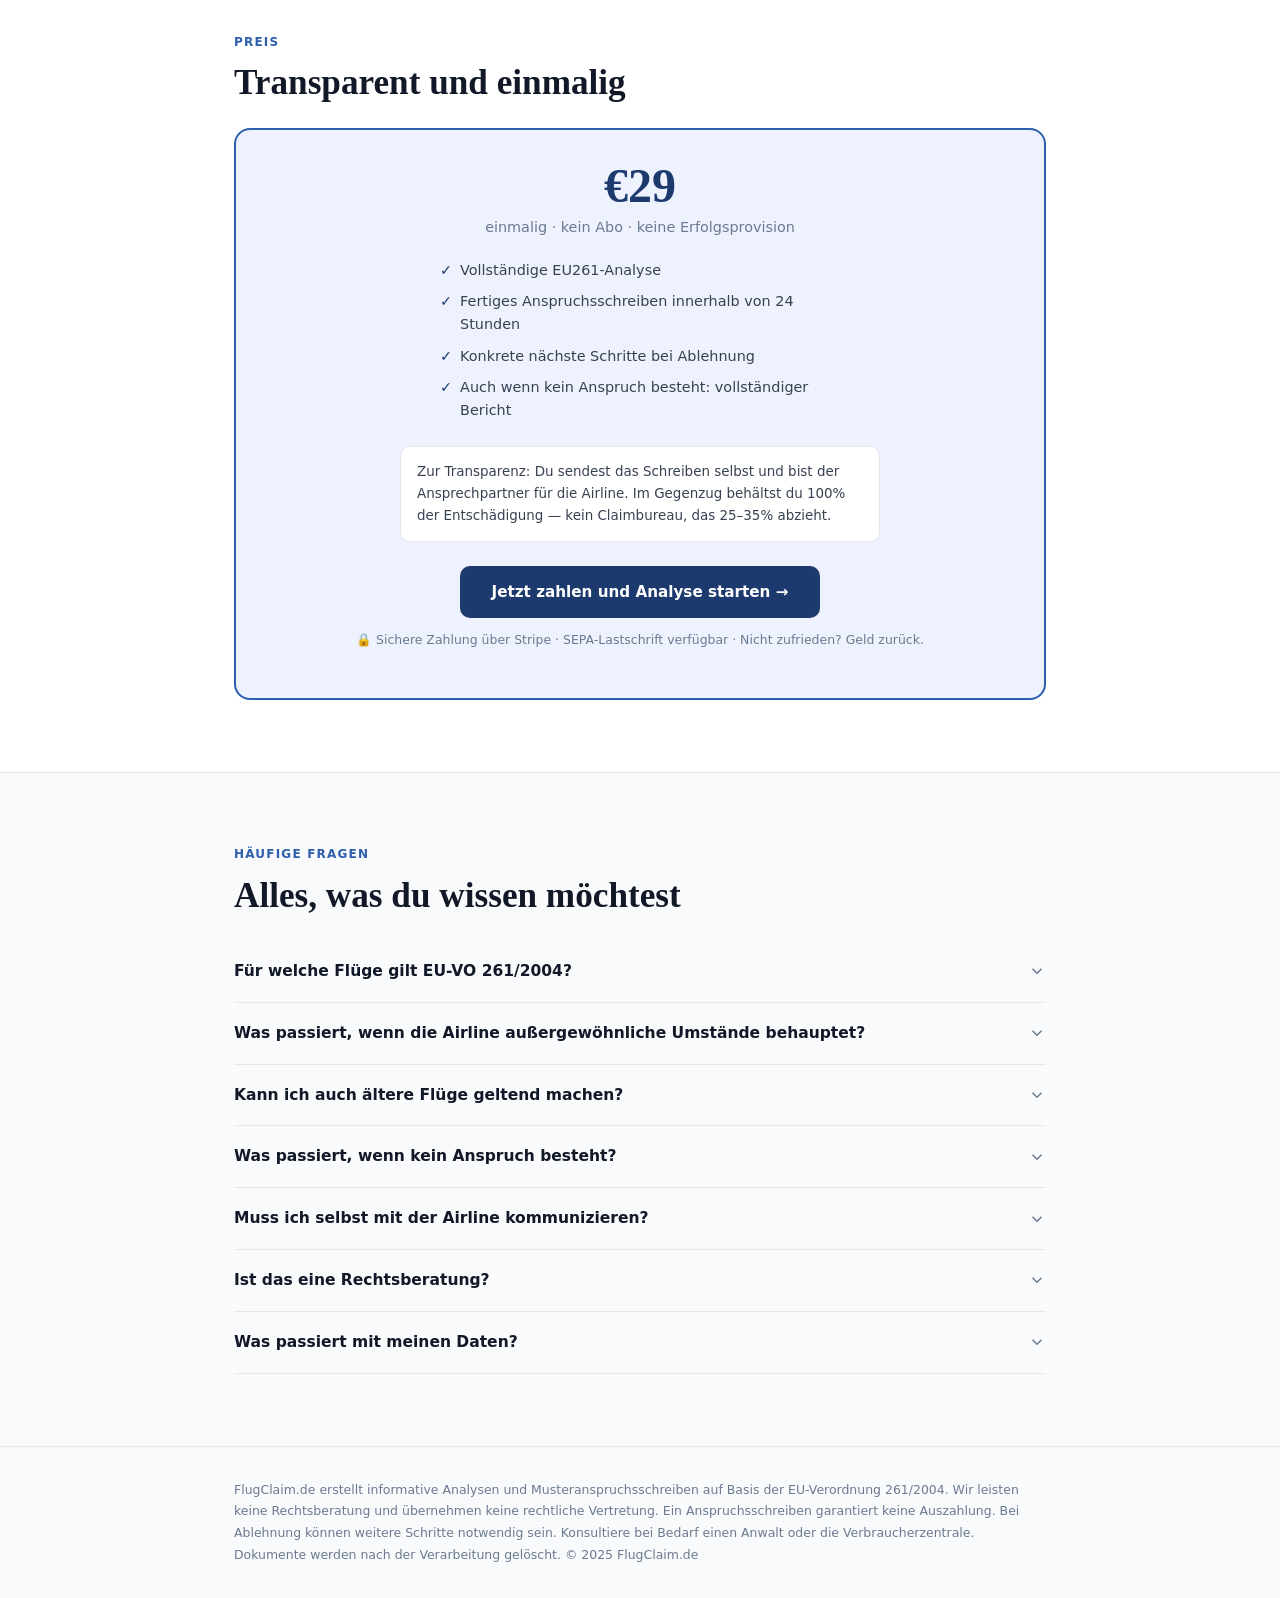
==== commit a73e1d7d: "Refactor styles to implement new color scheme Updated CSS variables and styles for various component" ====
--- a/public/index.html
+++ b/public/index.html
@@ -10,57 +10,24 @@
   <link href="https://fonts.googleapis.com/css2?family=DM+Sans:wght@400;500;600;700&family=DM+Serif+Display&display=swap" rel="stylesheet">
   <link rel="stylesheet" href="styles.css">
   <style>
-    /* ── Green accent overrides ── */
-    :root {
-      --accent:      #15803d;
-      --accent-2:    #16a34a;
-      --accent-soft: #f0fdf4;
-      --line-green:  #bbf7d0;
-    }
-    .site-header { border-bottom-color: var(--line-green); }
-    .logo { color: var(--accent); }
-    .logo-dot { background: var(--accent-2); }
-    .header-cta { background: var(--accent); }
-    .header-cta:hover { background: var(--accent-2); }
-    .hero__eyebrow { background: var(--accent-soft); color: var(--accent); }
-    .vi-check { color: var(--accent-2); }
-    .optie-card--betaald { border-color: var(--accent-2); }
-    .optie-badge--betaald { background: var(--accent-soft); color: var(--accent); }
-    .optie-btn--betaald { background: var(--accent); }
-    .optie-btn--betaald:hover { background: var(--accent-2); }
-    .optie-price { color: var(--accent); }
-    .optie-guarantee { color: var(--accent); }
-    .cta-main { background: var(--accent); }
-    .cta-main:hover { background: var(--accent-2); }
-    .sticky-cta { background: var(--accent); }
-    .sticky-cta:hover { background: var(--accent-2); }
-    .modal__header { background: var(--accent); }
-    .modal__cta { background: var(--accent); }
-    .modal__cta:hover { background: var(--accent-2); }
-    .section-label { color: var(--accent); }
-    .proof-num { color: var(--accent); }
-    .faq-q:hover { color: var(--accent-2); }
-    .step__num { -webkit-text-stroke-color: var(--accent-2); }
-    .teaser { background: var(--accent); }
-
     /* ── For-whom section ── */
     .forwhom-grid { display: grid; grid-template-columns: 1fr 1fr; gap: 20px; margin-top: 8px; }
     @media (max-width: 680px) { .forwhom-grid { grid-template-columns: 1fr; } }
     .forwhom-card { border-radius: 14px; padding: 24px; }
-    .forwhom-card--yes { background: var(--accent-soft); border: 1.5px solid var(--line-green); }
+    .forwhom-card--yes { background: var(--green-soft); border: 1.5px solid #bbf7d0; }
     .forwhom-card--no  { background: var(--surface); border: 1.5px solid var(--line); }
     .forwhom-title { font-weight: 700; font-size: 1rem; margin-bottom: 14px; }
-    .forwhom-title--yes { color: var(--accent); }
+    .forwhom-title--yes { color: var(--green); }
     .forwhom-title--no  { color: var(--muted); }
     .forwhom-list { list-style: none; display: grid; gap: 8px; }
     .forwhom-list li { font-size: 0.88rem; color: var(--ink-3); display: flex; gap: 8px; line-height: 1.5; }
-    .forwhom-icon--yes { color: var(--accent); font-weight: 700; flex-shrink: 0; }
+    .forwhom-icon--yes { color: var(--green); font-weight: 700; flex-shrink: 0; }
     .forwhom-icon--no  { color: var(--muted); flex-shrink: 0; }
 
     /* ── Trust badges ── */
     .trust-grid { display: grid; grid-template-columns: repeat(3, 1fr); gap: 16px; margin-top: 8px; }
     @media (max-width: 680px) { .trust-grid { grid-template-columns: 1fr; } }
-    .trust-item { background: var(--white); border: 1px solid var(--line-green); border-radius: 12px; padding: 20px 16px; }
+    .trust-item { background: var(--white); border: 1px solid var(--line); border-radius: 12px; padding: 20px 16px; }
     .trust-item__label { font-size: 0.76rem; font-weight: 700; text-transform: uppercase; letter-spacing: 0.06em; color: var(--accent); margin-bottom: 6px; }
     .trust-item__text { font-size: 0.88rem; color: var(--ink-3); line-height: 1.65; }
 
@@ -68,7 +35,7 @@
     .expectation-box { background: var(--surface); border: 1.5px solid var(--line); border-radius: 14px; padding: 28px; margin-top: 8px; }
     .expectation-box h3 { font-size: 1.05rem; margin-bottom: 16px; color: var(--ink); }
     .expectation-row { display: flex; gap: 12px; margin-bottom: 14px; font-size: 0.9rem; color: var(--ink-3); line-height: 1.6; }
-    .expectation-icon { flex-shrink: 0; font-weight: 700; color: var(--accent); }
+    .expectation-icon { flex-shrink: 0; font-weight: 700; color: var(--green); }
 
     /* ── Compare table ── */
     .compare-table { width: 100%; border-collapse: collapse; font-size: 0.92rem; margin-top: 24px; }
@@ -81,16 +48,16 @@
     .compare-table tr:nth-child(even) { background: var(--surface); }
     .col-them { color: var(--muted); }
     .col-us { color: var(--accent); font-weight: 700; }
-    .compare-winner { background: var(--accent-soft) !important; }
-    .compare-winner td:last-child { color: var(--accent); font-weight: 700; }
+    .compare-winner { background: var(--green-soft) !important; }
+    .compare-winner td:last-child { color: var(--green); font-weight: 700; }
 
     /* ── Pricing box ── */
-    .pricing-box { background: var(--accent-soft); border: 2px solid var(--line-green); border-radius: 16px; padding: 32px 28px; text-align: center; margin-top: 8px; }
+    .pricing-box { background: var(--accent-soft); border: 2px solid var(--accent-2); border-radius: 16px; padding: 32px 28px; text-align: center; margin-top: 8px; }
     .pricing-box__amount { font-size: 3rem; font-weight: 700; color: var(--accent); line-height: 1; margin-bottom: 6px; font-family: 'DM Serif Display', Georgia, serif; }
     .pricing-box__sub { font-size: 0.9rem; color: var(--muted); margin-bottom: 20px; }
     .pricing-box__list { list-style: none; display: grid; gap: 8px; max-width: 400px; margin: 0 auto 24px; text-align: left; }
     .pricing-box__list li { font-size: 0.9rem; color: var(--ink-3); display: flex; gap: 8px; }
-    .pricing-box__honest { background: var(--white); border: 1px solid var(--line-green); border-radius: 10px; padding: 14px 16px; font-size: 0.84rem; color: var(--ink-3); line-height: 1.65; max-width: 480px; margin: 0 auto 24px; text-align: left; }
+    .pricing-box__honest { background: var(--white); border: 1px solid var(--line); border-radius: 10px; padding: 14px 16px; font-size: 0.84rem; color: var(--ink-3); line-height: 1.65; max-width: 480px; margin: 0 auto 24px; text-align: left; }
   </style>
 </head>
 
@@ -147,7 +114,7 @@
           <li>✓ Konkrete nächste Schritte bei Ablehnung</li>
           <li>✓ Innerhalb von 24 Stunden per E-Mail</li>
         </ul>
-        <div style="background:var(--accent-soft);border:1px solid var(--line-green);border-radius:8px;padding:10px 12px;font-size:0.82rem;color:var(--accent);margin-bottom:16px;line-height:1.55;">
+        <div style="background:var(--accent-soft);border:1px solid var(--line);border-radius:8px;padding:10px 12px;font-size:0.82rem;color:var(--accent);margin-bottom:16px;line-height:1.55;">
           Du sendest die Anfrage selbst. Dafür behältst du bis zu <strong>€181 mehr</strong> als bei einem Claimbureau.
         </div>
         <div class="optie-price">€29 <span>einmalig · kein Abo</span></div>
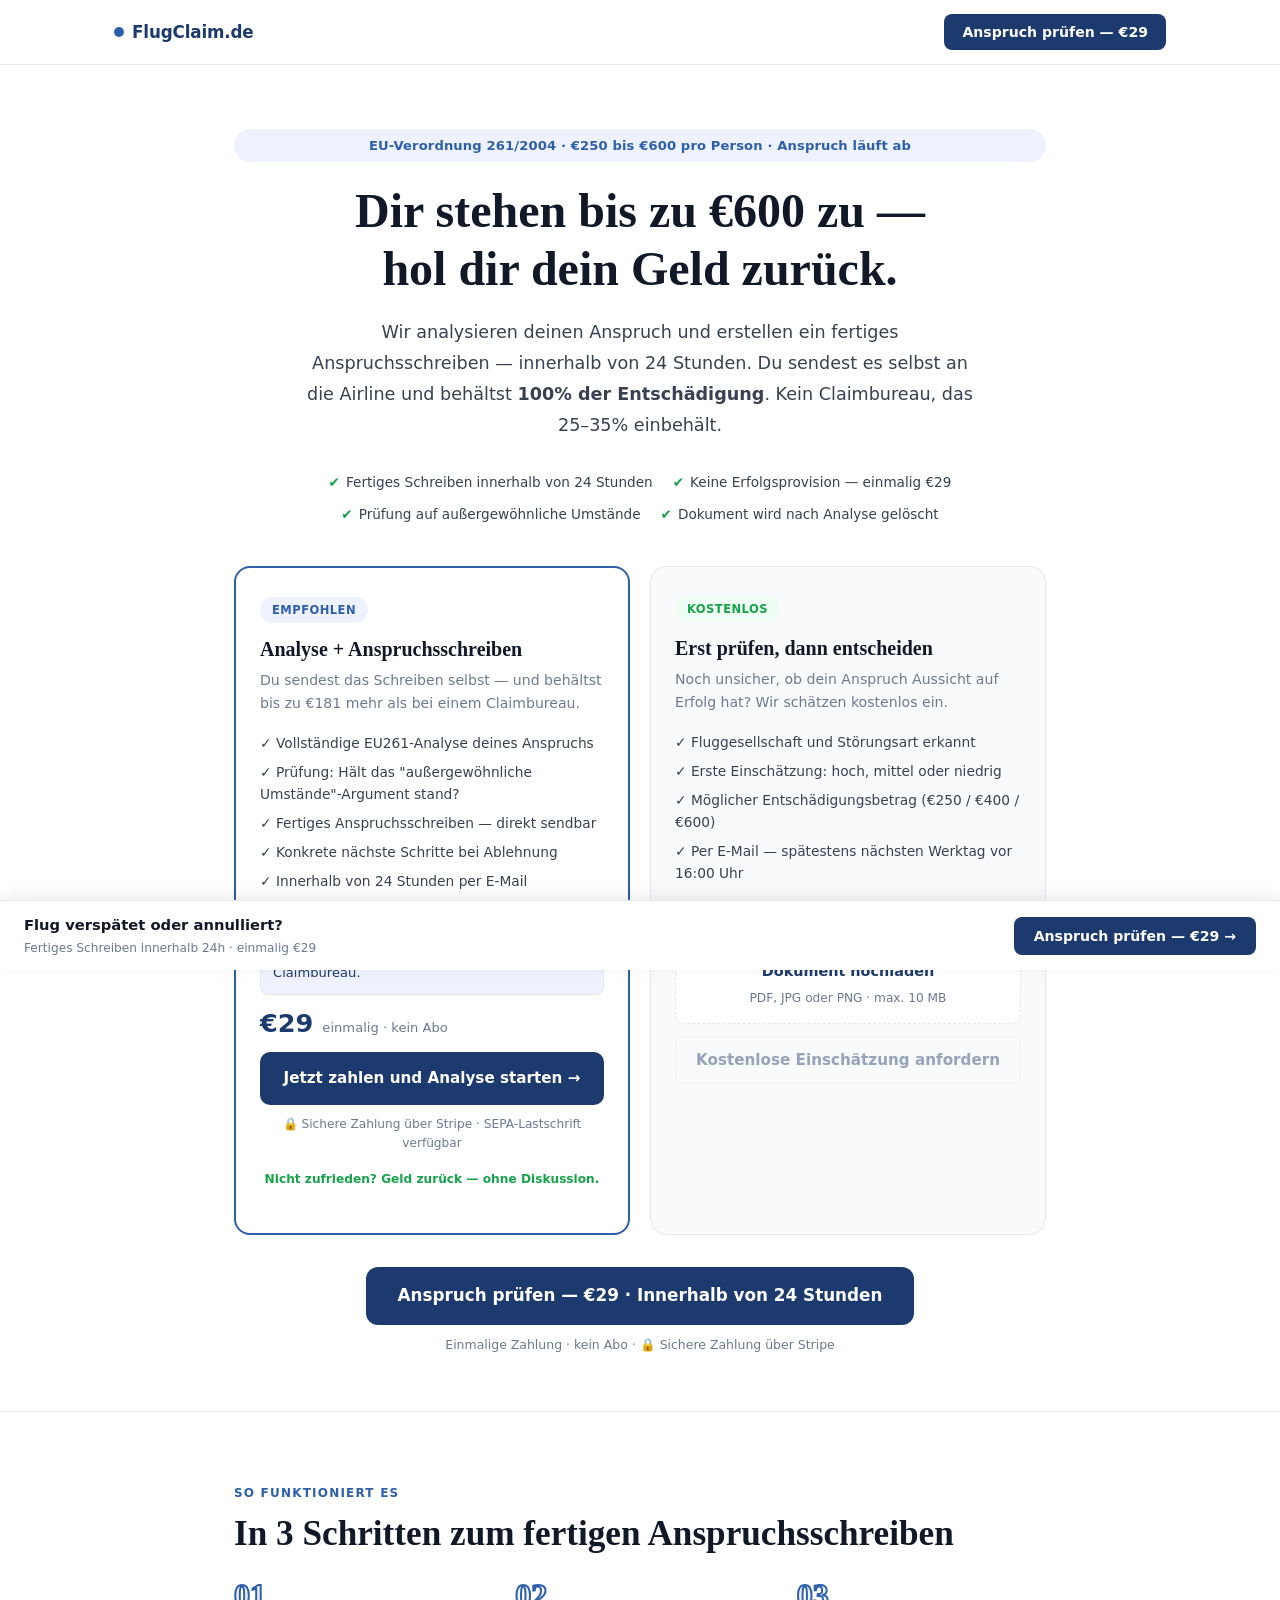
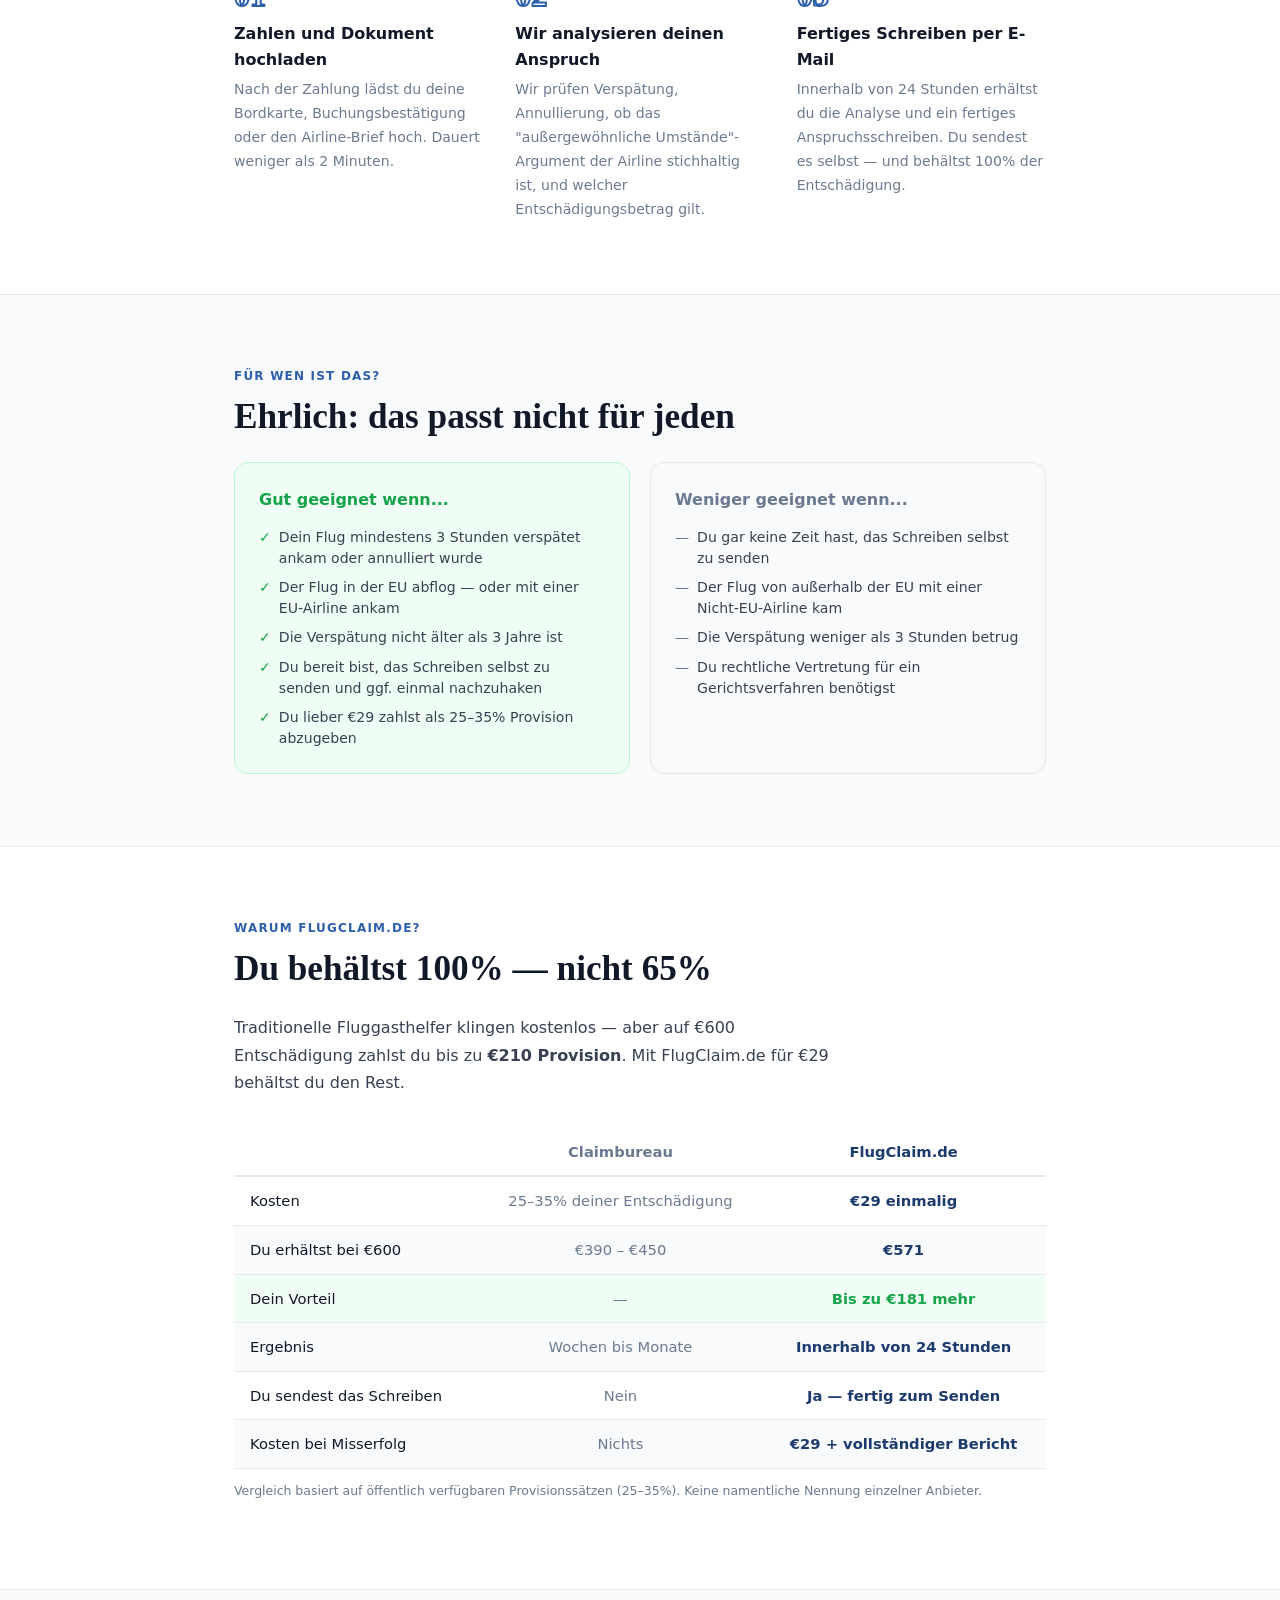
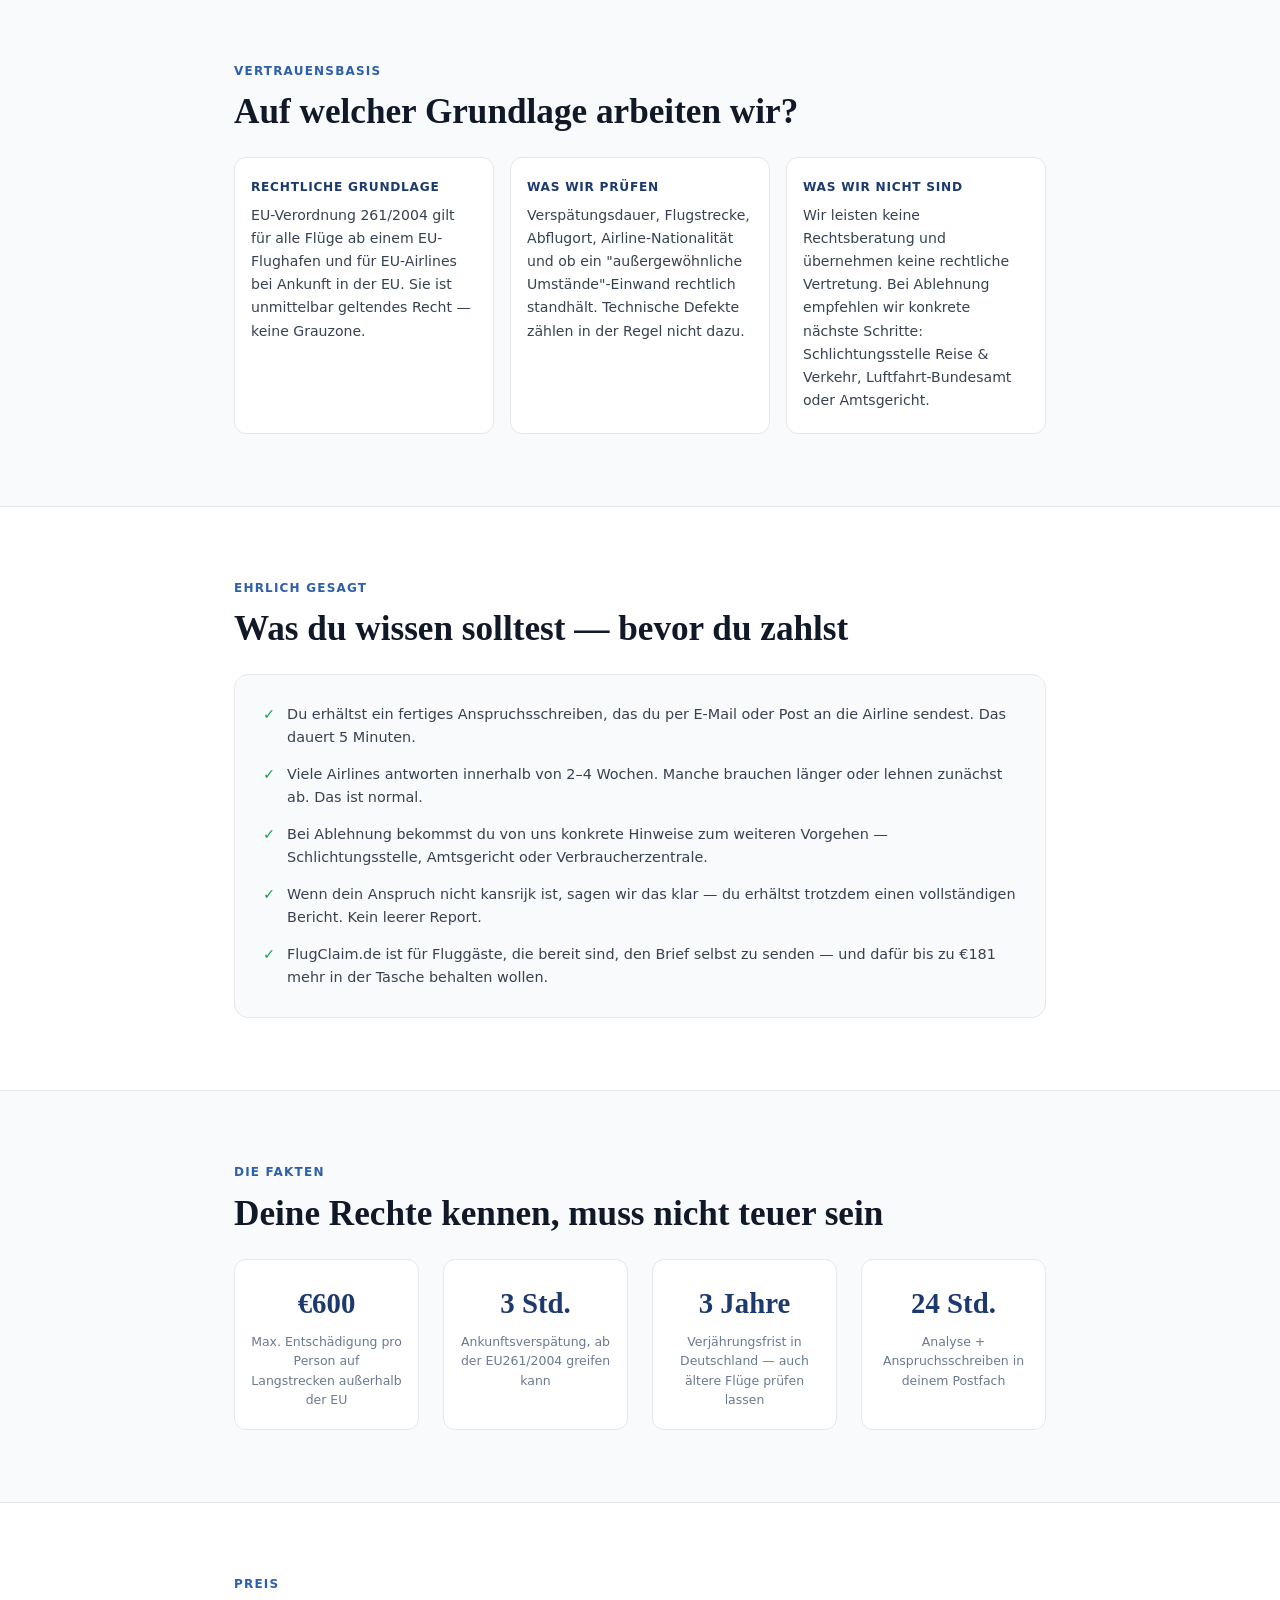
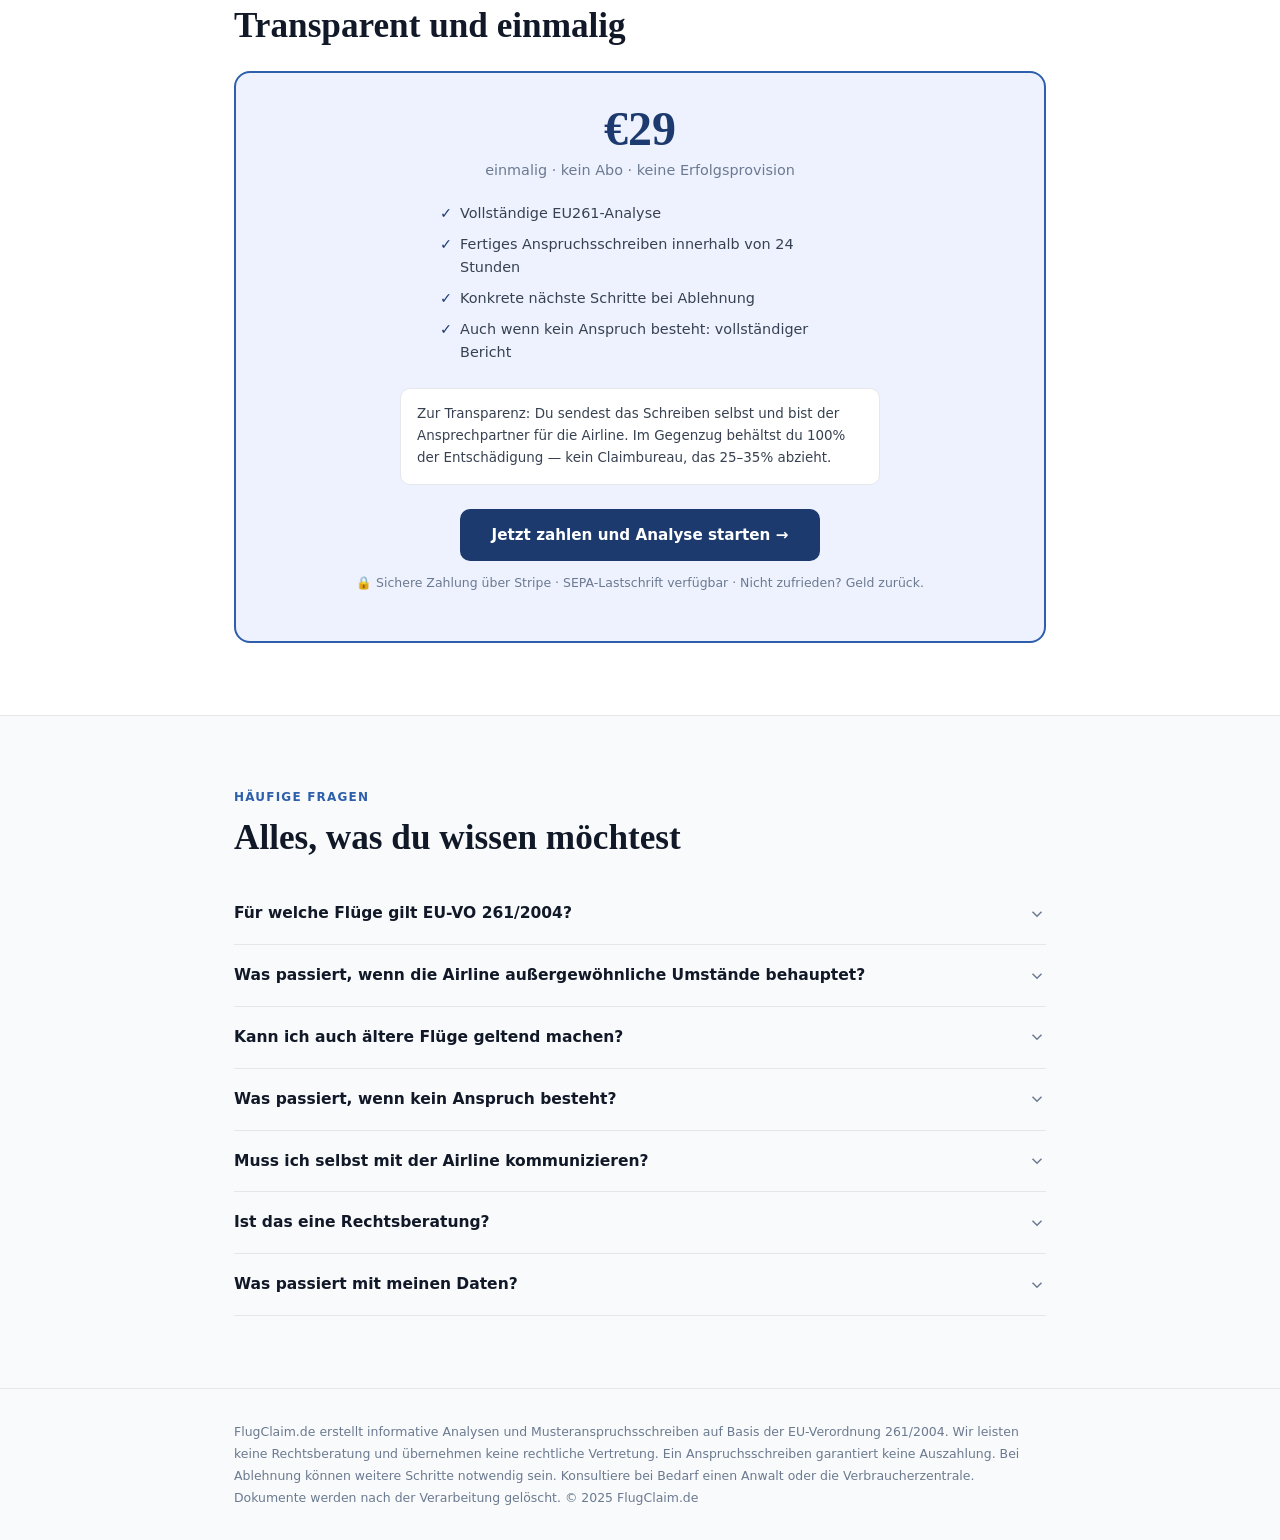
==== commit cee9cb29: "Update hero section text in index.html" ====
--- a/public/index.html
+++ b/public/index.html
@@ -81,10 +81,10 @@
   <div class="container">
 
     <div class="hero__eyebrow" style="justify-content:center;text-align:center;display:block;margin-left:auto;margin-right:auto;">
-      EU-Verordnung 261/2004 · bis zu €600 Entschädigung pro Person
-    </div>
-
-    <h1 style="text-align:center;">Dein Flug war verspätet oder annulliert.<br>Hol dir das volle Geld zurück.</h1>
+      EU-Verordnung 261/2004 · €250 bis €600 pro Person · Anspruch läuft ab
+    </div>
+
+    <h1 style="text-align:center;">Dir stehen bis zu €600 zu —<br>hol dir dein Geld zurück.</h1>
 
     <p class="hero__sub" style="text-align:center;margin-left:auto;margin-right:auto;">
       Wir analysieren deinen Anspruch und erstellen ein fertiges Anspruchsschreiben — innerhalb von 24 Stunden.
